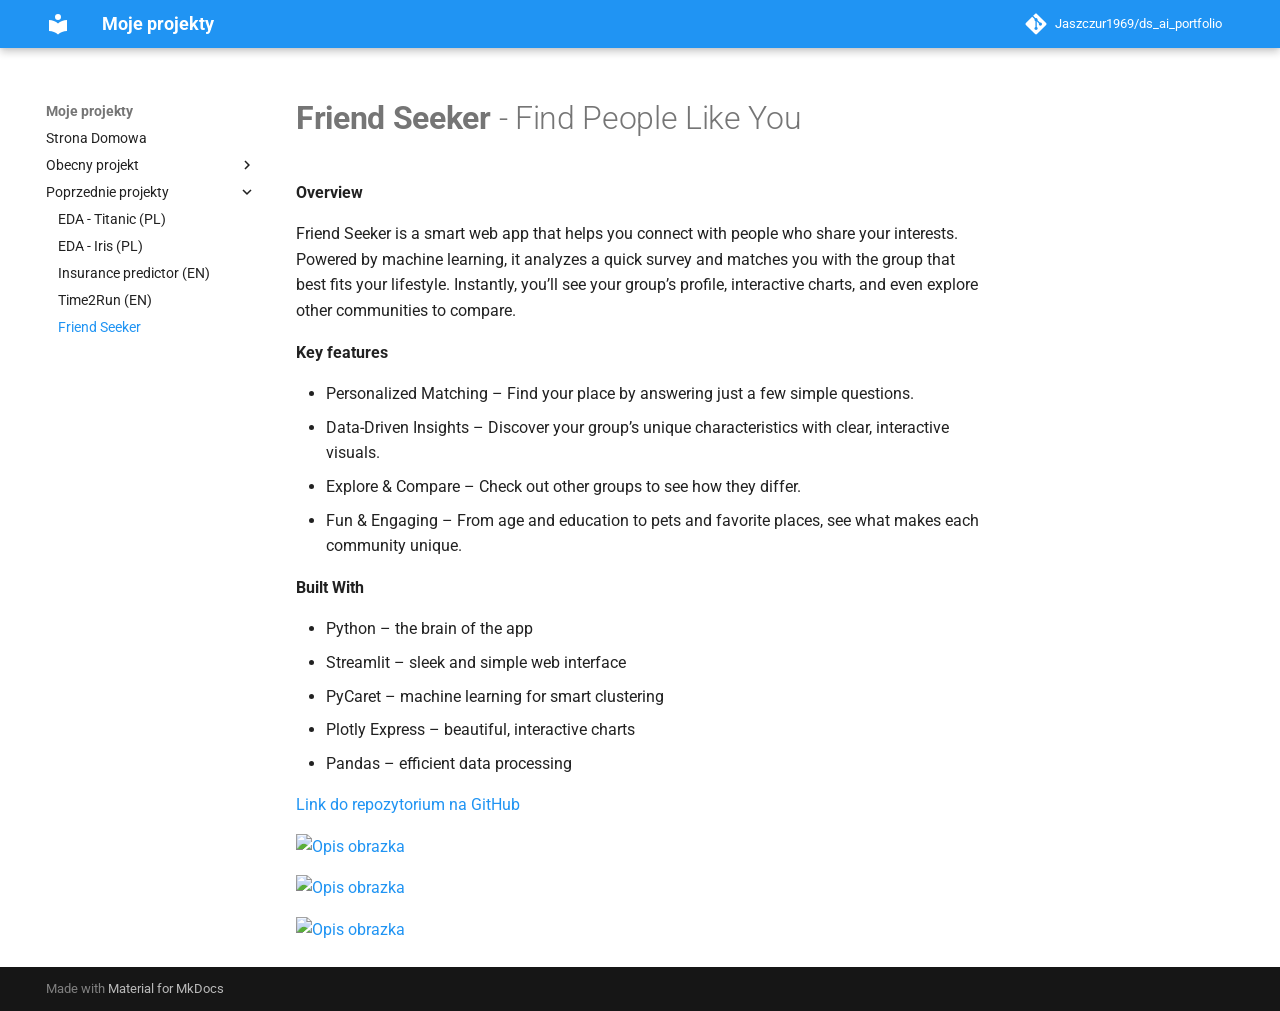
==== Friend Seeker/index.html @ 6aee9de5 "Deployed ff09f41 with MkDocs version: 1.6.1" ====
<!DOCTYPE html><html lang="en" class="no-js"><head>
    
      <meta charset="utf-8">
      <meta name="viewport" content="width=device-width,initial-scale=1">
      
        <meta name="description" content="Portfolio moich projektów z Data Science i AI!">
      
      
        <meta name="author" content="Jaszczur1969">
      
      
        <link rel="canonical" href="https://github.com/Jaszczur1969/ds_ai_portfolio.git/Friend%20Seeker/">
      
      
        <link rel="prev" href="../Time2Run/">
      
      
      
      <link rel="icon" href="../assets/images/favicon.png">
      <meta name="generator" content="mkdocs-1.6.1, mkdocs-material-9.6.19">
    
    
      
        <title>Friend Seeker - Moje projekty</title>
      
    
    
      <link rel="stylesheet" href="../assets/stylesheets/main.7e37652d.min.css">
      
        
        <link rel="stylesheet" href="../assets/stylesheets/palette.06af60db.min.css">
      
      


    
    
      
    
    
      
        
        
        <link rel="preconnect" href="https://fonts.gstatic.com" crossorigin>
        <link rel="stylesheet" href="https://fonts.googleapis.com/css?family=Roboto:300,300i,400,400i,700,700i%7CRoboto+Mono:400,400i,700,700i&amp;display=fallback">
        <style>:root{--md-text-font:"Roboto";--md-code-font:"Roboto Mono"}</style>
      
    
    
    <script>__md_scope=new URL("..",location),__md_hash=e=>[...e].reduce(((e,_)=>(e<<5)-e+_.charCodeAt(0)),0),__md_get=(e,_=localStorage,t=__md_scope)=>JSON.parse(_.getItem(t.pathname+"."+e)),__md_set=(e,_,t=localStorage,a=__md_scope)=>{try{t.setItem(a.pathname+"."+e,JSON.stringify(_))}catch(e){}}</script>
    
      

    
    
    
  <link href="../assets/stylesheets/glightbox.min.css" rel="stylesheet"><script src="../assets/javascripts/glightbox.min.js"></script><style id="glightbox-style">
            html.glightbox-open { overflow: initial; height: 100%; }
            .gslide-title { margin-top: 0px; user-select: text; }
            .gslide-desc { color: #666; user-select: text; }
            .gslide-image img { background: white; }
            .gscrollbar-fixer { padding-right: 15px; }
            .gdesc-inner { font-size: 0.75rem; }
            body[data-md-color-scheme="slate"] .gdesc-inner { background: var(--md-default-bg-color); }
            body[data-md-color-scheme="slate"] .gslide-title { color: var(--md-default-fg-color); }
            body[data-md-color-scheme="slate"] .gslide-desc { color: var(--md-default-fg-color); }
        </style></head>
  
  
    
    
    
    
    
    <body dir="ltr" data-md-color-scheme="default" data-md-color-primary="blue" data-md-color-accent="indigo">
  
    
    <input class="md-toggle" data-md-toggle="drawer" type="checkbox" id="__drawer" autocomplete="off">
    <input class="md-toggle" data-md-toggle="search" type="checkbox" id="__search" autocomplete="off">
    <label class="md-overlay" for="__drawer"></label>
    <div data-md-component="skip">
      
        
        <a href="#friend-seeker-find-people-like-you" class="md-skip">
          Skip to content
        </a>
      
    </div>
    <div data-md-component="announce">
      
    </div>
    
    
      

  

<header class="md-header md-header--shadow" data-md-component="header">
  <nav class="md-header__inner md-grid" aria-label="Header">
    <a href=".." title="Moje projekty" class="md-header__button md-logo" aria-label="Moje projekty" data-md-component="logo">
      
  
  <svg xmlns="http://www.w3.org/2000/svg" viewBox="0 0 24 24"><path d="M12 8a3 3 0 0 0 3-3 3 3 0 0 0-3-3 3 3 0 0 0-3 3 3 3 0 0 0 3 3m0 3.54C9.64 9.35 6.5 8 3 8v11c3.5 0 6.64 1.35 9 3.54 2.36-2.19 5.5-3.54 9-3.54V8c-3.5 0-6.64 1.35-9 3.54"></path></svg>

    </a>
    <label class="md-header__button md-icon" for="__drawer">
      
      <svg xmlns="http://www.w3.org/2000/svg" viewBox="0 0 24 24"><path d="M3 6h18v2H3zm0 5h18v2H3zm0 5h18v2H3z"></path></svg>
    </label>
    <div class="md-header__title" data-md-component="header-title">
      <div class="md-header__ellipsis">
        <div class="md-header__topic">
          <span class="md-ellipsis">
            Moje projekty
          </span>
        </div>
        <div class="md-header__topic" data-md-component="header-topic">
          <span class="md-ellipsis">
            
              Friend Seeker
            
          </span>
        </div>
      </div>
    </div>
    
      
    
    
    
    
    
      <div class="md-header__source">
        <a href="https://github.com/Jaszczur1969/ds_ai_portfolio.git" title="Go to repository" class="md-source" data-md-component="source">
  <div class="md-source__icon md-icon">
    
    <svg xmlns="http://www.w3.org/2000/svg" viewBox="0 0 448 512"><!--! Font Awesome Free 7.0.0 by @fontawesome - https://fontawesome.com License - https://fontawesome.com/license/free (Icons: CC BY 4.0, Fonts: SIL OFL 1.1, Code: MIT License) Copyright 2025 Fonticons, Inc.--><path fill="currentColor" d="M439.6 236.1 244 40.5c-5.4-5.5-12.8-8.5-20.4-8.5s-15 3-20.4 8.4L162.5 81l51.5 51.5c27.1-9.1 52.7 16.8 43.4 43.7l49.7 49.7c34.2-11.8 61.2 31 35.5 56.7-26.5 26.5-70.2-2.9-56-37.3L240.3 199v121.9c25.3 12.5 22.3 41.8 9.1 55-6.4 6.4-15.2 10.1-24.3 10.1s-17.8-3.6-24.3-10.1c-17.6-17.6-11.1-46.9 11.2-56v-123c-20.8-8.5-24.6-30.7-18.6-45L142.6 101 8.5 235.1C3 240.6 0 247.9 0 255.5s3 15 8.5 20.4l195.6 195.7c5.4 5.4 12.7 8.4 20.4 8.4s15-3 20.4-8.4l194.7-194.7c5.4-5.4 8.4-12.8 8.4-20.4s-3-15-8.4-20.4"></path></svg>
  </div>
  <div class="md-source__repository">
    Jaszczur1969/ds_ai_portfolio
  </div>
</a>
      </div>
    
  </nav>
  
</header>
    
    <div class="md-container" data-md-component="container">
      
      
        
          
        
      
      <main class="md-main" data-md-component="main">
        <div class="md-main__inner md-grid">
          
            
              
              <div class="md-sidebar md-sidebar--primary" data-md-component="sidebar" data-md-type="navigation">
                <div class="md-sidebar__scrollwrap">
                  <div class="md-sidebar__inner">
                    



<nav class="md-nav md-nav--primary" aria-label="Navigation" data-md-level="0">
  <label class="md-nav__title" for="__drawer">
    <a href=".." title="Moje projekty" class="md-nav__button md-logo" aria-label="Moje projekty" data-md-component="logo">
      
  
  <svg xmlns="http://www.w3.org/2000/svg" viewBox="0 0 24 24"><path d="M12 8a3 3 0 0 0 3-3 3 3 0 0 0-3-3 3 3 0 0 0-3 3 3 3 0 0 0 3 3m0 3.54C9.64 9.35 6.5 8 3 8v11c3.5 0 6.64 1.35 9 3.54 2.36-2.19 5.5-3.54 9-3.54V8c-3.5 0-6.64 1.35-9 3.54"></path></svg>

    </a>
    Moje projekty
  </label>
  
    <div class="md-nav__source">
      <a href="https://github.com/Jaszczur1969/ds_ai_portfolio.git" title="Go to repository" class="md-source" data-md-component="source">
  <div class="md-source__icon md-icon">
    
    <svg xmlns="http://www.w3.org/2000/svg" viewBox="0 0 448 512"><!--! Font Awesome Free 7.0.0 by @fontawesome - https://fontawesome.com License - https://fontawesome.com/license/free (Icons: CC BY 4.0, Fonts: SIL OFL 1.1, Code: MIT License) Copyright 2025 Fonticons, Inc.--><path fill="currentColor" d="M439.6 236.1 244 40.5c-5.4-5.5-12.8-8.5-20.4-8.5s-15 3-20.4 8.4L162.5 81l51.5 51.5c27.1-9.1 52.7 16.8 43.4 43.7l49.7 49.7c34.2-11.8 61.2 31 35.5 56.7-26.5 26.5-70.2-2.9-56-37.3L240.3 199v121.9c25.3 12.5 22.3 41.8 9.1 55-6.4 6.4-15.2 10.1-24.3 10.1s-17.8-3.6-24.3-10.1c-17.6-17.6-11.1-46.9 11.2-56v-123c-20.8-8.5-24.6-30.7-18.6-45L142.6 101 8.5 235.1C3 240.6 0 247.9 0 255.5s3 15 8.5 20.4l195.6 195.7c5.4 5.4 12.7 8.4 20.4 8.4s15-3 20.4-8.4l194.7-194.7c5.4-5.4 8.4-12.8 8.4-20.4s-3-15-8.4-20.4"></path></svg>
  </div>
  <div class="md-source__repository">
    Jaszczur1969/ds_ai_portfolio
  </div>
</a>
    </div>
  
  <ul class="md-nav__list" data-md-scrollfix>
    
      
      
  
  
  
  
    <li class="md-nav__item">
      <a href=".." class="md-nav__link">
        
  
  
  <span class="md-ellipsis">
    Strona Domowa
    
  </span>
  

      </a>
    </li>
  

    
      
      
  
  
  
  
    
    
    
    
    
    <li class="md-nav__item md-nav__item--nested">
      
        
        
        <input class="md-nav__toggle md-toggle " type="checkbox" id="__nav_2">
        
          
          <label class="md-nav__link" for="__nav_2" id="__nav_2_label" tabindex="0">
            
  
  
  <span class="md-ellipsis">
    Obecny projekt
    
  </span>
  

            <span class="md-nav__icon md-icon"></span>
          </label>
        
        <nav class="md-nav" data-md-level="1" aria-labelledby="__nav_2_label" aria-expanded="false">
          <label class="md-nav__title" for="__nav_2">
            <span class="md-nav__icon md-icon"></span>
            Obecny projekt
          </label>
          <ul class="md-nav__list" data-md-scrollfix>
            
              
                
  
  
  
  
    <li class="md-nav__item">
      <a href="../Insightly/" class="md-nav__link">
        
  
  
  <span class="md-ellipsis">
    Insightly
    
  </span>
  

      </a>
    </li>
  

              
            
          </ul>
        </nav>
      
    </li>
  

    
      
      
  
  
    
  
  
  
    
    
    
    
    
    <li class="md-nav__item md-nav__item--active md-nav__item--nested">
      
        
        
        <input class="md-nav__toggle md-toggle " type="checkbox" id="__nav_3" checked>
        
          
          <label class="md-nav__link" for="__nav_3" id="__nav_3_label" tabindex="0">
            
  
  
  <span class="md-ellipsis">
    Poprzednie projekty
    
  </span>
  

            <span class="md-nav__icon md-icon"></span>
          </label>
        
        <nav class="md-nav" data-md-level="1" aria-labelledby="__nav_3_label" aria-expanded="true">
          <label class="md-nav__title" for="__nav_3">
            <span class="md-nav__icon md-icon"></span>
            Poprzednie projekty
          </label>
          <ul class="md-nav__list" data-md-scrollfix>
            
              
                
  
  
  
  
    <li class="md-nav__item">
      <a href="../Titanic/" class="md-nav__link">
        
  
  
  <span class="md-ellipsis">
    EDA - Titanic (PL)
    
  </span>
  

      </a>
    </li>
  

              
            
              
                
  
  
  
  
    <li class="md-nav__item">
      <a href="../Iris/" class="md-nav__link">
        
  
  
  <span class="md-ellipsis">
    EDA - Iris (PL)
    
  </span>
  

      </a>
    </li>
  

              
            
              
                
  
  
  
  
    <li class="md-nav__item">
      <a href="../Insurance%20predictor/" class="md-nav__link">
        
  
  
  <span class="md-ellipsis">
    Insurance predictor (EN)
    
  </span>
  

      </a>
    </li>
  

              
            
              
                
  
  
  
  
    <li class="md-nav__item">
      <a href="../Time2Run/" class="md-nav__link">
        
  
  
  <span class="md-ellipsis">
    Time2Run (EN)
    
  </span>
  

      </a>
    </li>
  

              
            
              
                
  
  
    
  
  
  
    <li class="md-nav__item md-nav__item--active">
      
      <input class="md-nav__toggle md-toggle" type="checkbox" id="__toc">
      
      
        
      
      
      <a href="./" class="md-nav__link md-nav__link--active">
        
  
  
  <span class="md-ellipsis">
    Friend Seeker
    
  </span>
  

      </a>
      
    </li>
  

              
            
          </ul>
        </nav>
      
    </li>
  

    
  </ul>
</nav>
                  </div>
                </div>
              </div>
            
            
              
              <div class="md-sidebar md-sidebar--secondary" data-md-component="sidebar" data-md-type="toc">
                <div class="md-sidebar__scrollwrap">
                  <div class="md-sidebar__inner">
                    

<nav class="md-nav md-nav--secondary" aria-label="Table of contents">
  
  
  
    
  
  
</nav>
                  </div>
                </div>
              </div>
            
          
          
            <div class="md-content" data-md-component="content">
              <article class="md-content__inner md-typeset">
                
                  


  
  


<h1 id="friend-seeker-find-people-like-you"><strong>Friend Seeker</strong> - Find People Like You</h1>
<p><strong>Overview</strong></p>
<p>Friend Seeker is a smart web app that helps you connect with people who share your interests. Powered by machine learning, it analyzes a quick survey and matches you with the group that best fits your lifestyle. Instantly, you’ll see your group’s profile, interactive charts, and even explore other communities to compare.</p>
<p><strong>Key features</strong></p>
<ul>
<li>Personalized Matching – Find your place by answering just a few simple questions.</li>
<li>Data-Driven Insights – Discover your group’s unique characteristics with clear, interactive visuals.</li>
<li>Explore &amp; Compare – Check out other groups to see how they differ.</li>
<li>Fun &amp; Engaging – From age and education to pets and favorite places, see what makes each community unique.</li>
</ul>
<p><strong>Built With</strong></p>
<ul>
<li>Python – the brain of the app</li>
<li>Streamlit – sleek and simple web interface</li>
<li>PyCaret – machine learning for smart clustering</li>
<li>Plotly Express – beautiful, interactive charts</li>
<li>Pandas – efficient data processing</li>
</ul>
<p><a href="https://github.com/Jaszczur1969/Friend_Seeker.git" target="_blank">Link do repozytorium na GitHub</a></p>
<p><a class="glightbox" data-type="image" data-width="auto" data-height="auto" href="Friend_Seeker_1.png" data-desc-position="bottom"><img src="Friend_Seeker_1.png" alt="Opis obrazka" width="800"></a></p>
<p><a class="glightbox" data-type="image" data-width="auto" data-height="auto" href="Friend_Seeker_2.png" data-desc-position="bottom"><img src="Friend_Seeker_2.png" alt="Opis obrazka" width="800"></a></p>
<p><a class="glightbox" data-type="image" data-width="auto" data-height="auto" href="Friend_Seeker_3.png" data-desc-position="bottom"><img src="Friend_Seeker_3.png" alt="Opis obrazka" width="800"></a></p>












                
              </article>
            </div>
          
          
<script>var target=document.getElementById(location.hash.slice(1));target&&target.name&&(target.checked=target.name.startsWith("__tabbed_"))</script>
        </div>
        
      </main>
      
        <footer class="md-footer">
  
  <div class="md-footer-meta md-typeset">
    <div class="md-footer-meta__inner md-grid">
      <div class="md-copyright">
  
  
    Made with
    <a href="https://squidfunk.github.io/mkdocs-material/" target="_blank" rel="noopener">
      Material for MkDocs
    </a>
  
</div>
      
    </div>
  </div>
</footer>
      
    </div>
    <div class="md-dialog" data-md-component="dialog">
      <div class="md-dialog__inner md-typeset"></div>
    </div>
    
    
    
      
      <script id="__config" type="application/json">{"base": "..", "features": [], "search": "../assets/javascripts/workers/search.973d3a69.min.js", "tags": null, "translations": {"clipboard.copied": "Copied to clipboard", "clipboard.copy": "Copy to clipboard", "search.result.more.one": "1 more on this page", "search.result.more.other": "# more on this page", "search.result.none": "No matching documents", "search.result.one": "1 matching document", "search.result.other": "# matching documents", "search.result.placeholder": "Type to start searching", "search.result.term.missing": "Missing", "select.version": "Select version"}, "version": null}</script>
    
    
      <script src="../assets/javascripts/bundle.92b07e13.min.js"></script>
      
    
  
<script id="init-glightbox">const lightbox = GLightbox({"touchNavigation": true, "loop": false, "zoomable": true, "draggable": true, "openEffect": "zoom", "closeEffect": "zoom", "slideEffect": "slide"});
document$.subscribe(()=>{ lightbox.reload(); });
</script></body></html>
---- assets/stylesheets/main.7e37652d.min.css ----
@charset "UTF-8";html{-webkit-text-size-adjust:none;-moz-text-size-adjust:none;text-size-adjust:none;box-sizing:border-box}*,:after,:before{box-sizing:inherit}@media (prefers-reduced-motion){*,:after,:before{transition:none!important}}body{margin:0}a,button,input,label{-webkit-tap-highlight-color:transparent}a{color:inherit;text-decoration:none}hr{border:0;box-sizing:initial;display:block;height:.05rem;overflow:visible;padding:0}small{font-size:80%}sub,sup{line-height:1em}img{border-style:none}table{border-collapse:initial;border-spacing:0}td,th{font-weight:400;vertical-align:top}button{background:#0000;border:0;font-family:inherit;font-size:inherit;margin:0;padding:0}input{border:0;outline:none}:root{--md-primary-fg-color:#4051b5;--md-primary-fg-color--light:#5d6cc0;--md-primary-fg-color--dark:#303fa1;--md-primary-bg-color:#fff;--md-primary-bg-color--light:#ffffffb3;--md-accent-fg-color:#526cfe;--md-accent-fg-color--transparent:#526cfe1a;--md-accent-bg-color:#fff;--md-accent-bg-color--light:#ffffffb3}[data-md-color-scheme=default]{color-scheme:light}[data-md-color-scheme=default] img[src$="#gh-dark-mode-only"],[data-md-color-scheme=default] img[src$="#only-dark"]{display:none}:root,[data-md-color-scheme=default]{--md-hue:225deg;--md-default-fg-color:#000000de;--md-default-fg-color--light:#0000008a;--md-default-fg-color--lighter:#00000052;--md-default-fg-color--lightest:#00000012;--md-default-bg-color:#fff;--md-default-bg-color--light:#ffffffb3;--md-default-bg-color--lighter:#ffffff4d;--md-default-bg-color--lightest:#ffffff1f;--md-code-fg-color:#36464e;--md-code-bg-color:#f5f5f5;--md-code-hl-color:#4287ff;--md-code-hl-color--light:#4287ff1a;--md-code-hl-number-color:#d52a2a;--md-code-hl-special-color:#db1457;--md-code-hl-function-color:#a846b9;--md-code-hl-constant-color:#6e59d9;--md-code-hl-keyword-color:#3f6ec6;--md-code-hl-string-color:#1c7d4d;--md-code-hl-name-color:var(--md-code-fg-color);--md-code-hl-operator-color:var(--md-default-fg-color--light);--md-code-hl-punctuation-color:var(--md-default-fg-color--light);--md-code-hl-comment-color:var(--md-default-fg-color--light);--md-code-hl-generic-color:var(--md-default-fg-color--light);--md-code-hl-variable-color:var(--md-default-fg-color--light);--md-typeset-color:var(--md-default-fg-color);--md-typeset-a-color:var(--md-primary-fg-color);--md-typeset-del-color:#f5503d26;--md-typeset-ins-color:#0bd57026;--md-typeset-kbd-color:#fafafa;--md-typeset-kbd-accent-color:#fff;--md-typeset-kbd-border-color:#b8b8b8;--md-typeset-mark-color:#ffff0080;--md-typeset-table-color:#0000001f;--md-typeset-table-color--light:rgba(0,0,0,.035);--md-admonition-fg-color:var(--md-default-fg-color);--md-admonition-bg-color:var(--md-default-bg-color);--md-warning-fg-color:#000000de;--md-warning-bg-color:#ff9;--md-footer-fg-color:#fff;--md-footer-fg-color--light:#ffffffb3;--md-footer-fg-color--lighter:#ffffff73;--md-footer-bg-color:#000000de;--md-footer-bg-color--dark:#00000052;--md-shadow-z1:0 0.2rem 0.5rem #0000000d,0 0 0.05rem #0000001a;--md-shadow-z2:0 0.2rem 0.5rem #0000001a,0 0 0.05rem #00000040;--md-shadow-z3:0 0.2rem 0.5rem #0003,0 0 0.05rem #00000059}.md-icon svg{fill:currentcolor;display:block;height:1.2rem;width:1.2rem}body{-webkit-font-smoothing:antialiased;-moz-osx-font-smoothing:grayscale;--md-text-font-family:var(--md-text-font,_),-apple-system,BlinkMacSystemFont,Helvetica,Arial,sans-serif;--md-code-font-family:var(--md-code-font,_),SFMono-Regular,Consolas,Menlo,monospace}aside,body,input{font-feature-settings:"kern","liga";color:var(--md-typeset-color);font-family:var(--md-text-font-family)}code,kbd,pre{font-feature-settings:"kern";font-family:var(--md-code-font-family)}:root{--md-typeset-table-sort-icon:url('data:image/svg+xml;charset=utf-8,<svg xmlns="http://www.w3.org/2000/svg" viewBox="0 0 24 24"><path d="m18 21-4-4h3V7h-3l4-4 4 4h-3v10h3M2 19v-2h10v2M2 13v-2h7v2M2 7V5h4v2z"/></svg>');--md-typeset-table-sort-icon--asc:url('data:image/svg+xml;charset=utf-8,<svg xmlns="http://www.w3.org/2000/svg" viewBox="0 0 24 24"><path d="M19 17h3l-4 4-4-4h3V3h2M2 17h10v2H2M6 5v2H2V5m0 6h7v2H2z"/></svg>');--md-typeset-table-sort-icon--desc:url('data:image/svg+xml;charset=utf-8,<svg xmlns="http://www.w3.org/2000/svg" viewBox="0 0 24 24"><path d="M19 7h3l-4-4-4 4h3v14h2M2 17h10v2H2M6 5v2H2V5m0 6h7v2H2z"/></svg>')}.md-typeset{-webkit-print-color-adjust:exact;color-adjust:exact;font-size:.8rem;line-height:1.6;overflow-wrap:break-word}@media print{.md-typeset{font-size:.68rem}}.md-typeset blockquote,.md-typeset dl,.md-typeset figure,.md-typeset ol,.md-typeset pre,.md-typeset ul{margin-bottom:1em;margin-top:1em}.md-typeset h1{color:var(--md-default-fg-color--light);font-size:2em;line-height:1.3;margin:0 0 1.25em}.md-typeset h1,.md-typeset h2{font-weight:300;letter-spacing:-.01em}.md-typeset h2{font-size:1.5625em;line-height:1.4;margin:1.6em 0 .64em}.md-typeset h3{font-size:1.25em;font-weight:400;letter-spacing:-.01em;line-height:1.5;margin:1.6em 0 .8em}.md-typeset h2+h3{margin-top:.8em}.md-typeset h4{font-weight:700;letter-spacing:-.01em;margin:1em 0}.md-typeset h5,.md-typeset h6{color:var(--md-default-fg-color--light);font-size:.8em;font-weight:700;letter-spacing:-.01em;margin:1.25em 0}.md-typeset h5{text-transform:uppercase}.md-typeset h5 code{text-transform:none}.md-typeset hr{border-bottom:.05rem solid var(--md-default-fg-color--lightest);display:flow-root;margin:1.5em 0}.md-typeset a{color:var(--md-typeset-a-color);word-break:break-word}.md-typeset a,.md-typeset a:before{transition:color 125ms}.md-typeset a:focus,.md-typeset a:hover{color:var(--md-accent-fg-color)}.md-typeset a:focus code,.md-typeset a:hover code{background-color:var(--md-accent-fg-color--transparent)}.md-typeset a code{color:currentcolor;transition:background-color 125ms}.md-typeset a.focus-visible{outline-color:var(--md-accent-fg-color);outline-offset:.2rem}.md-typeset code,.md-typeset kbd,.md-typeset pre{color:var(--md-code-fg-color);direction:ltr;font-variant-ligatures:none}@media print{.md-typeset code,.md-typeset kbd,.md-typeset pre{white-space:pre-wrap}}.md-typeset code{background-color:var(--md-code-bg-color);border-radius:.1rem;-webkit-box-decoration-break:clone;box-decoration-break:clone;font-size:.85em;padding:0 .2941176471em;word-break:break-word}.md-typeset code:not(.focus-visible){-webkit-tap-highlight-color:transparent;outline:none}.md-typeset pre{display:flow-root;line-height:1.4;position:relative}.md-typeset pre>code{-webkit-box-decoration-break:slice;box-decoration-break:slice;box-shadow:none;display:block;margin:0;outline-color:var(--md-accent-fg-color);overflow:auto;padding:.7720588235em 1.1764705882em;scrollbar-color:var(--md-default-fg-color--lighter) #0000;scrollbar-width:thin;touch-action:auto;word-break:normal}.md-typeset pre>code:hover{scrollbar-color:var(--md-accent-fg-color) #0000}.md-typeset pre>code::-webkit-scrollbar{height:.2rem;width:.2rem}.md-typeset pre>code::-webkit-scrollbar-thumb{background-color:var(--md-default-fg-color--lighter)}.md-typeset pre>code::-webkit-scrollbar-thumb:hover{background-color:var(--md-accent-fg-color)}.md-typeset kbd{background-color:var(--md-typeset-kbd-color);border-radius:.1rem;box-shadow:0 .1rem 0 .05rem var(--md-typeset-kbd-border-color),0 .1rem 0 var(--md-typeset-kbd-border-color),0 -.1rem .2rem var(--md-typeset-kbd-accent-color) inset;color:var(--md-default-fg-color);display:inline-block;font-size:.75em;padding:0 .6666666667em;vertical-align:text-top;word-break:break-word}.md-typeset mark{background-color:var(--md-typeset-mark-color);-webkit-box-decoration-break:clone;box-decoration-break:clone;color:inherit;word-break:break-word}.md-typeset abbr{border-bottom:.05rem dotted var(--md-default-fg-color--light);cursor:help;text-decoration:none}.md-typeset small{opacity:.75}[dir=ltr] .md-typeset sub,[dir=ltr] .md-typeset sup{margin-left:.078125em}[dir=rtl] .md-typeset sub,[dir=rtl] .md-typeset sup{margin-right:.078125em}[dir=ltr] .md-typeset blockquote{padding-left:.6rem}[dir=rtl] .md-typeset blockquote{padding-right:.6rem}[dir=ltr] .md-typeset blockquote{border-left:.2rem solid var(--md-default-fg-color--lighter)}[dir=rtl] .md-typeset blockquote{border-right:.2rem solid var(--md-default-fg-color--lighter)}.md-typeset blockquote{color:var(--md-default-fg-color--light);margin-left:0;margin-right:0}.md-typeset ul{list-style-type:disc}.md-typeset ul[type]{list-style-type:revert-layer}[dir=ltr] .md-typeset ol,[dir=ltr] .md-typeset ul{margin-left:.625em}[dir=rtl] .md-typeset ol,[dir=rtl] .md-typeset ul{margin-right:.625em}.md-typeset ol,.md-typeset ul{padding:0}.md-typeset ol:not([hidden]),.md-typeset ul:not([hidden]){display:flow-root}.md-typeset ol ol,.md-typeset ul ol{list-style-type:lower-alpha}.md-typeset ol ol ol,.md-typeset ul ol ol{list-style-type:lower-roman}.md-typeset ol ol ol ol,.md-typeset ul ol ol ol{list-style-type:upper-alpha}.md-typeset ol ol ol ol ol,.md-typeset ul ol ol ol ol{list-style-type:upper-roman}.md-typeset ol[type],.md-typeset ul[type]{list-style-type:revert-layer}[dir=ltr] .md-typeset ol li,[dir=ltr] .md-typeset ul li{margin-left:1.25em}[dir=rtl] .md-typeset ol li,[dir=rtl] .md-typeset ul li{margin-right:1.25em}.md-typeset ol li,.md-typeset ul li{margin-bottom:.5em}.md-typeset ol li blockquote,.md-typeset ol li p,.md-typeset ul li blockquote,.md-typeset ul li p{margin:.5em 0}.md-typeset ol li:last-child,.md-typeset ul li:last-child{margin-bottom:0}[dir=ltr] .md-typeset ol li ol,[dir=ltr] .md-typeset ol li ul,[dir=ltr] .md-typeset ul li ol,[dir=ltr] .md-typeset ul li ul{margin-left:.625em}[dir=rtl] .md-typeset ol li ol,[dir=rtl] .md-typeset ol li ul,[dir=rtl] .md-typeset ul li ol,[dir=rtl] .md-typeset ul li ul{margin-right:.625em}.md-typeset ol li ol,.md-typeset ol li ul,.md-typeset ul li ol,.md-typeset ul li ul{margin-bottom:.5em;margin-top:.5em}[dir=ltr] .md-typeset dd{margin-left:1.875em}[dir=rtl] .md-typeset dd{margin-right:1.875em}.md-typeset dd{margin-bottom:1.5em;margin-top:1em}.md-typeset img,.md-typeset svg,.md-typeset video{height:auto;max-width:100%}.md-typeset img[align=left]{margin:1em 1em 1em 0}.md-typeset img[align=right]{margin:1em 0 1em 1em}.md-typeset img[align]:only-child{margin-top:0}.md-typeset figure{display:flow-root;margin:1em auto;max-width:100%;text-align:center;width:-moz-fit-content;width:fit-content}.md-typeset figure img{display:block;margin:0 auto}.md-typeset figcaption{font-style:italic;margin:1em auto;max-width:24rem}.md-typeset iframe{max-width:100%}.md-typeset table:not([class]){background-color:var(--md-default-bg-color);border:.05rem solid var(--md-typeset-table-color);border-radius:.1rem;display:inline-block;font-size:.64rem;max-width:100%;overflow:auto;touch-action:auto}@media print{.md-typeset table:not([class]){display:table}}.md-typeset table:not([class])+*{margin-top:1.5em}.md-typeset table:not([class]) td>:first-child,.md-typeset table:not([class]) th>:first-child{margin-top:0}.md-typeset table:not([class]) td>:last-child,.md-typeset table:not([class]) th>:last-child{margin-bottom:0}.md-typeset table:not([class]) td:not([align]),.md-typeset table:not([class]) th:not([align]){text-align:left}[dir=rtl] .md-typeset table:not([class]) td:not([align]),[dir=rtl] .md-typeset table:not([class]) th:not([align]){text-align:right}.md-typeset table:not([class]) th{font-weight:700;min-width:5rem;padding:.9375em 1.25em;vertical-align:top}.md-typeset table:not([class]) td{border-top:.05rem solid var(--md-typeset-table-color);padding:.9375em 1.25em;vertical-align:top}.md-typeset table:not([class]) tbody tr{transition:background-color 125ms}.md-typeset table:not([class]) tbody tr:hover{background-color:var(--md-typeset-table-color--light);box-shadow:0 .05rem 0 var(--md-default-bg-color) inset}.md-typeset table:not([class]) a{word-break:normal}.md-typeset table th[role=columnheader]{cursor:pointer}[dir=ltr] .md-typeset table th[role=columnheader]:after{margin-left:.5em}[dir=rtl] .md-typeset table th[role=columnheader]:after{margin-right:.5em}.md-typeset table th[role=columnheader]:after{content:"";display:inline-block;height:1.2em;-webkit-mask-image:var(--md-typeset-table-sort-icon);mask-image:var(--md-typeset-table-sort-icon);-webkit-mask-repeat:no-repeat;mask-repeat:no-repeat;-webkit-mask-size:contain;mask-size:contain;transition:background-color 125ms;vertical-align:text-bottom;width:1.2em}.md-typeset table th[role=columnheader]:hover:after{background-color:var(--md-default-fg-color--lighter)}.md-typeset table th[role=columnheader][aria-sort=ascending]:after{background-color:var(--md-default-fg-color--light);-webkit-mask-image:var(--md-typeset-table-sort-icon--asc);mask-image:var(--md-typeset-table-sort-icon--asc)}.md-typeset table th[role=columnheader][aria-sort=descending]:after{background-color:var(--md-default-fg-color--light);-webkit-mask-image:var(--md-typeset-table-sort-icon--desc);mask-image:var(--md-typeset-table-sort-icon--desc)}.md-typeset__scrollwrap{margin:1em -.8rem;overflow-x:auto;touch-action:auto}.md-typeset__table{display:inline-block;margin-bottom:.5em;padding:0 .8rem}@media print{.md-typeset__table{display:block}}html .md-typeset__table table{display:table;margin:0;overflow:hidden;width:100%}@media screen and (max-width:44.984375em){.md-content__inner>pre{margin:1em -.8rem}.md-content__inner>pre code{border-radius:0}}.md-typeset .md-author{border-radius:100%;display:block;flex-shrink:0;height:1.6rem;overflow:hidden;position:relative;transition:color 125ms,transform 125ms;width:1.6rem}.md-typeset .md-author img{display:block}.md-typeset .md-author--more{background:var(--md-default-fg-color--lightest);color:var(--md-default-fg-color--lighter);font-size:.6rem;font-weight:700;line-height:1.6rem;text-align:center}.md-typeset .md-author--long{height:2.4rem;width:2.4rem}.md-typeset a.md-author{transform:scale(1)}.md-typeset a.md-author img{border-radius:100%;filter:grayscale(100%) opacity(75%);transition:filter 125ms}.md-typeset a.md-author:focus,.md-typeset a.md-author:hover{transform:scale(1.1);z-index:1}.md-typeset a.md-author:focus img,.md-typeset a.md-author:hover img{filter:grayscale(0)}.md-banner{background-color:var(--md-footer-bg-color);color:var(--md-footer-fg-color);overflow:auto}@media print{.md-banner{display:none}}.md-banner--warning{background-color:var(--md-warning-bg-color);color:var(--md-warning-fg-color)}.md-banner__inner{font-size:.7rem;margin:.6rem auto;padding:0 .8rem}[dir=ltr] .md-banner__button{float:right}[dir=rtl] .md-banner__button{float:left}.md-banner__button{color:inherit;cursor:pointer;transition:opacity .25s}.no-js .md-banner__button{display:none}.md-banner__button:hover{opacity:.7}html{font-size:125%;height:100%;overflow-x:hidden}@media screen and (min-width:100em){html{font-size:137.5%}}@media screen and (min-width:125em){html{font-size:150%}}body{background-color:var(--md-default-bg-color);display:flex;flex-direction:column;font-size:.5rem;min-height:100%;position:relative;width:100%}@media print{body{display:block}}@media screen and (max-width:59.984375em){body[data-md-scrolllock]{position:fixed}}.md-grid{margin-left:auto;margin-right:auto;max-width:61rem}.md-container{display:flex;flex-direction:column;flex-grow:1}@media print{.md-container{display:block}}.md-main{flex-grow:1}.md-main__inner{display:flex;height:100%;margin-top:1.5rem}.md-ellipsis{overflow:hidden;text-overflow:ellipsis}.md-toggle{display:none}.md-option{height:0;opacity:0;position:absolute;width:0}.md-option:checked+label:not([hidden]){display:block}.md-option.focus-visible+label{outline-color:var(--md-accent-fg-color);outline-style:auto}.md-skip{background-color:var(--md-default-fg-color);border-radius:.1rem;color:var(--md-default-bg-color);font-size:.64rem;margin:.5rem;opacity:0;outline-color:var(--md-accent-fg-color);padding:.3rem .5rem;position:fixed;transform:translateY(.4rem);z-index:-1}.md-skip:focus{opacity:1;transform:translateY(0);transition:transform .25s cubic-bezier(.4,0,.2,1),opacity 175ms 75ms;z-index:10}@page{margin:25mm}:root{--md-clipboard-icon:url('data:image/svg+xml;charset=utf-8,<svg xmlns="http://www.w3.org/2000/svg" viewBox="0 0 24 24"><path d="M19 21H8V7h11m0-2H8a2 2 0 0 0-2 2v14a2 2 0 0 0 2 2h11a2 2 0 0 0 2-2V7a2 2 0 0 0-2-2m-3-4H4a2 2 0 0 0-2 2v14h2V3h12z"/></svg>')}.md-clipboard{border-radius:.1rem;color:var(--md-default-fg-color--lightest);cursor:pointer;height:1.5em;outline-color:var(--md-accent-fg-color);outline-offset:.1rem;position:absolute;right:.5em;top:.5em;transition:color .25s;width:1.5em;z-index:1}@media print{.md-clipboard{display:none}}.md-clipboard:not(.focus-visible){-webkit-tap-highlight-color:transparent;outline:none}:hover>.md-clipboard{color:var(--md-default-fg-color--light)}.md-clipboard:focus,.md-clipboard:hover{color:var(--md-accent-fg-color)}.md-clipboard:after{background-color:currentcolor;content:"";display:block;height:1.125em;margin:0 auto;-webkit-mask-image:var(--md-clipboard-icon);mask-image:var(--md-clipboard-icon);-webkit-mask-position:center;mask-position:center;-webkit-mask-repeat:no-repeat;mask-repeat:no-repeat;-webkit-mask-size:contain;mask-size:contain;width:1.125em}.md-clipboard--inline{cursor:pointer}.md-clipboard--inline code{transition:color .25s,background-color .25s}.md-clipboard--inline:focus code,.md-clipboard--inline:hover code{background-color:var(--md-accent-fg-color--transparent);color:var(--md-accent-fg-color)}.md-typeset .md-code__content{display:grid}@keyframes consent{0%{opacity:0;transform:translateY(100%)}to{opacity:1;transform:translateY(0)}}@keyframes overlay{0%{opacity:0}to{opacity:1}}.md-consent__overlay{animation:overlay .25s both;-webkit-backdrop-filter:blur(.1rem);backdrop-filter:blur(.1rem);background-color:#0000008a;height:100%;opacity:1;position:fixed;top:0;width:100%;z-index:5}.md-consent__inner{animation:consent .5s cubic-bezier(.1,.7,.1,1) both;background-color:var(--md-default-bg-color);border:0;border-radius:.1rem;bottom:0;box-shadow:0 0 .2rem #0000001a,0 .2rem .4rem #0003;max-height:100%;overflow:auto;padding:0;position:fixed;width:100%;z-index:5}.md-consent__form{padding:.8rem}.md-consent__settings{display:none;margin:1em 0}input:checked+.md-consent__settings{display:block}.md-consent__controls{margin-bottom:.8rem}.md-typeset .md-consent__controls .md-button{display:inline}@media screen and (max-width:44.984375em){.md-typeset .md-consent__controls .md-button{display:block;margin-top:.4rem;text-align:center;width:100%}}.md-consent label{cursor:pointer}.md-content{flex-grow:1;min-width:0}.md-content__inner{margin:0 .8rem 1.2rem;padding-top:.6rem}@media screen and (min-width:76.25em){[dir=ltr] .md-sidebar--primary:not([hidden])~.md-content>.md-content__inner{margin-left:1.2rem}[dir=ltr] .md-sidebar--secondary:not([hidden])~.md-content>.md-content__inner,[dir=rtl] .md-sidebar--primary:not([hidden])~.md-content>.md-content__inner{margin-right:1.2rem}[dir=rtl] .md-sidebar--secondary:not([hidden])~.md-content>.md-content__inner{margin-left:1.2rem}}.md-content__inner:before{content:"";display:block;height:.4rem}.md-content__inner>:last-child{margin-bottom:0}[dir=ltr] .md-content__button{float:right}[dir=rtl] .md-content__button{float:left}[dir=ltr] .md-content__button{margin-left:.4rem}[dir=rtl] .md-content__button{margin-right:.4rem}.md-content__button{margin:.4rem 0;padding:0}@media print{.md-content__button{display:none}}.md-typeset .md-content__button{color:var(--md-default-fg-color--lighter)}.md-content__button svg{display:inline;vertical-align:top}[dir=rtl] .md-content__button svg{transform:scaleX(-1)}[dir=ltr] .md-dialog{right:.8rem}[dir=rtl] .md-dialog{left:.8rem}.md-dialog{background-color:var(--md-default-fg-color);border-radius:.1rem;bottom:.8rem;box-shadow:var(--md-shadow-z3);min-width:11.1rem;opacity:0;padding:.4rem .6rem;pointer-events:none;position:fixed;transform:translateY(100%);transition:transform 0ms .4s,opacity .4s;z-index:4}@media print{.md-dialog{display:none}}.md-dialog--active{opacity:1;pointer-events:auto;transform:translateY(0);transition:transform .4s cubic-bezier(.075,.85,.175,1),opacity .4s}.md-dialog__inner{color:var(--md-default-bg-color);font-size:.7rem}.md-feedback{margin:2em 0 1em;text-align:center}.md-feedback fieldset{border:none;margin:0;padding:0}.md-feedback__title{font-weight:700;margin:1em auto}.md-feedback__inner{position:relative}.md-feedback__list{display:flex;flex-wrap:wrap;place-content:baseline center;position:relative}.md-feedback__list:hover .md-icon:not(:disabled){color:var(--md-default-fg-color--lighter)}:disabled .md-feedback__list{min-height:1.8rem}.md-feedback__icon{color:var(--md-default-fg-color--light);cursor:pointer;flex-shrink:0;margin:0 .1rem;transition:color 125ms}.md-feedback__icon:not(:disabled).md-icon:hover{color:var(--md-accent-fg-color)}.md-feedback__icon:disabled{color:var(--md-default-fg-color--lightest);pointer-events:none}.md-feedback__note{opacity:0;position:relative;transform:translateY(.4rem);transition:transform .4s cubic-bezier(.1,.7,.1,1),opacity .15s}.md-feedback__note>*{margin:0 auto;max-width:16rem}:disabled .md-feedback__note{opacity:1;transform:translateY(0)}@media print{.md-feedback{display:none}}.md-footer{background-color:var(--md-footer-bg-color);color:var(--md-footer-fg-color)}@media print{.md-footer{display:none}}.md-footer__inner{justify-content:space-between;overflow:auto;padding:.2rem}.md-footer__inner:not([hidden]){display:flex}.md-footer__link{align-items:end;display:flex;flex-grow:0.01;margin-bottom:.4rem;margin-top:1rem;max-width:100%;outline-color:var(--md-accent-fg-color);overflow:hidden;transition:opacity .25s}.md-footer__link:focus,.md-footer__link:hover{opacity:.7}[dir=rtl] .md-footer__link svg{transform:scaleX(-1)}@media screen and (max-width:44.984375em){.md-footer__link--prev{flex-shrink:0}.md-footer__link--prev .md-footer__title{display:none}}[dir=ltr] .md-footer__link--next{margin-left:auto}[dir=rtl] .md-footer__link--next{margin-right:auto}.md-footer__link--next{text-align:right}[dir=rtl] .md-footer__link--next{text-align:left}.md-footer__title{flex-grow:1;font-size:.9rem;margin-bottom:.7rem;max-width:calc(100% - 2.4rem);padding:0 1rem;white-space:nowrap}.md-footer__button{margin:.2rem;padding:.4rem}.md-footer__direction{font-size:.64rem;opacity:.7}.md-footer-meta{background-color:var(--md-footer-bg-color--dark)}.md-footer-meta__inner{display:flex;flex-wrap:wrap;justify-content:space-between;padding:.2rem}html .md-footer-meta.md-typeset a{color:var(--md-footer-fg-color--light)}html .md-footer-meta.md-typeset a:focus,html .md-footer-meta.md-typeset a:hover{color:var(--md-footer-fg-color)}.md-copyright{color:var(--md-footer-fg-color--lighter);font-size:.64rem;margin:auto .6rem;padding:.4rem 0;width:100%}@media screen and (min-width:45em){.md-copyright{width:auto}}.md-copyright__highlight{color:var(--md-footer-fg-color--light)}.md-social{display:inline-flex;gap:.2rem;margin:0 .4rem;padding:.2rem 0 .6rem}@media screen and (min-width:45em){.md-social{padding:.6rem 0}}.md-social__link{display:inline-block;height:1.6rem;text-align:center;width:1.6rem}.md-social__link:before{line-height:1.9}.md-social__link svg{fill:currentcolor;max-height:.8rem;vertical-align:-25%}.md-typeset .md-button{border:.1rem solid;border-radius:.1rem;color:var(--md-primary-fg-color);cursor:pointer;display:inline-block;font-weight:700;padding:.625em 2em;transition:color 125ms,background-color 125ms,border-color 125ms}.md-typeset .md-button--primary{background-color:var(--md-primary-fg-color);border-color:var(--md-primary-fg-color);color:var(--md-primary-bg-color)}.md-typeset .md-button:focus,.md-typeset .md-button:hover{background-color:var(--md-accent-fg-color);border-color:var(--md-accent-fg-color);color:var(--md-accent-bg-color)}[dir=ltr] .md-typeset .md-input{border-top-left-radius:.1rem}[dir=ltr] .md-typeset .md-input,[dir=rtl] .md-typeset .md-input{border-top-right-radius:.1rem}[dir=rtl] .md-typeset .md-input{border-top-left-radius:.1rem}.md-typeset .md-input{border-bottom:.1rem solid var(--md-default-fg-color--lighter);box-shadow:var(--md-shadow-z1);font-size:.8rem;height:1.8rem;padding:0 .6rem;transition:border .25s,box-shadow .25s}.md-typeset .md-input:focus,.md-typeset .md-input:hover{border-bottom-color:var(--md-accent-fg-color);box-shadow:var(--md-shadow-z2)}.md-typeset .md-input--stretch{width:100%}.md-header{background-color:var(--md-primary-fg-color);box-shadow:0 0 .2rem #0000,0 .2rem .4rem #0000;color:var(--md-primary-bg-color);display:block;left:0;position:sticky;right:0;top:0;z-index:4}@media print{.md-header{display:none}}.md-header[hidden]{transform:translateY(-100%);transition:transform .25s cubic-bezier(.8,0,.6,1),box-shadow .25s}.md-header--shadow{box-shadow:0 0 .2rem #0000001a,0 .2rem .4rem #0003;transition:transform .25s cubic-bezier(.1,.7,.1,1),box-shadow .25s}.md-header__inner{align-items:center;display:flex;padding:0 .2rem}.md-header__button{color:currentcolor;cursor:pointer;margin:.2rem;outline-color:var(--md-accent-fg-color);padding:.4rem;position:relative;transition:opacity .25s;vertical-align:middle;z-index:1}.md-header__button:hover{opacity:.7}.md-header__button:not([hidden]){display:inline-block}.md-header__button:not(.focus-visible){-webkit-tap-highlight-color:transparent;outline:none}.md-header__button.md-logo{margin:.2rem;padding:.4rem}@media screen and (max-width:76.234375em){.md-header__button.md-logo{display:none}}.md-header__button.md-logo img,.md-header__button.md-logo svg{fill:currentcolor;display:block;height:1.2rem;width:auto}@media screen and (min-width:60em){.md-header__button[for=__search]{display:none}}.no-js .md-header__button[for=__search]{display:none}[dir=rtl] .md-header__button[for=__search] svg{transform:scaleX(-1)}@media screen and (min-width:76.25em){.md-header__button[for=__drawer]{display:none}}.md-header__topic{display:flex;max-width:100%;position:absolute;transition:transform .4s cubic-bezier(.1,.7,.1,1),opacity .15s;white-space:nowrap}.md-header__topic+.md-header__topic{opacity:0;pointer-events:none;transform:translateX(1.25rem);transition:transform .4s cubic-bezier(1,.7,.1,.1),opacity .15s;z-index:-1}[dir=rtl] .md-header__topic+.md-header__topic{transform:translateX(-1.25rem)}.md-header__topic:first-child{font-weight:700}[dir=ltr] .md-header__title{margin-left:1rem;margin-right:.4rem}[dir=rtl] .md-header__title{margin-left:.4rem;margin-right:1rem}.md-header__title{flex-grow:1;font-size:.9rem;height:2.4rem;line-height:2.4rem}.md-header__title--active .md-header__topic{opacity:0;pointer-events:none;transform:translateX(-1.25rem);transition:transform .4s cubic-bezier(1,.7,.1,.1),opacity .15s;z-index:-1}[dir=rtl] .md-header__title--active .md-header__topic{transform:translateX(1.25rem)}.md-header__title--active .md-header__topic+.md-header__topic{opacity:1;pointer-events:auto;transform:translateX(0);transition:transform .4s cubic-bezier(.1,.7,.1,1),opacity .15s;z-index:0}.md-header__title>.md-header__ellipsis{height:100%;position:relative;width:100%}.md-header__option{display:flex;flex-shrink:0;max-width:100%;transition:max-width 0ms .25s,opacity .25s .25s;white-space:nowrap}[data-md-toggle=search]:checked~.md-header .md-header__option{max-width:0;opacity:0;transition:max-width 0ms,opacity 0ms}.md-header__option>input{bottom:0}.md-header__source{display:none}@media screen and (min-width:60em){[dir=ltr] .md-header__source{margin-left:1rem}[dir=rtl] .md-header__source{margin-right:1rem}.md-header__source{display:block;max-width:11.7rem;width:11.7rem}}@media screen and (min-width:76.25em){[dir=ltr] .md-header__source{margin-left:1.4rem}[dir=rtl] .md-header__source{margin-right:1.4rem}}.md-meta{color:var(--md-default-fg-color--light);font-size:.7rem;line-height:1.3}.md-meta__list{display:inline-flex;flex-wrap:wrap;list-style:none;margin:0;padding:0}.md-meta__item:not(:last-child):after{content:"·";margin-left:.2rem;margin-right:.2rem}.md-meta__link{color:var(--md-typeset-a-color)}.md-meta__link:focus,.md-meta__link:hover{color:var(--md-accent-fg-color)}.md-draft{background-color:#ff1744;border-radius:.125em;color:#fff;display:inline-block;font-weight:700;padding-left:.5714285714em;padding-right:.5714285714em}:root{--md-nav-icon--prev:url('data:image/svg+xml;charset=utf-8,<svg xmlns="http://www.w3.org/2000/svg" viewBox="0 0 24 24"><path d="M20 11v2H8l5.5 5.5-1.42 1.42L4.16 12l7.92-7.92L13.5 5.5 8 11z"/></svg>');--md-nav-icon--next:url('data:image/svg+xml;charset=utf-8,<svg xmlns="http://www.w3.org/2000/svg" viewBox="0 0 24 24"><path d="M8.59 16.58 13.17 12 8.59 7.41 10 6l6 6-6 6z"/></svg>');--md-toc-icon:url('data:image/svg+xml;charset=utf-8,<svg xmlns="http://www.w3.org/2000/svg" viewBox="0 0 24 24"><path d="M3 9h14V7H3zm0 4h14v-2H3zm0 4h14v-2H3zm16 0h2v-2h-2zm0-10v2h2V7zm0 6h2v-2h-2z"/></svg>')}.md-nav{font-size:.7rem;line-height:1.3}.md-nav__title{color:var(--md-default-fg-color--light);display:block;font-weight:700;overflow:hidden;padding:0 .6rem;text-overflow:ellipsis}.md-nav__title .md-nav__button{display:none}.md-nav__title .md-nav__button img{height:100%;width:auto}.md-nav__title .md-nav__button.md-logo img,.md-nav__title .md-nav__button.md-logo svg{fill:currentcolor;display:block;height:2.4rem;max-width:100%;object-fit:contain;width:auto}.md-nav__list{list-style:none;margin:0;padding:0}.md-nav__link{align-items:flex-start;display:flex;gap:.4rem;margin-top:.625em;scroll-snap-align:start;transition:color 125ms}.md-nav__link--passed{color:var(--md-default-fg-color--light)}.md-nav__item .md-nav__link--active,.md-nav__item .md-nav__link--active code{color:var(--md-typeset-a-color)}.md-nav__link .md-ellipsis{position:relative}[dir=ltr] .md-nav__link .md-icon:last-child{margin-left:auto}[dir=rtl] .md-nav__link .md-icon:last-child{margin-right:auto}.md-nav__link svg{fill:currentcolor;flex-shrink:0;height:1.3em;position:relative}.md-nav__link[for]:focus,.md-nav__link[for]:hover,.md-nav__link[href]:focus,.md-nav__link[href]:hover{color:var(--md-accent-fg-color);cursor:pointer}.md-nav__link.focus-visible{outline-color:var(--md-accent-fg-color);outline-offset:.2rem}.md-nav--primary .md-nav__link[for=__toc]{display:none}.md-nav--primary .md-nav__link[for=__toc] .md-icon:after{background-color:currentcolor;display:block;height:100%;-webkit-mask-image:var(--md-toc-icon);mask-image:var(--md-toc-icon);width:100%}.md-nav--primary .md-nav__link[for=__toc]~.md-nav{display:none}.md-nav__container>.md-nav__link{margin-top:0}.md-nav__container>.md-nav__link:first-child{flex-grow:1;min-width:0}.md-nav__icon{flex-shrink:0}.md-nav__source{display:none}@media screen and (max-width:76.234375em){.md-nav--primary,.md-nav--primary .md-nav{background-color:var(--md-default-bg-color);display:flex;flex-direction:column;height:100%;left:0;position:absolute;right:0;top:0;z-index:1}.md-nav--primary .md-nav__item,.md-nav--primary .md-nav__title{font-size:.8rem;line-height:1.5}.md-nav--primary .md-nav__title{background-color:var(--md-default-fg-color--lightest);color:var(--md-default-fg-color--light);cursor:pointer;height:5.6rem;line-height:2.4rem;padding:3rem .8rem .2rem;position:relative;white-space:nowrap}[dir=ltr] .md-nav--primary .md-nav__title .md-nav__icon{left:.4rem}[dir=rtl] .md-nav--primary .md-nav__title .md-nav__icon{right:.4rem}.md-nav--primary .md-nav__title .md-nav__icon{display:block;height:1.2rem;margin:.2rem;position:absolute;top:.4rem;width:1.2rem}.md-nav--primary .md-nav__title .md-nav__icon:after{background-color:currentcolor;content:"";display:block;height:100%;-webkit-mask-image:var(--md-nav-icon--prev);mask-image:var(--md-nav-icon--prev);-webkit-mask-position:center;mask-position:center;-webkit-mask-repeat:no-repeat;mask-repeat:no-repeat;-webkit-mask-size:contain;mask-size:contain;width:100%}.md-nav--primary .md-nav__title~.md-nav__list{background-color:var(--md-default-bg-color);box-shadow:0 .05rem 0 var(--md-default-fg-color--lightest) inset;overflow-y:auto;scroll-snap-type:y mandatory;touch-action:pan-y}.md-nav--primary .md-nav__title~.md-nav__list>:first-child{border-top:0}.md-nav--primary .md-nav__title[for=__drawer]{background-color:var(--md-primary-fg-color);color:var(--md-primary-bg-color);font-weight:700}.md-nav--primary .md-nav__title .md-logo{display:block;left:.2rem;margin:.2rem;padding:.4rem;position:absolute;right:.2rem;top:.2rem}.md-nav--primary .md-nav__list{flex:1}.md-nav--primary .md-nav__item{border-top:.05rem solid var(--md-default-fg-color--lightest)}.md-nav--primary .md-nav__item--active>.md-nav__link{color:var(--md-typeset-a-color)}.md-nav--primary .md-nav__item--active>.md-nav__link:focus,.md-nav--primary .md-nav__item--active>.md-nav__link:hover{color:var(--md-accent-fg-color)}.md-nav--primary .md-nav__link{margin-top:0;padding:.6rem .8rem}.md-nav--primary .md-nav__link svg{margin-top:.1em}.md-nav--primary .md-nav__link>.md-nav__link{padding:0}[dir=ltr] .md-nav--primary .md-nav__link .md-nav__icon{margin-right:-.2rem}[dir=rtl] .md-nav--primary .md-nav__link .md-nav__icon{margin-left:-.2rem}.md-nav--primary .md-nav__link .md-nav__icon{font-size:1.2rem;height:1.2rem;width:1.2rem}.md-nav--primary .md-nav__link .md-nav__icon:after{background-color:currentcolor;content:"";display:block;height:100%;-webkit-mask-image:var(--md-nav-icon--next);mask-image:var(--md-nav-icon--next);-webkit-mask-position:center;mask-position:center;-webkit-mask-repeat:no-repeat;mask-repeat:no-repeat;-webkit-mask-size:contain;mask-size:contain;width:100%}[dir=rtl] .md-nav--primary .md-nav__icon:after{transform:scale(-1)}.md-nav--primary .md-nav--secondary .md-nav{background-color:initial;position:static}[dir=ltr] .md-nav--primary .md-nav--secondary .md-nav .md-nav__link{padding-left:1.4rem}[dir=rtl] .md-nav--primary .md-nav--secondary .md-nav .md-nav__link{padding-right:1.4rem}[dir=ltr] .md-nav--primary .md-nav--secondary .md-nav .md-nav .md-nav__link{padding-left:2rem}[dir=rtl] .md-nav--primary .md-nav--secondary .md-nav .md-nav .md-nav__link{padding-right:2rem}[dir=ltr] .md-nav--primary .md-nav--secondary .md-nav .md-nav .md-nav .md-nav__link{padding-left:2.6rem}[dir=rtl] .md-nav--primary .md-nav--secondary .md-nav .md-nav .md-nav .md-nav__link{padding-right:2.6rem}[dir=ltr] .md-nav--primary .md-nav--secondary .md-nav .md-nav .md-nav .md-nav .md-nav__link{padding-left:3.2rem}[dir=rtl] .md-nav--primary .md-nav--secondary .md-nav .md-nav .md-nav .md-nav .md-nav__link{padding-right:3.2rem}.md-nav--secondary{background-color:initial}.md-nav__toggle~.md-nav{display:flex;opacity:0;transform:translateX(100%);transition:transform .25s cubic-bezier(.8,0,.6,1),opacity 125ms 50ms}[dir=rtl] .md-nav__toggle~.md-nav{transform:translateX(-100%)}.md-nav__toggle:checked~.md-nav{opacity:1;transform:translateX(0);transition:transform .25s cubic-bezier(.4,0,.2,1),opacity 125ms 125ms}.md-nav__toggle:checked~.md-nav>.md-nav__list{-webkit-backface-visibility:hidden;backface-visibility:hidden}}@media screen and (max-width:59.984375em){.md-nav--primary .md-nav__link[for=__toc]{display:flex}.md-nav--primary .md-nav__link[for=__toc] .md-icon:after{content:""}.md-nav--primary .md-nav__link[for=__toc]+.md-nav__link{display:none}.md-nav--primary .md-nav__link[for=__toc]~.md-nav{display:flex}.md-nav__source{background-color:var(--md-primary-fg-color--dark);color:var(--md-primary-bg-color);display:block;padding:0 .2rem}}@media screen and (min-width:60em) and (max-width:76.234375em){.md-nav--integrated .md-nav__link[for=__toc]{display:flex}.md-nav--integrated .md-nav__link[for=__toc] .md-icon:after{content:""}.md-nav--integrated .md-nav__link[for=__toc]+.md-nav__link{display:none}.md-nav--integrated .md-nav__link[for=__toc]~.md-nav{display:flex}}@media screen and (min-width:60em){.md-nav{margin-bottom:-.4rem}.md-nav--secondary .md-nav__title{background:var(--md-default-bg-color);box-shadow:0 0 .4rem .4rem var(--md-default-bg-color);position:sticky;top:0;z-index:1}.md-nav--secondary .md-nav__title[for=__toc]{scroll-snap-align:start}.md-nav--secondary .md-nav__title .md-nav__icon{display:none}[dir=ltr] .md-nav--secondary .md-nav__list{padding-left:.6rem}[dir=rtl] .md-nav--secondary .md-nav__list{padding-right:.6rem}.md-nav--secondary .md-nav__list{padding-bottom:.4rem}[dir=ltr] .md-nav--secondary .md-nav__item>.md-nav__link{margin-right:.4rem}[dir=rtl] .md-nav--secondary .md-nav__item>.md-nav__link{margin-left:.4rem}}@media screen and (min-width:76.25em){.md-nav{margin-bottom:-.4rem;transition:max-height .25s cubic-bezier(.86,0,.07,1)}.md-nav--primary .md-nav__title{background:var(--md-default-bg-color);box-shadow:0 0 .4rem .4rem var(--md-default-bg-color);position:sticky;top:0;z-index:1}.md-nav--primary .md-nav__title[for=__drawer]{scroll-snap-align:start}.md-nav--primary .md-nav__title .md-nav__icon{display:none}[dir=ltr] .md-nav--primary .md-nav__list{padding-left:.6rem}[dir=rtl] .md-nav--primary .md-nav__list{padding-right:.6rem}.md-nav--primary .md-nav__list{padding-bottom:.4rem}[dir=ltr] .md-nav--primary .md-nav__item>.md-nav__link{margin-right:.4rem}[dir=rtl] .md-nav--primary .md-nav__item>.md-nav__link{margin-left:.4rem}.md-nav__toggle~.md-nav{display:grid;grid-template-rows:minmax(.4rem,0fr);opacity:0;transition:grid-template-rows .25s cubic-bezier(.86,0,.07,1),opacity .25s,visibility 0ms .25s;visibility:collapse}.md-nav__toggle~.md-nav>.md-nav__list{overflow:hidden}.md-nav__toggle.md-toggle--indeterminate~.md-nav,.md-nav__toggle:checked~.md-nav{grid-template-rows:minmax(.4rem,1fr);opacity:1;transition:grid-template-rows .25s cubic-bezier(.86,0,.07,1),opacity .15s .1s,visibility 0ms;visibility:visible}.md-nav__toggle.md-toggle--indeterminate~.md-nav{transition:none}.md-nav__item--nested>.md-nav>.md-nav__title{display:none}.md-nav__item--section{display:block;margin:1.25em 0}.md-nav__item--section:last-child{margin-bottom:0}.md-nav__item--section>.md-nav__link{font-weight:700}.md-nav__item--section>.md-nav__link[for]{color:var(--md-default-fg-color--light)}.md-nav__item--section>.md-nav__link:not(.md-nav__container){pointer-events:none}.md-nav__item--section>.md-nav__link .md-icon,.md-nav__item--section>.md-nav__link>[for]{display:none}[dir=ltr] .md-nav__item--section>.md-nav{margin-left:-.6rem}[dir=rtl] .md-nav__item--section>.md-nav{margin-right:-.6rem}.md-nav__item--section>.md-nav{display:block;opacity:1;visibility:visible}.md-nav__item--section>.md-nav>.md-nav__list>.md-nav__item{padding:0}.md-nav__icon{border-radius:100%;height:.9rem;transition:background-color .25s;width:.9rem}.md-nav__icon:hover{background-color:var(--md-accent-fg-color--transparent)}.md-nav__icon:after{background-color:currentcolor;border-radius:100%;content:"";display:inline-block;height:100%;-webkit-mask-image:var(--md-nav-icon--next);mask-image:var(--md-nav-icon--next);-webkit-mask-position:center;mask-position:center;-webkit-mask-repeat:no-repeat;mask-repeat:no-repeat;-webkit-mask-size:contain;mask-size:contain;transition:transform .25s;vertical-align:-.1rem;width:100%}[dir=rtl] .md-nav__icon:after{transform:rotate(180deg)}.md-nav__item--nested .md-nav__toggle:checked~.md-nav__link .md-nav__icon:after,.md-nav__item--nested .md-toggle--indeterminate~.md-nav__link .md-nav__icon:after{transform:rotate(90deg)}.md-nav--lifted>.md-nav__list>.md-nav__item,.md-nav--lifted>.md-nav__title{display:none}.md-nav--lifted>.md-nav__list>.md-nav__item--active{display:block}.md-nav--lifted>.md-nav__list>.md-nav__item--active>.md-nav__link{background:var(--md-default-bg-color);box-shadow:0 0 .4rem .4rem var(--md-default-bg-color);margin-top:0;position:sticky;top:0;z-index:1}.md-nav--lifted>.md-nav__list>.md-nav__item--active>.md-nav__link:not(.md-nav__container){pointer-events:none}.md-nav--lifted>.md-nav__list>.md-nav__item--active.md-nav__item--section{margin:0}[dir=ltr] .md-nav--lifted>.md-nav__list>.md-nav__item>.md-nav:not(.md-nav--secondary){margin-left:-.6rem}[dir=rtl] .md-nav--lifted>.md-nav__list>.md-nav__item>.md-nav:not(.md-nav--secondary){margin-right:-.6rem}.md-nav--lifted>.md-nav__list>.md-nav__item>[for]{color:var(--md-default-fg-color--light)}.md-nav--lifted .md-nav[data-md-level="1"]{grid-template-rows:minmax(.4rem,1fr);opacity:1;visibility:visible}[dir=ltr] .md-nav--integrated>.md-nav__list>.md-nav__item--active .md-nav--secondary{border-left:.05rem solid var(--md-primary-fg-color)}[dir=rtl] .md-nav--integrated>.md-nav__list>.md-nav__item--active .md-nav--secondary{border-right:.05rem solid var(--md-primary-fg-color)}.md-nav--integrated>.md-nav__list>.md-nav__item--active .md-nav--secondary{display:block;margin-bottom:1.25em;opacity:1;visibility:visible}.md-nav--integrated>.md-nav__list>.md-nav__item--active .md-nav--secondary>.md-nav__list{overflow:visible;padding-bottom:0}.md-nav--integrated>.md-nav__list>.md-nav__item--active .md-nav--secondary>.md-nav__title{display:none}}.md-pagination{font-size:.8rem;font-weight:700;gap:.4rem}.md-pagination,.md-pagination>*{align-items:center;display:flex;justify-content:center}.md-pagination>*{border-radius:.2rem;height:1.8rem;min-width:1.8rem;text-align:center}.md-pagination__current{background-color:var(--md-default-fg-color--lightest);color:var(--md-default-fg-color--light)}.md-pagination__link{transition:color 125ms,background-color 125ms}.md-pagination__link:focus,.md-pagination__link:hover{background-color:var(--md-accent-fg-color--transparent);color:var(--md-accent-fg-color)}.md-pagination__link:focus svg,.md-pagination__link:hover svg{color:var(--md-accent-fg-color)}.md-pagination__link.focus-visible{outline-color:var(--md-accent-fg-color);outline-offset:.2rem}.md-pagination__link svg{fill:currentcolor;color:var(--md-default-fg-color--lighter);display:block;max-height:100%;width:1.2rem}.md-post__back{border-bottom:.05rem solid var(--md-default-fg-color--lightest);margin-bottom:1.2rem;padding-bottom:1.2rem}@media screen and (max-width:76.234375em){.md-post__back{display:none}}[dir=rtl] .md-post__back svg{transform:scaleX(-1)}.md-post__authors{display:flex;flex-direction:column;gap:.6rem;margin:0 .6rem 1.2rem}.md-post .md-post__meta a{transition:color 125ms}.md-post .md-post__meta a:focus,.md-post .md-post__meta a:hover{color:var(--md-accent-fg-color)}.md-post__title{color:var(--md-default-fg-color--light);font-weight:700}.md-post--excerpt{margin-bottom:3.2rem}.md-post--excerpt .md-post__header{align-items:center;display:flex;gap:.6rem;min-height:1.6rem}.md-post--excerpt .md-post__authors{align-items:center;display:inline-flex;flex-direction:row;gap:.2rem;margin:0;min-height:2.4rem}[dir=ltr] .md-post--excerpt .md-post__meta .md-meta__list{margin-right:.4rem}[dir=rtl] .md-post--excerpt .md-post__meta .md-meta__list{margin-left:.4rem}.md-post--excerpt .md-post__content>:first-child{--md-scroll-margin:6rem;margin-top:0}.md-post>.md-nav--secondary{margin:1em 0}.md-profile{align-items:center;display:flex;font-size:.7rem;gap:.6rem;line-height:1.4;width:100%}.md-profile__description{flex-grow:1}.md-content--post{display:flex}@media screen and (max-width:76.234375em){.md-content--post{flex-flow:column-reverse}}.md-content--post>.md-content__inner{flex-grow:1;min-width:0}@media screen and (min-width:76.25em){[dir=ltr] .md-content--post>.md-content__inner{margin-left:1.2rem}[dir=rtl] .md-content--post>.md-content__inner{margin-right:1.2rem}}@media screen and (max-width:76.234375em){.md-sidebar.md-sidebar--post{padding:0;position:static;width:100%}.md-sidebar.md-sidebar--post .md-sidebar__scrollwrap{overflow:visible}.md-sidebar.md-sidebar--post .md-sidebar__inner{padding:0}.md-sidebar.md-sidebar--post .md-post__meta{margin-left:.6rem;margin-right:.6rem}.md-sidebar.md-sidebar--post .md-nav__item{border:none;display:inline}.md-sidebar.md-sidebar--post .md-nav__list{display:inline-flex;flex-wrap:wrap;gap:.6rem;padding-bottom:.6rem;padding-top:.6rem}.md-sidebar.md-sidebar--post .md-nav__link{padding:0}.md-sidebar.md-sidebar--post .md-nav{height:auto;margin-bottom:0;position:static}}:root{--md-progress-value:0;--md-progress-delay:400ms}.md-progress{background:var(--md-primary-bg-color);height:.075rem;opacity:min(clamp(0,var(--md-progress-value),1),clamp(0,100 - var(--md-progress-value),1));position:fixed;top:0;transform:scaleX(calc(var(--md-progress-value)*1%));transform-origin:left;transition:transform .5s cubic-bezier(.19,1,.22,1),opacity .25s var(--md-progress-delay);width:100%;z-index:4}:root{--md-search-result-icon:url('data:image/svg+xml;charset=utf-8,<svg xmlns="http://www.w3.org/2000/svg" viewBox="0 0 24 24"><path d="M14 2H6a2 2 0 0 0-2 2v16a2 2 0 0 0 2 2h7c-.41-.25-.8-.56-1.14-.9-.33-.33-.61-.7-.86-1.1H6V4h7v5h5v1.18c.71.16 1.39.43 2 .82V8zm6.31 16.9c1.33-2.11.69-4.9-1.4-6.22-2.11-1.33-4.91-.68-6.22 1.4-1.34 2.11-.69 4.89 1.4 6.22 1.46.93 3.32.93 4.79.02L22 23.39 23.39 22zm-3.81.1a2.5 2.5 0 0 1-2.5-2.5 2.5 2.5 0 0 1 2.5-2.5 2.5 2.5 0 0 1 2.5 2.5 2.5 2.5 0 0 1-2.5 2.5"/></svg>')}.md-search{position:relative}@media screen and (min-width:60em){.md-search{padding:.2rem 0}}.no-js .md-search{display:none}.md-search__overlay{opacity:0;z-index:1}@media screen and (max-width:59.984375em){[dir=ltr] .md-search__overlay{left:-2.2rem}[dir=rtl] .md-search__overlay{right:-2.2rem}.md-search__overlay{background-color:var(--md-default-bg-color);border-radius:1rem;height:2rem;overflow:hidden;pointer-events:none;position:absolute;top:-1rem;transform-origin:center;transition:transform .3s .1s,opacity .2s .2s;width:2rem}[data-md-toggle=search]:checked~.md-header .md-search__overlay{opacity:1;transition:transform .4s,opacity .1s}}@media screen and (min-width:60em){[dir=ltr] .md-search__overlay{left:0}[dir=rtl] .md-search__overlay{right:0}.md-search__overlay{background-color:#0000008a;cursor:pointer;height:0;position:fixed;top:0;transition:width 0ms .25s,height 0ms .25s,opacity .25s;width:0}[data-md-toggle=search]:checked~.md-header .md-search__overlay{height:200vh;opacity:1;transition:width 0ms,height 0ms,opacity .25s;width:100%}}@media screen and (max-width:29.984375em){[data-md-toggle=search]:checked~.md-header .md-search__overlay{transform:scale(45)}}@media screen and (min-width:30em) and (max-width:44.984375em){[data-md-toggle=search]:checked~.md-header .md-search__overlay{transform:scale(60)}}@media screen and (min-width:45em) and (max-width:59.984375em){[data-md-toggle=search]:checked~.md-header .md-search__overlay{transform:scale(75)}}.md-search__inner{-webkit-backface-visibility:hidden;backface-visibility:hidden}@media screen and (max-width:59.984375em){[dir=ltr] .md-search__inner{left:0}[dir=rtl] .md-search__inner{right:0}.md-search__inner{height:0;opacity:0;overflow:hidden;position:fixed;top:0;transform:translateX(5%);transition:width 0ms .3s,height 0ms .3s,transform .15s cubic-bezier(.4,0,.2,1) .15s,opacity .15s .15s;width:0;z-index:2}[dir=rtl] .md-search__inner{transform:translateX(-5%)}[data-md-toggle=search]:checked~.md-header .md-search__inner{height:100%;opacity:1;transform:translateX(0);transition:width 0ms 0ms,height 0ms 0ms,transform .15s cubic-bezier(.1,.7,.1,1) .15s,opacity .15s .15s;width:100%}}@media screen and (min-width:60em){[dir=ltr] .md-search__inner{float:right}[dir=rtl] .md-search__inner{float:left}.md-search__inner{padding:.1rem 0;position:relative;transition:width .25s cubic-bezier(.1,.7,.1,1);width:11.7rem}}@media screen and (min-width:60em) and (max-width:76.234375em){[data-md-toggle=search]:checked~.md-header .md-search__inner{width:23.4rem}}@media screen and (min-width:76.25em){[data-md-toggle=search]:checked~.md-header .md-search__inner{width:34.4rem}}.md-search__form{background-color:var(--md-default-bg-color);box-shadow:0 0 .6rem #0000;height:2.4rem;position:relative;transition:color .25s,background-color .25s;z-index:2}@media screen and (min-width:60em){.md-search__form{background-color:#00000042;border-radius:.1rem;height:1.8rem}.md-search__form:hover{background-color:#ffffff1f}}[data-md-toggle=search]:checked~.md-header .md-search__form{background-color:var(--md-default-bg-color);border-radius:.1rem .1rem 0 0;box-shadow:0 0 .6rem #00000012;color:var(--md-default-fg-color)}[dir=ltr] .md-search__input{padding-left:3.6rem;padding-right:2.2rem}[dir=rtl] .md-search__input{padding-left:2.2rem;padding-right:3.6rem}.md-search__input{background:#0000;font-size:.9rem;height:100%;position:relative;text-overflow:ellipsis;width:100%;z-index:2}.md-search__input::placeholder{transition:color .25s}.md-search__input::placeholder,.md-search__input~.md-search__icon{color:var(--md-default-fg-color--light)}.md-search__input::-ms-clear{display:none}@media screen and (max-width:59.984375em){.md-search__input{font-size:.9rem;height:2.4rem;width:100%}}@media screen and (min-width:60em){[dir=ltr] .md-search__input{padding-left:2.2rem}[dir=rtl] .md-search__input{padding-right:2.2rem}.md-search__input{color:inherit;font-size:.8rem}.md-search__input::placeholder{color:var(--md-primary-bg-color--light)}.md-search__input+.md-search__icon{color:var(--md-primary-bg-color)}[data-md-toggle=search]:checked~.md-header .md-search__input{text-overflow:clip}[data-md-toggle=search]:checked~.md-header .md-search__input+.md-search__icon{color:var(--md-default-fg-color--light)}[data-md-toggle=search]:checked~.md-header .md-search__input::placeholder{color:#0000}}.md-search__icon{cursor:pointer;display:inline-block;height:1.2rem;transition:color .25s,opacity .25s;width:1.2rem}.md-search__icon:hover{opacity:.7}[dir=ltr] .md-search__icon[for=__search]{left:.5rem}[dir=rtl] .md-search__icon[for=__search]{right:.5rem}.md-search__icon[for=__search]{position:absolute;top:.3rem;z-index:2}[dir=rtl] .md-search__icon[for=__search] svg{transform:scaleX(-1)}@media screen and (max-width:59.984375em){[dir=ltr] .md-search__icon[for=__search]{left:.8rem}[dir=rtl] .md-search__icon[for=__search]{right:.8rem}.md-search__icon[for=__search]{top:.6rem}.md-search__icon[for=__search] svg:first-child{display:none}}@media screen and (min-width:60em){.md-search__icon[for=__search]{pointer-events:none}.md-search__icon[for=__search] svg:last-child{display:none}}[dir=ltr] .md-search__options{right:.5rem}[dir=rtl] .md-search__options{left:.5rem}.md-search__options{pointer-events:none;position:absolute;top:.3rem;z-index:2}@media screen and (max-width:59.984375em){[dir=ltr] .md-search__options{right:.8rem}[dir=rtl] .md-search__options{left:.8rem}.md-search__options{top:.6rem}}[dir=ltr] .md-search__options>.md-icon{margin-left:.2rem}[dir=rtl] .md-search__options>.md-icon{margin-right:.2rem}.md-search__options>.md-icon{color:var(--md-default-fg-color--light);opacity:0;transform:scale(.75);transition:transform .15s cubic-bezier(.1,.7,.1,1),opacity .15s}.md-search__options>.md-icon:not(.focus-visible){-webkit-tap-highlight-color:transparent;outline:none}[data-md-toggle=search]:checked~.md-header .md-search__input:valid~.md-search__options>.md-icon{opacity:1;pointer-events:auto;transform:scale(1)}[data-md-toggle=search]:checked~.md-header .md-search__input:valid~.md-search__options>.md-icon:hover{opacity:.7}[dir=ltr] .md-search__suggest{padding-left:3.6rem;padding-right:2.2rem}[dir=rtl] .md-search__suggest{padding-left:2.2rem;padding-right:3.6rem}.md-search__suggest{align-items:center;color:var(--md-default-fg-color--lighter);display:flex;font-size:.9rem;height:100%;opacity:0;position:absolute;top:0;transition:opacity 50ms;white-space:nowrap;width:100%}@media screen and (min-width:60em){[dir=ltr] .md-search__suggest{padding-left:2.2rem}[dir=rtl] .md-search__suggest{padding-right:2.2rem}.md-search__suggest{font-size:.8rem}}[data-md-toggle=search]:checked~.md-header .md-search__suggest{opacity:1;transition:opacity .3s .1s}[dir=ltr] .md-search__output{border-bottom-left-radius:.1rem}[dir=ltr] .md-search__output,[dir=rtl] .md-search__output{border-bottom-right-radius:.1rem}[dir=rtl] .md-search__output{border-bottom-left-radius:.1rem}.md-search__output{overflow:hidden;position:absolute;width:100%;z-index:1}@media screen and (max-width:59.984375em){.md-search__output{bottom:0;top:2.4rem}}@media screen and (min-width:60em){.md-search__output{opacity:0;top:1.9rem;transition:opacity .4s}[data-md-toggle=search]:checked~.md-header .md-search__output{box-shadow:var(--md-shadow-z3);opacity:1}}.md-search__scrollwrap{-webkit-backface-visibility:hidden;backface-visibility:hidden;background-color:var(--md-default-bg-color);height:100%;overflow-y:auto;touch-action:pan-y}@media (-webkit-max-device-pixel-ratio:1),(max-resolution:1dppx){.md-search__scrollwrap{transform:translateZ(0)}}@media screen and (min-width:60em) and (max-width:76.234375em){.md-search__scrollwrap{width:23.4rem}}@media screen and (min-width:76.25em){.md-search__scrollwrap{width:34.4rem}}@media screen and (min-width:60em){.md-search__scrollwrap{max-height:0;scrollbar-color:var(--md-default-fg-color--lighter) #0000;scrollbar-width:thin}[data-md-toggle=search]:checked~.md-header .md-search__scrollwrap{max-height:75vh}.md-search__scrollwrap:hover{scrollbar-color:var(--md-accent-fg-color) #0000}.md-search__scrollwrap::-webkit-scrollbar{height:.2rem;width:.2rem}.md-search__scrollwrap::-webkit-scrollbar-thumb{background-color:var(--md-default-fg-color--lighter)}.md-search__scrollwrap::-webkit-scrollbar-thumb:hover{background-color:var(--md-accent-fg-color)}}.md-search-result{color:var(--md-default-fg-color);word-break:break-word}.md-search-result__meta{background-color:var(--md-default-fg-color--lightest);color:var(--md-default-fg-color--light);font-size:.64rem;line-height:1.8rem;padding:0 .8rem;scroll-snap-align:start}@media screen and (min-width:60em){[dir=ltr] .md-search-result__meta{padding-left:2.2rem}[dir=rtl] .md-search-result__meta{padding-right:2.2rem}}.md-search-result__list{list-style:none;margin:0;padding:0;-webkit-user-select:none;user-select:none}.md-search-result__item{box-shadow:0 -.05rem var(--md-default-fg-color--lightest)}.md-search-result__item:first-child{box-shadow:none}.md-search-result__link{display:block;outline:none;scroll-snap-align:start;transition:background-color .25s}.md-search-result__link:focus,.md-search-result__link:hover{background-color:var(--md-accent-fg-color--transparent)}.md-search-result__link:last-child p:last-child{margin-bottom:.6rem}.md-search-result__more>summary{cursor:pointer;display:block;outline:none;position:sticky;scroll-snap-align:start;top:0;z-index:1}.md-search-result__more>summary::marker{display:none}.md-search-result__more>summary::-webkit-details-marker{display:none}.md-search-result__more>summary>div{color:var(--md-typeset-a-color);font-size:.64rem;padding:.75em .8rem;transition:color .25s,background-color .25s}@media screen and (min-width:60em){[dir=ltr] .md-search-result__more>summary>div{padding-left:2.2rem}[dir=rtl] .md-search-result__more>summary>div{padding-right:2.2rem}}.md-search-result__more>summary:focus>div,.md-search-result__more>summary:hover>div{background-color:var(--md-accent-fg-color--transparent);color:var(--md-accent-fg-color)}.md-search-result__more[open]>summary{background-color:var(--md-default-bg-color)}.md-search-result__article{overflow:hidden;padding:0 .8rem;position:relative}@media screen and (min-width:60em){[dir=ltr] .md-search-result__article{padding-left:2.2rem}[dir=rtl] .md-search-result__article{padding-right:2.2rem}}[dir=ltr] .md-search-result__icon{left:0}[dir=rtl] .md-search-result__icon{right:0}.md-search-result__icon{color:var(--md-default-fg-color--light);height:1.2rem;margin:.5rem;position:absolute;width:1.2rem}@media screen and (max-width:59.984375em){.md-search-result__icon{display:none}}.md-search-result__icon:after{background-color:currentcolor;content:"";display:inline-block;height:100%;-webkit-mask-image:var(--md-search-result-icon);mask-image:var(--md-search-result-icon);-webkit-mask-position:center;mask-position:center;-webkit-mask-repeat:no-repeat;mask-repeat:no-repeat;-webkit-mask-size:contain;mask-size:contain;width:100%}[dir=rtl] .md-search-result__icon:after{transform:scaleX(-1)}.md-search-result .md-typeset{color:var(--md-default-fg-color--light);font-size:.64rem;line-height:1.6}.md-search-result .md-typeset h1{color:var(--md-default-fg-color);font-size:.8rem;font-weight:400;line-height:1.4;margin:.55rem 0}.md-search-result .md-typeset h1 mark{text-decoration:none}.md-search-result .md-typeset h2{color:var(--md-default-fg-color);font-size:.64rem;font-weight:700;line-height:1.6;margin:.5em 0}.md-search-result .md-typeset h2 mark{text-decoration:none}.md-search-result__terms{color:var(--md-default-fg-color);display:block;font-size:.64rem;font-style:italic;margin:.5em 0}.md-search-result mark{background-color:initial;color:var(--md-accent-fg-color);text-decoration:underline}.md-select{position:relative;z-index:1}.md-select__inner{background-color:var(--md-default-bg-color);border-radius:.1rem;box-shadow:var(--md-shadow-z2);color:var(--md-default-fg-color);left:50%;margin-top:.2rem;max-height:0;opacity:0;position:absolute;top:calc(100% - .2rem);transform:translate3d(-50%,.3rem,0);transition:transform .25s 375ms,opacity .25s .25s,max-height 0ms .5s}.md-select:focus-within .md-select__inner,.md-select:hover .md-select__inner{max-height:10rem;opacity:1;transform:translate3d(-50%,0,0);transition:transform .25s cubic-bezier(.1,.7,.1,1),opacity .25s,max-height 0ms}.md-select__inner:after{border-bottom:.2rem solid #0000;border-bottom-color:var(--md-default-bg-color);border-left:.2rem solid #0000;border-right:.2rem solid #0000;border-top:0;content:"";height:0;left:50%;margin-left:-.2rem;margin-top:-.2rem;position:absolute;top:0;width:0}.md-select__list{border-radius:.1rem;font-size:.8rem;list-style-type:none;margin:0;max-height:inherit;overflow:auto;padding:0}.md-select__item{line-height:1.8rem}[dir=ltr] .md-select__link{padding-left:.6rem;padding-right:1.2rem}[dir=rtl] .md-select__link{padding-left:1.2rem;padding-right:.6rem}.md-select__link{cursor:pointer;display:block;outline:none;scroll-snap-align:start;transition:background-color .25s,color .25s;width:100%}.md-select__link:focus,.md-select__link:hover{color:var(--md-accent-fg-color)}.md-select__link:focus{background-color:var(--md-default-fg-color--lightest)}.md-sidebar{align-self:flex-start;flex-shrink:0;padding:1.2rem 0;position:sticky;top:2.4rem;width:12.1rem}@media print{.md-sidebar{display:none}}@media screen and (max-width:76.234375em){[dir=ltr] .md-sidebar--primary{left:-12.1rem}[dir=rtl] .md-sidebar--primary{right:-12.1rem}.md-sidebar--primary{background-color:var(--md-default-bg-color);display:block;height:100%;position:fixed;top:0;transform:translateX(0);transition:transform .25s cubic-bezier(.4,0,.2,1),box-shadow .25s;width:12.1rem;z-index:5}[data-md-toggle=drawer]:checked~.md-container .md-sidebar--primary{box-shadow:var(--md-shadow-z3);transform:translateX(12.1rem)}[dir=rtl] [data-md-toggle=drawer]:checked~.md-container .md-sidebar--primary{transform:translateX(-12.1rem)}.md-sidebar--primary .md-sidebar__scrollwrap{bottom:0;left:0;margin:0;overflow:hidden;position:absolute;right:0;scroll-snap-type:none;top:0}}@media screen and (min-width:76.25em){.md-sidebar{height:0}.no-js .md-sidebar{height:auto}.md-header--lifted~.md-container .md-sidebar{top:4.8rem}}.md-sidebar--secondary{display:none;order:2}@media screen and (min-width:60em){.md-sidebar--secondary{height:0}.no-js .md-sidebar--secondary{height:auto}.md-sidebar--secondary:not([hidden]){display:block}.md-sidebar--secondary .md-sidebar__scrollwrap{touch-action:pan-y}}.md-sidebar__scrollwrap{-webkit-backface-visibility:hidden;backface-visibility:hidden;margin:0 .2rem;overflow-y:auto;scrollbar-color:var(--md-default-fg-color--lighter) #0000}@media screen and (min-width:60em){.md-sidebar__scrollwrap{scrollbar-gutter:stable;scrollbar-width:thin}}.md-sidebar__scrollwrap::-webkit-scrollbar{height:.2rem;width:.2rem}.md-sidebar__scrollwrap:focus-within,.md-sidebar__scrollwrap:hover{scrollbar-color:var(--md-accent-fg-color) #0000}.md-sidebar__scrollwrap:focus-within::-webkit-scrollbar-thumb,.md-sidebar__scrollwrap:hover::-webkit-scrollbar-thumb{background-color:var(--md-default-fg-color--lighter)}.md-sidebar__scrollwrap:focus-within::-webkit-scrollbar-thumb:hover,.md-sidebar__scrollwrap:hover::-webkit-scrollbar-thumb:hover{background-color:var(--md-accent-fg-color)}@supports selector(::-webkit-scrollbar){.md-sidebar__scrollwrap{scrollbar-gutter:auto}[dir=ltr] .md-sidebar__inner{padding-right:calc(100% - 11.5rem)}[dir=rtl] .md-sidebar__inner{padding-left:calc(100% - 11.5rem)}}@media screen and (max-width:76.234375em){.md-overlay{background-color:#0000008a;height:0;opacity:0;position:fixed;top:0;transition:width 0ms .25s,height 0ms .25s,opacity .25s;width:0;z-index:5}[data-md-toggle=drawer]:checked~.md-overlay{height:100%;opacity:1;transition:width 0ms,height 0ms,opacity .25s;width:100%}}@keyframes facts{0%{height:0}to{height:.65rem}}@keyframes fact{0%{opacity:0;transform:translateY(100%)}50%{opacity:0}to{opacity:1;transform:translateY(0)}}:root{--md-source-forks-icon:url('data:image/svg+xml;charset=utf-8,<svg xmlns="http://www.w3.org/2000/svg" viewBox="0 0 16 16"><path d="M5 5.372v.878c0 .414.336.75.75.75h4.5a.75.75 0 0 0 .75-.75v-.878a2.25 2.25 0 1 1 1.5 0v.878a2.25 2.25 0 0 1-2.25 2.25h-1.5v2.128a2.251 2.251 0 1 1-1.5 0V8.5h-1.5A2.25 2.25 0 0 1 3.5 6.25v-.878a2.25 2.25 0 1 1 1.5 0M5 3.25a.75.75 0 1 0-1.5 0 .75.75 0 0 0 1.5 0m6.75.75a.75.75 0 1 0 0-1.5.75.75 0 0 0 0 1.5m-3 8.75a.75.75 0 1 0-1.5 0 .75.75 0 0 0 1.5 0"/></svg>');--md-source-repositories-icon:url('data:image/svg+xml;charset=utf-8,<svg xmlns="http://www.w3.org/2000/svg" viewBox="0 0 16 16"><path d="M2 2.5A2.5 2.5 0 0 1 4.5 0h8.75a.75.75 0 0 1 .75.75v12.5a.75.75 0 0 1-.75.75h-2.5a.75.75 0 0 1 0-1.5h1.75v-2h-8a1 1 0 0 0-.714 1.7.75.75 0 1 1-1.072 1.05A2.5 2.5 0 0 1 2 11.5Zm10.5-1h-8a1 1 0 0 0-1 1v6.708A2.5 2.5 0 0 1 4.5 9h8ZM5 12.25a.25.25 0 0 1 .25-.25h3.5a.25.25 0 0 1 .25.25v3.25a.25.25 0 0 1-.4.2l-1.45-1.087a.25.25 0 0 0-.3 0L5.4 15.7a.25.25 0 0 1-.4-.2Z"/></svg>');--md-source-stars-icon:url('data:image/svg+xml;charset=utf-8,<svg xmlns="http://www.w3.org/2000/svg" viewBox="0 0 16 16"><path d="M8 .25a.75.75 0 0 1 .673.418l1.882 3.815 4.21.612a.75.75 0 0 1 .416 1.279l-3.046 2.97.719 4.192a.751.751 0 0 1-1.088.791L8 12.347l-3.766 1.98a.75.75 0 0 1-1.088-.79l.72-4.194L.818 6.374a.75.75 0 0 1 .416-1.28l4.21-.611L7.327.668A.75.75 0 0 1 8 .25m0 2.445L6.615 5.5a.75.75 0 0 1-.564.41l-3.097.45 2.24 2.184a.75.75 0 0 1 .216.664l-.528 3.084 2.769-1.456a.75.75 0 0 1 .698 0l2.77 1.456-.53-3.084a.75.75 0 0 1 .216-.664l2.24-2.183-3.096-.45a.75.75 0 0 1-.564-.41z"/></svg>');--md-source-version-icon:url('data:image/svg+xml;charset=utf-8,<svg xmlns="http://www.w3.org/2000/svg" viewBox="0 0 16 16"><path d="M1 7.775V2.75C1 1.784 1.784 1 2.75 1h5.025c.464 0 .91.184 1.238.513l6.25 6.25a1.75 1.75 0 0 1 0 2.474l-5.026 5.026a1.75 1.75 0 0 1-2.474 0l-6.25-6.25A1.75 1.75 0 0 1 1 7.775m1.5 0c0 .066.026.13.073.177l6.25 6.25a.25.25 0 0 0 .354 0l5.025-5.025a.25.25 0 0 0 0-.354l-6.25-6.25a.25.25 0 0 0-.177-.073H2.75a.25.25 0 0 0-.25.25ZM6 5a1 1 0 1 1 0 2 1 1 0 0 1 0-2"/></svg>')}.md-source{-webkit-backface-visibility:hidden;backface-visibility:hidden;display:block;font-size:.65rem;line-height:1.2;outline-color:var(--md-accent-fg-color);transition:opacity .25s;white-space:nowrap}.md-source:hover{opacity:.7}.md-source__icon{display:inline-block;height:2.4rem;vertical-align:middle;width:2rem}[dir=ltr] .md-source__icon svg{margin-left:.6rem}[dir=rtl] .md-source__icon svg{margin-right:.6rem}.md-source__icon svg{margin-top:.6rem}[dir=ltr] .md-source__icon+.md-source__repository{padding-left:2rem}[dir=rtl] .md-source__icon+.md-source__repository{padding-right:2rem}[dir=ltr] .md-source__icon+.md-source__repository{margin-left:-2rem}[dir=rtl] .md-source__icon+.md-source__repository{margin-right:-2rem}[dir=ltr] .md-source__repository{margin-left:.6rem}[dir=rtl] .md-source__repository{margin-right:.6rem}.md-source__repository{display:inline-block;max-width:calc(100% - 1.2rem);overflow:hidden;text-overflow:ellipsis;vertical-align:middle}.md-source__facts{display:flex;font-size:.55rem;gap:.4rem;list-style-type:none;margin:.1rem 0 0;opacity:.75;overflow:hidden;padding:0;width:100%}.md-source__repository--active .md-source__facts{animation:facts .25s ease-in}.md-source__fact{overflow:hidden;text-overflow:ellipsis}.md-source__repository--active .md-source__fact{animation:fact .4s ease-out}[dir=ltr] .md-source__fact:before{margin-right:.1rem}[dir=rtl] .md-source__fact:before{margin-left:.1rem}.md-source__fact:before{background-color:currentcolor;content:"";display:inline-block;height:.6rem;-webkit-mask-position:center;mask-position:center;-webkit-mask-repeat:no-repeat;mask-repeat:no-repeat;-webkit-mask-size:contain;mask-size:contain;vertical-align:text-top;width:.6rem}.md-source__fact:nth-child(1n+2){flex-shrink:0}.md-source__fact--version:before{-webkit-mask-image:var(--md-source-version-icon);mask-image:var(--md-source-version-icon)}.md-source__fact--stars:before{-webkit-mask-image:var(--md-source-stars-icon);mask-image:var(--md-source-stars-icon)}.md-source__fact--forks:before{-webkit-mask-image:var(--md-source-forks-icon);mask-image:var(--md-source-forks-icon)}.md-source__fact--repositories:before{-webkit-mask-image:var(--md-source-repositories-icon);mask-image:var(--md-source-repositories-icon)}.md-source-file{margin:1em 0}[dir=ltr] .md-source-file__fact{margin-right:.6rem}[dir=rtl] .md-source-file__fact{margin-left:.6rem}.md-source-file__fact{align-items:center;color:var(--md-default-fg-color--light);display:inline-flex;font-size:.68rem;gap:.3rem}.md-source-file__fact .md-icon{flex-shrink:0;margin-bottom:.05rem}[dir=ltr] .md-source-file__fact .md-author{float:left}[dir=rtl] .md-source-file__fact .md-author{float:right}.md-source-file__fact .md-author{margin-right:.2rem}.md-source-file__fact svg{width:.9rem}:root{--md-status:url('data:image/svg+xml;charset=utf-8,<svg xmlns="http://www.w3.org/2000/svg" viewBox="0 0 24 24"><path d="M11 9h2V7h-2m1 13c-4.41 0-8-3.59-8-8s3.59-8 8-8 8 3.59 8 8-3.59 8-8 8m0-18A10 10 0 0 0 2 12a10 10 0 0 0 10 10 10 10 0 0 0 10-10A10 10 0 0 0 12 2m-1 15h2v-6h-2z"/></svg>');--md-status--new:url('data:image/svg+xml;charset=utf-8,<svg xmlns="http://www.w3.org/2000/svg" viewBox="0 0 24 24"><path d="m23 12-2.44-2.78.34-3.68-3.61-.82-1.89-3.18L12 3 8.6 1.54 6.71 4.72l-3.61.81.34 3.68L1 12l2.44 2.78-.34 3.69 3.61.82 1.89 3.18L12 21l3.4 1.46 1.89-3.18 3.61-.82-.34-3.68zm-10 5h-2v-2h2zm0-4h-2V7h2z"/></svg>');--md-status--deprecated:url('data:image/svg+xml;charset=utf-8,<svg xmlns="http://www.w3.org/2000/svg" viewBox="0 0 24 24"><path d="M9 3v1H4v2h1v13a2 2 0 0 0 2 2h10a2 2 0 0 0 2-2V6h1V4h-5V3zm0 5h2v9H9zm4 0h2v9h-2z"/></svg>');--md-status--encrypted:url('data:image/svg+xml;charset=utf-8,<svg xmlns="http://www.w3.org/2000/svg" viewBox="0 0 24 24"><path d="M12 1 3 5v6c0 5.55 3.84 10.74 9 12 5.16-1.26 9-6.45 9-12V5zm0 6c1.4 0 2.8 1.1 2.8 2.5V11c.6 0 1.2.6 1.2 1.3v3.5c0 .6-.6 1.2-1.3 1.2H9.2c-.6 0-1.2-.6-1.2-1.3v-3.5c0-.6.6-1.2 1.2-1.2V9.5C9.2 8.1 10.6 7 12 7m0 1.2c-.8 0-1.5.5-1.5 1.3V11h3V9.5c0-.8-.7-1.3-1.5-1.3"/></svg>')}.md-status:after{background-color:var(--md-default-fg-color--light);content:"";display:inline-block;height:1.125em;-webkit-mask-image:var(--md-status);mask-image:var(--md-status);-webkit-mask-position:center;mask-position:center;-webkit-mask-repeat:no-repeat;mask-repeat:no-repeat;-webkit-mask-size:contain;mask-size:contain;vertical-align:text-bottom;width:1.125em}.md-status:hover:after{background-color:currentcolor}.md-status--new:after{-webkit-mask-image:var(--md-status--new);mask-image:var(--md-status--new)}.md-status--deprecated:after{-webkit-mask-image:var(--md-status--deprecated);mask-image:var(--md-status--deprecated)}.md-status--encrypted:after{-webkit-mask-image:var(--md-status--encrypted);mask-image:var(--md-status--encrypted)}.md-tabs{background-color:var(--md-primary-fg-color);color:var(--md-primary-bg-color);display:block;line-height:1.3;overflow:auto;width:100%;z-index:3}@media print{.md-tabs{display:none}}@media screen and (max-width:76.234375em){.md-tabs{display:none}}.md-tabs[hidden]{pointer-events:none}[dir=ltr] .md-tabs__list{margin-left:.2rem}[dir=rtl] .md-tabs__list{margin-right:.2rem}.md-tabs__list{contain:content;display:flex;list-style:none;margin:0;overflow:auto;padding:0;scrollbar-width:none;white-space:nowrap}.md-tabs__list::-webkit-scrollbar{display:none}.md-tabs__item{height:2.4rem;padding-left:.6rem;padding-right:.6rem}.md-tabs__item--active .md-tabs__link{color:inherit;opacity:1}.md-tabs__link{-webkit-backface-visibility:hidden;backface-visibility:hidden;display:flex;font-size:.7rem;margin-top:.8rem;opacity:.7;outline-color:var(--md-accent-fg-color);outline-offset:.2rem;transition:transform .4s cubic-bezier(.1,.7,.1,1),opacity .25s}.md-tabs__link:focus,.md-tabs__link:hover{color:inherit;opacity:1}[dir=ltr] .md-tabs__link svg{margin-right:.4rem}[dir=rtl] .md-tabs__link svg{margin-left:.4rem}.md-tabs__link svg{fill:currentcolor;height:1.3em}.md-tabs__item:nth-child(2) .md-tabs__link{transition-delay:20ms}.md-tabs__item:nth-child(3) .md-tabs__link{transition-delay:40ms}.md-tabs__item:nth-child(4) .md-tabs__link{transition-delay:60ms}.md-tabs__item:nth-child(5) .md-tabs__link{transition-delay:80ms}.md-tabs__item:nth-child(6) .md-tabs__link{transition-delay:.1s}.md-tabs__item:nth-child(7) .md-tabs__link{transition-delay:.12s}.md-tabs__item:nth-child(8) .md-tabs__link{transition-delay:.14s}.md-tabs__item:nth-child(9) .md-tabs__link{transition-delay:.16s}.md-tabs__item:nth-child(10) .md-tabs__link{transition-delay:.18s}.md-tabs__item:nth-child(11) .md-tabs__link{transition-delay:.2s}.md-tabs__item:nth-child(12) .md-tabs__link{transition-delay:.22s}.md-tabs__item:nth-child(13) .md-tabs__link{transition-delay:.24s}.md-tabs__item:nth-child(14) .md-tabs__link{transition-delay:.26s}.md-tabs__item:nth-child(15) .md-tabs__link{transition-delay:.28s}.md-tabs__item:nth-child(16) .md-tabs__link{transition-delay:.3s}.md-tabs[hidden] .md-tabs__link{opacity:0;transform:translateY(50%);transition:transform 0ms .1s,opacity .1s}:root{--md-tag-icon:url('data:image/svg+xml;charset=utf-8,<svg xmlns="http://www.w3.org/2000/svg" viewBox="0 0 24 24"><path d="m5.41 21 .71-4h-4l.35-2h4l1.06-6h-4l.35-2h4l.71-4h2l-.71 4h6l.71-4h2l-.71 4h4l-.35 2h-4l-1.06 6h4l-.35 2h-4l-.71 4h-2l.71-4h-6l-.71 4zM9.53 9l-1.06 6h6l1.06-6z"/></svg>')}.md-typeset .md-tags:not([hidden]){display:inline-flex;flex-wrap:wrap;gap:.5em;margin-bottom:.75em;margin-top:-.125em}.md-typeset .md-tag{align-items:center;background:var(--md-default-fg-color--lightest);border-radius:2.4rem;display:inline-flex;font-size:.64rem;font-size:min(.8em,.64rem);font-weight:700;gap:.5em;letter-spacing:normal;line-height:1.6;padding:.3125em .78125em}.md-typeset .md-tag[href]{-webkit-tap-highlight-color:transparent;color:inherit;outline:none;transition:color 125ms,background-color 125ms}.md-typeset .md-tag[href]:focus,.md-typeset .md-tag[href]:hover{background-color:var(--md-accent-fg-color);color:var(--md-accent-bg-color)}[id]>.md-typeset .md-tag{vertical-align:text-top}.md-typeset .md-tag-icon:before{background-color:var(--md-default-fg-color--lighter);content:"";display:inline-block;height:1.2em;-webkit-mask-image:var(--md-tag-icon);mask-image:var(--md-tag-icon);-webkit-mask-position:center;mask-position:center;-webkit-mask-repeat:no-repeat;mask-repeat:no-repeat;-webkit-mask-size:contain;mask-size:contain;transition:background-color 125ms;vertical-align:text-bottom;width:1.2em}.md-typeset .md-tag-icon[href]:focus:before,.md-typeset .md-tag-icon[href]:hover:before{background-color:var(--md-accent-bg-color)}@keyframes pulse{0%{transform:scale(.95)}75%{transform:scale(1)}to{transform:scale(.95)}}:root{--md-annotation-bg-icon:url('data:image/svg+xml;charset=utf-8,<svg xmlns="http://www.w3.org/2000/svg" viewBox="0 0 24 24"><path d="M12 2A10 10 0 0 0 2 12a10 10 0 0 0 10 10 10 10 0 0 0 10-10A10 10 0 0 0 12 2"/></svg>');--md-annotation-icon:url('data:image/svg+xml;charset=utf-8,<svg xmlns="http://www.w3.org/2000/svg" viewBox="0 0 24 24"><path d="M17 13h-4v4h-2v-4H7v-2h4V7h2v4h4m-5-9A10 10 0 0 0 2 12a10 10 0 0 0 10 10 10 10 0 0 0 10-10A10 10 0 0 0 12 2"/></svg>')}.md-tooltip{-webkit-backface-visibility:hidden;backface-visibility:hidden;background-color:var(--md-default-bg-color);border-radius:.1rem;box-shadow:var(--md-shadow-z2);color:var(--md-default-fg-color);font-family:var(--md-text-font-family);left:clamp(var(--md-tooltip-0,0rem) + .8rem,var(--md-tooltip-x),100vw + var(--md-tooltip-0,0rem) + .8rem - var(--md-tooltip-width) - 2 * .8rem);max-width:calc(100vw - 1.6rem);opacity:0;position:absolute;top:var(--md-tooltip-y);transform:translateY(-.4rem);transition:transform 0ms .25s,opacity .25s,z-index .25s;width:var(--md-tooltip-width);z-index:0}.md-tooltip--active{opacity:1;transform:translateY(0);transition:transform .25s cubic-bezier(.1,.7,.1,1),opacity .25s,z-index 0ms;z-index:2}.md-tooltip--inline{font-weight:700;-webkit-user-select:none;user-select:none;width:auto}.md-tooltip--inline:not(.md-tooltip--active){transform:translateY(.2rem) scale(.9)}.md-tooltip--inline .md-tooltip__inner{font-size:.5rem;padding:.2rem .4rem}[hidden]+.md-tooltip--inline{display:none}.focus-visible>.md-tooltip,.md-tooltip:target{outline:var(--md-accent-fg-color) auto}.md-tooltip__inner{font-size:.64rem;padding:.8rem}.md-tooltip__inner.md-typeset>:first-child{margin-top:0}.md-tooltip__inner.md-typeset>:last-child{margin-bottom:0}.md-annotation{font-style:normal;font-weight:400;outline:none;text-align:initial;vertical-align:text-bottom;white-space:normal}[dir=rtl] .md-annotation{direction:rtl}code .md-annotation{font-family:var(--md-code-font-family);font-size:inherit}.md-annotation:not([hidden]){display:inline-block;line-height:1.25}.md-annotation__index{border-radius:.01px;cursor:pointer;display:inline-block;margin-left:.4ch;margin-right:.4ch;outline:none;overflow:hidden;position:relative;-webkit-user-select:none;user-select:none;vertical-align:text-top;z-index:0}.md-annotation .md-annotation__index{transition:z-index .25s}@media screen{.md-annotation__index{width:2.2ch}[data-md-visible]>.md-annotation__index{animation:pulse 2s infinite}.md-annotation__index:before{background:var(--md-default-bg-color);-webkit-mask-image:var(--md-annotation-bg-icon);mask-image:var(--md-annotation-bg-icon)}.md-annotation__index:after,.md-annotation__index:before{content:"";height:2.2ch;-webkit-mask-position:center;mask-position:center;-webkit-mask-repeat:no-repeat;mask-repeat:no-repeat;-webkit-mask-size:contain;mask-size:contain;position:absolute;top:-.1ch;width:2.2ch;z-index:-1}.md-annotation__index:after{background-color:var(--md-default-fg-color--lighter);-webkit-mask-image:var(--md-annotation-icon);mask-image:var(--md-annotation-icon);transform:scale(1.0001);transition:background-color .25s,transform .25s}.md-tooltip--active+.md-annotation__index:after{transform:rotate(45deg)}.md-tooltip--active+.md-annotation__index:after,:hover>.md-annotation__index:after{background-color:var(--md-accent-fg-color)}}.md-tooltip--active+.md-annotation__index{animation-play-state:paused;transition-duration:0ms;z-index:2}.md-annotation__index [data-md-annotation-id]{display:inline-block}@media print{.md-annotation__index [data-md-annotation-id]{background:var(--md-default-fg-color--lighter);border-radius:2ch;color:var(--md-default-bg-color);font-weight:700;padding:0 .6ch;white-space:nowrap}.md-annotation__index [data-md-annotation-id]:after{content:attr(data-md-annotation-id)}}.md-typeset .md-annotation-list{counter-reset:annotation;list-style:none!important}.md-typeset .md-annotation-list li{position:relative}[dir=ltr] .md-typeset .md-annotation-list li:before{left:-2.125em}[dir=rtl] .md-typeset .md-annotation-list li:before{right:-2.125em}.md-typeset .md-annotation-list li:before{background:var(--md-default-fg-color--lighter);border-radius:2ch;color:var(--md-default-bg-color);content:counter(annotation);counter-increment:annotation;font-size:.8875em;font-weight:700;height:2ch;line-height:1.25;min-width:2ch;padding:0 .6ch;position:absolute;text-align:center;top:.25em}:root{--md-tooltip-width:20rem;--md-tooltip-tail:0.3rem}.md-tooltip2{-webkit-backface-visibility:hidden;backface-visibility:hidden;color:var(--md-default-fg-color);font-family:var(--md-text-font-family);opacity:0;pointer-events:none;position:absolute;top:calc(var(--md-tooltip-host-y) + var(--md-tooltip-y));transform:translateY(-.4rem);transform-origin:calc(var(--md-tooltip-host-x) + var(--md-tooltip-x)) 0;transition:transform 0ms .25s,opacity .25s,z-index .25s;width:100%;z-index:0}.md-tooltip2:before{border-left:var(--md-tooltip-tail) solid #0000;border-right:var(--md-tooltip-tail) solid #0000;content:"";display:block;left:clamp(1.5 * .8rem,var(--md-tooltip-host-x) + var(--md-tooltip-x) - var(--md-tooltip-tail),100vw - 2 * var(--md-tooltip-tail) - 1.5 * .8rem);position:absolute;z-index:1}.md-tooltip2--top:before{border-top:var(--md-tooltip-tail) solid var(--md-default-bg-color);bottom:calc(var(--md-tooltip-tail)*-1 + .025rem);filter:drop-shadow(0 1px 0 hsla(0,0%,0%,.05))}.md-tooltip2--bottom:before{border-bottom:var(--md-tooltip-tail) solid var(--md-default-bg-color);filter:drop-shadow(0 -1px 0 hsla(0,0%,0%,.05));top:calc(var(--md-tooltip-tail)*-1 + .025rem)}.md-tooltip2--active{opacity:1;transform:translateY(0);transition:transform .4s cubic-bezier(0,1,.5,1),opacity .25s,z-index 0ms;z-index:2}.md-tooltip2__inner{scrollbar-gutter:stable;background-color:var(--md-default-bg-color);border-radius:.1rem;box-shadow:var(--md-shadow-z2);left:clamp(.8rem,var(--md-tooltip-host-x) - .8rem,100vw - var(--md-tooltip-width) - .8rem);max-height:40vh;max-width:calc(100vw - 1.6rem);position:relative;scrollbar-width:thin}.md-tooltip2__inner::-webkit-scrollbar{height:.2rem;width:.2rem}.md-tooltip2__inner::-webkit-scrollbar-thumb{background-color:var(--md-default-fg-color--lighter)}.md-tooltip2__inner::-webkit-scrollbar-thumb:hover{background-color:var(--md-accent-fg-color)}[role=tooltip]>.md-tooltip2__inner{font-size:.5rem;font-weight:700;left:clamp(.8rem,var(--md-tooltip-host-x) + var(--md-tooltip-x) - var(--md-tooltip-width)/2,100vw - var(--md-tooltip-width) - .8rem);max-width:min(100vw - 2 * .8rem,400px);padding:.2rem .4rem;-webkit-user-select:none;user-select:none;width:-moz-fit-content;width:fit-content}.md-tooltip2__inner.md-typeset>:first-child{margin-top:0}.md-tooltip2__inner.md-typeset>:last-child{margin-bottom:0}[dir=ltr] .md-top{margin-left:50%}[dir=rtl] .md-top{margin-right:50%}.md-top{background-color:var(--md-default-bg-color);border-radius:1.6rem;box-shadow:var(--md-shadow-z2);color:var(--md-default-fg-color--light);cursor:pointer;display:block;font-size:.7rem;outline:none;padding:.4rem .8rem;position:fixed;top:3.2rem;transform:translate(-50%);transition:color 125ms,background-color 125ms,transform 125ms cubic-bezier(.4,0,.2,1),opacity 125ms;z-index:2}@media print{.md-top{display:none}}[dir=rtl] .md-top{transform:translate(50%)}.md-top[hidden]{opacity:0;pointer-events:none;transform:translate(-50%,.2rem);transition-duration:0ms}[dir=rtl] .md-top[hidden]{transform:translate(50%,.2rem)}.md-top:focus,.md-top:hover{background-color:var(--md-accent-fg-color);color:var(--md-accent-bg-color)}.md-top svg{display:inline-block;vertical-align:-.5em}@keyframes hoverfix{0%{pointer-events:none}}:root{--md-version-icon:url('data:image/svg+xml;charset=utf-8,<svg xmlns="http://www.w3.org/2000/svg" viewBox="0 0 384 512"><!--! Font Awesome Free 7.0.0 by @fontawesome - https://fontawesome.com License - https://fontawesome.com/license/free (Icons: CC BY 4.0, Fonts: SIL OFL 1.1, Code: MIT License) Copyright 2025 Fonticons, Inc.--><path fill="currentColor" d="M352 160c12.9 0 24.6 7.8 29.6 19.8s2.2 25.7-6.9 34.9l-160 160c-12.5 12.5-32.8 12.5-45.3 0l-160-160c-9.2-9.2-11.9-22.9-6.9-34.9S19.1 160 32 160z"/></svg>')}.md-version{flex-shrink:0;font-size:.8rem;height:2.4rem}[dir=ltr] .md-version__current{margin-left:1.4rem;margin-right:.4rem}[dir=rtl] .md-version__current{margin-left:.4rem;margin-right:1.4rem}.md-version__current{color:inherit;cursor:pointer;outline:none;position:relative;top:.05rem}[dir=ltr] .md-version__current:after{margin-left:.4rem}[dir=rtl] .md-version__current:after{margin-right:.4rem}.md-version__current:after{background-color:currentcolor;content:"";display:inline-block;height:.6rem;-webkit-mask-image:var(--md-version-icon);mask-image:var(--md-version-icon);-webkit-mask-position:center;mask-position:center;-webkit-mask-repeat:no-repeat;mask-repeat:no-repeat;-webkit-mask-size:contain;mask-size:contain;width:.4rem}.md-version__alias{margin-left:.3rem;opacity:.7}.md-version__list{background-color:var(--md-default-bg-color);border-radius:.1rem;box-shadow:var(--md-shadow-z2);color:var(--md-default-fg-color);list-style-type:none;margin:.2rem .8rem;max-height:0;opacity:0;overflow:auto;padding:0;position:absolute;scroll-snap-type:y mandatory;top:.15rem;transition:max-height 0ms .5s,opacity .25s .25s;z-index:3}.md-version:focus-within .md-version__list,.md-version:hover .md-version__list{max-height:10rem;opacity:1;transition:max-height 0ms,opacity .25s}@media (hover:none),(pointer:coarse){.md-version:hover .md-version__list{animation:hoverfix .25s forwards}.md-version:focus-within .md-version__list{animation:none}}.md-version__item{line-height:1.8rem}[dir=ltr] .md-version__link{padding-left:.6rem;padding-right:1.2rem}[dir=rtl] .md-version__link{padding-left:1.2rem;padding-right:.6rem}.md-version__link{cursor:pointer;display:block;outline:none;scroll-snap-align:start;transition:color .25s,background-color .25s;white-space:nowrap;width:100%}.md-version__link:focus,.md-version__link:hover{color:var(--md-accent-fg-color)}.md-version__link:focus{background-color:var(--md-default-fg-color--lightest)}:root{--md-admonition-icon--note:url('data:image/svg+xml;charset=utf-8,<svg xmlns="http://www.w3.org/2000/svg" viewBox="0 0 24 24"><path d="M12 2C6.47 2 2 6.47 2 12s4.47 10 10 10 10-4.47 10-10S17.53 2 12 2m3.1 5.07c.14 0 .28.05.4.16l1.27 1.27c.23.22.23.57 0 .78l-1 1-2.05-2.05 1-1c.1-.11.24-.16.38-.16m-1.97 1.74 2.06 2.06-6.06 6.06H7.07v-2.06z"/></svg>');--md-admonition-icon--abstract:url('data:image/svg+xml;charset=utf-8,<svg xmlns="http://www.w3.org/2000/svg" viewBox="0 0 24 24"><path d="M17 9H7V7h10m0 6H7v-2h10m-3 6H7v-2h7M12 3a1 1 0 0 1 1 1 1 1 0 0 1-1 1 1 1 0 0 1-1-1 1 1 0 0 1 1-1m7 0h-4.18C14.4 1.84 13.3 1 12 1s-2.4.84-2.82 2H5a2 2 0 0 0-2 2v14a2 2 0 0 0 2 2h14a2 2 0 0 0 2-2V5a2 2 0 0 0-2-2"/></svg>');--md-admonition-icon--info:url('data:image/svg+xml;charset=utf-8,<svg xmlns="http://www.w3.org/2000/svg" viewBox="0 0 24 24"><path d="M13 9h-2V7h2m0 10h-2v-6h2m-1-9A10 10 0 0 0 2 12a10 10 0 0 0 10 10 10 10 0 0 0 10-10A10 10 0 0 0 12 2"/></svg>');--md-admonition-icon--tip:url('data:image/svg+xml;charset=utf-8,<svg xmlns="http://www.w3.org/2000/svg" viewBox="0 0 24 24"><path d="M17.66 11.2c-.23-.3-.51-.56-.77-.82-.67-.6-1.43-1.03-2.07-1.66C13.33 7.26 13 4.85 13.95 3c-.95.23-1.78.75-2.49 1.32-2.59 2.08-3.61 5.75-2.39 8.9.04.1.08.2.08.33 0 .22-.15.42-.35.5-.23.1-.47.04-.66-.12a.6.6 0 0 1-.14-.17c-1.13-1.43-1.31-3.48-.55-5.12C5.78 10 4.87 12.3 5 14.47c.06.5.12 1 .29 1.5.14.6.41 1.2.71 1.73 1.08 1.73 2.95 2.97 4.96 3.22 2.14.27 4.43-.12 6.07-1.6 1.83-1.66 2.47-4.32 1.53-6.6l-.13-.26c-.21-.46-.77-1.26-.77-1.26m-3.16 6.3c-.28.24-.74.5-1.1.6-1.12.4-2.24-.16-2.9-.82 1.19-.28 1.9-1.16 2.11-2.05.17-.8-.15-1.46-.28-2.23-.12-.74-.1-1.37.17-2.06.19.38.39.76.63 1.06.77 1 1.98 1.44 2.24 2.8.04.14.06.28.06.43.03.82-.33 1.72-.93 2.27"/></svg>');--md-admonition-icon--success:url('data:image/svg+xml;charset=utf-8,<svg xmlns="http://www.w3.org/2000/svg" viewBox="0 0 24 24"><path d="M21 7 9 19l-5.5-5.5 1.41-1.41L9 16.17 19.59 5.59z"/></svg>');--md-admonition-icon--question:url('data:image/svg+xml;charset=utf-8,<svg xmlns="http://www.w3.org/2000/svg" viewBox="0 0 24 24"><path d="m15.07 11.25-.9.92C13.45 12.89 13 13.5 13 15h-2v-.5c0-1.11.45-2.11 1.17-2.83l1.24-1.26c.37-.36.59-.86.59-1.41a2 2 0 0 0-2-2 2 2 0 0 0-2 2H8a4 4 0 0 1 4-4 4 4 0 0 1 4 4 3.2 3.2 0 0 1-.93 2.25M13 19h-2v-2h2M12 2A10 10 0 0 0 2 12a10 10 0 0 0 10 10 10 10 0 0 0 10-10c0-5.53-4.5-10-10-10"/></svg>');--md-admonition-icon--warning:url('data:image/svg+xml;charset=utf-8,<svg xmlns="http://www.w3.org/2000/svg" viewBox="0 0 24 24"><path d="M13 14h-2V9h2m0 9h-2v-2h2M1 21h22L12 2z"/></svg>');--md-admonition-icon--failure:url('data:image/svg+xml;charset=utf-8,<svg xmlns="http://www.w3.org/2000/svg" viewBox="0 0 24 24"><path d="M19 6.41 17.59 5 12 10.59 6.41 5 5 6.41 10.59 12 5 17.59 6.41 19 12 13.41 17.59 19 19 17.59 13.41 12z"/></svg>');--md-admonition-icon--danger:url('data:image/svg+xml;charset=utf-8,<svg xmlns="http://www.w3.org/2000/svg" viewBox="0 0 24 24"><path d="m11.5 20 4.86-9.73H13V4l-5 9.73h3.5zM12 2c2.75 0 5.1 1 7.05 2.95S22 9.25 22 12s-1 5.1-2.95 7.05S14.75 22 12 22s-5.1-1-7.05-2.95S2 14.75 2 12s1-5.1 2.95-7.05S9.25 2 12 2"/></svg>');--md-admonition-icon--bug:url('data:image/svg+xml;charset=utf-8,<svg xmlns="http://www.w3.org/2000/svg" viewBox="0 0 24 24"><path d="M11 13h2v1h-2zm10-8v6c0 5.5-3.8 10.7-9 12-5.2-1.3-9-6.5-9-12V5l9-4zm-4 5h-2.2c-.2-.6-.6-1.1-1.1-1.5l1.2-1.2-.7-.7L12.8 8H12c-.2 0-.5 0-.7.1L9.9 6.6l-.8.8 1.2 1.2c-.5.3-.9.8-1.1 1.4H7v1h2v1H7v1h2v1H7v1h2.2c.4 1.2 1.5 2 2.8 2s2.4-.8 2.8-2H17v-1h-2v-1h2v-1h-2v-1h2zm-6 2h2v-1h-2z"/></svg>');--md-admonition-icon--example:url('data:image/svg+xml;charset=utf-8,<svg xmlns="http://www.w3.org/2000/svg" viewBox="0 0 24 24"><path d="M7 2v2h1v14a4 4 0 0 0 4 4 4 4 0 0 0 4-4V4h1V2zm4 14c-.6 0-1-.4-1-1s.4-1 1-1 1 .4 1 1-.4 1-1 1m2-4c-.6 0-1-.4-1-1s.4-1 1-1 1 .4 1 1-.4 1-1 1m1-5h-4V4h4z"/></svg>');--md-admonition-icon--quote:url('data:image/svg+xml;charset=utf-8,<svg xmlns="http://www.w3.org/2000/svg" viewBox="0 0 24 24"><path d="M14 17h3l2-4V7h-6v6h3M6 17h3l2-4V7H5v6h3z"/></svg>')}.md-typeset .admonition,.md-typeset details{background-color:var(--md-admonition-bg-color);border:.075rem solid #448aff;border-radius:.2rem;box-shadow:var(--md-shadow-z1);color:var(--md-admonition-fg-color);display:flow-root;font-size:.64rem;margin:1.5625em 0;padding:0 .6rem;page-break-inside:avoid;transition:box-shadow 125ms}@media print{.md-typeset .admonition,.md-typeset details{box-shadow:none}}.md-typeset .admonition:focus-within,.md-typeset details:focus-within{box-shadow:0 0 0 .2rem #448aff1a}.md-typeset .admonition>*,.md-typeset details>*{box-sizing:border-box}.md-typeset .admonition .admonition,.md-typeset .admonition details,.md-typeset details .admonition,.md-typeset details details{margin-bottom:1em;margin-top:1em}.md-typeset .admonition .md-typeset__scrollwrap,.md-typeset details .md-typeset__scrollwrap{margin:1em -.6rem}.md-typeset .admonition .md-typeset__table,.md-typeset details .md-typeset__table{padding:0 .6rem}.md-typeset .admonition>.tabbed-set:only-child,.md-typeset details>.tabbed-set:only-child{margin-top:0}html .md-typeset .admonition>:last-child,html .md-typeset details>:last-child{margin-bottom:.6rem}[dir=ltr] .md-typeset .admonition-title,[dir=ltr] .md-typeset summary{padding-left:2rem;padding-right:.6rem}[dir=rtl] .md-typeset .admonition-title,[dir=rtl] .md-typeset summary{padding-left:.6rem;padding-right:2rem}[dir=ltr] .md-typeset .admonition-title,[dir=ltr] .md-typeset summary{border-left-width:.2rem}[dir=rtl] .md-typeset .admonition-title,[dir=rtl] .md-typeset summary{border-right-width:.2rem}[dir=ltr] .md-typeset .admonition-title,[dir=ltr] .md-typeset summary{border-top-left-radius:.1rem}[dir=ltr] .md-typeset .admonition-title,[dir=ltr] .md-typeset summary,[dir=rtl] .md-typeset .admonition-title,[dir=rtl] .md-typeset summary{border-top-right-radius:.1rem}[dir=rtl] .md-typeset .admonition-title,[dir=rtl] .md-typeset summary{border-top-left-radius:.1rem}.md-typeset .admonition-title,.md-typeset summary{background-color:#448aff1a;border:none;font-weight:700;margin:0 -.6rem;padding-bottom:.4rem;padding-top:.4rem;position:relative}html .md-typeset .admonition-title:last-child,html .md-typeset summary:last-child{margin-bottom:0}[dir=ltr] .md-typeset .admonition-title:before,[dir=ltr] .md-typeset summary:before{left:.6rem}[dir=rtl] .md-typeset .admonition-title:before,[dir=rtl] .md-typeset summary:before{right:.6rem}.md-typeset .admonition-title:before,.md-typeset summary:before{background-color:#448aff;content:"";height:1rem;-webkit-mask-image:var(--md-admonition-icon--note);mask-image:var(--md-admonition-icon--note);-webkit-mask-position:center;mask-position:center;-webkit-mask-repeat:no-repeat;mask-repeat:no-repeat;-webkit-mask-size:contain;mask-size:contain;position:absolute;top:.625em;width:1rem}.md-typeset .admonition-title code,.md-typeset summary code{box-shadow:0 0 0 .05rem var(--md-default-fg-color--lightest)}.md-typeset .admonition.note,.md-typeset details.note{border-color:#448aff}.md-typeset .admonition.note:focus-within,.md-typeset details.note:focus-within{box-shadow:0 0 0 .2rem #448aff1a}.md-typeset .note>.admonition-title,.md-typeset .note>summary{background-color:#448aff1a}.md-typeset .note>.admonition-title:before,.md-typeset .note>summary:before{background-color:#448aff;-webkit-mask-image:var(--md-admonition-icon--note);mask-image:var(--md-admonition-icon--note)}.md-typeset .note>.admonition-title:after,.md-typeset .note>summary:after{color:#448aff}.md-typeset .admonition.abstract,.md-typeset details.abstract{border-color:#00b0ff}.md-typeset .admonition.abstract:focus-within,.md-typeset details.abstract:focus-within{box-shadow:0 0 0 .2rem #00b0ff1a}.md-typeset .abstract>.admonition-title,.md-typeset .abstract>summary{background-color:#00b0ff1a}.md-typeset .abstract>.admonition-title:before,.md-typeset .abstract>summary:before{background-color:#00b0ff;-webkit-mask-image:var(--md-admonition-icon--abstract);mask-image:var(--md-admonition-icon--abstract)}.md-typeset .abstract>.admonition-title:after,.md-typeset .abstract>summary:after{color:#00b0ff}.md-typeset .admonition.info,.md-typeset details.info{border-color:#00b8d4}.md-typeset .admonition.info:focus-within,.md-typeset details.info:focus-within{box-shadow:0 0 0 .2rem #00b8d41a}.md-typeset .info>.admonition-title,.md-typeset .info>summary{background-color:#00b8d41a}.md-typeset .info>.admonition-title:before,.md-typeset .info>summary:before{background-color:#00b8d4;-webkit-mask-image:var(--md-admonition-icon--info);mask-image:var(--md-admonition-icon--info)}.md-typeset .info>.admonition-title:after,.md-typeset .info>summary:after{color:#00b8d4}.md-typeset .admonition.tip,.md-typeset details.tip{border-color:#00bfa5}.md-typeset .admonition.tip:focus-within,.md-typeset details.tip:focus-within{box-shadow:0 0 0 .2rem #00bfa51a}.md-typeset .tip>.admonition-title,.md-typeset .tip>summary{background-color:#00bfa51a}.md-typeset .tip>.admonition-title:before,.md-typeset .tip>summary:before{background-color:#00bfa5;-webkit-mask-image:var(--md-admonition-icon--tip);mask-image:var(--md-admonition-icon--tip)}.md-typeset .tip>.admonition-title:after,.md-typeset .tip>summary:after{color:#00bfa5}.md-typeset .admonition.success,.md-typeset details.success{border-color:#00c853}.md-typeset .admonition.success:focus-within,.md-typeset details.success:focus-within{box-shadow:0 0 0 .2rem #00c8531a}.md-typeset .success>.admonition-title,.md-typeset .success>summary{background-color:#00c8531a}.md-typeset .success>.admonition-title:before,.md-typeset .success>summary:before{background-color:#00c853;-webkit-mask-image:var(--md-admonition-icon--success);mask-image:var(--md-admonition-icon--success)}.md-typeset .success>.admonition-title:after,.md-typeset .success>summary:after{color:#00c853}.md-typeset .admonition.question,.md-typeset details.question{border-color:#64dd17}.md-typeset .admonition.question:focus-within,.md-typeset details.question:focus-within{box-shadow:0 0 0 .2rem #64dd171a}.md-typeset .question>.admonition-title,.md-typeset .question>summary{background-color:#64dd171a}.md-typeset .question>.admonition-title:before,.md-typeset .question>summary:before{background-color:#64dd17;-webkit-mask-image:var(--md-admonition-icon--question);mask-image:var(--md-admonition-icon--question)}.md-typeset .question>.admonition-title:after,.md-typeset .question>summary:after{color:#64dd17}.md-typeset .admonition.warning,.md-typeset details.warning{border-color:#ff9100}.md-typeset .admonition.warning:focus-within,.md-typeset details.warning:focus-within{box-shadow:0 0 0 .2rem #ff91001a}.md-typeset .warning>.admonition-title,.md-typeset .warning>summary{background-color:#ff91001a}.md-typeset .warning>.admonition-title:before,.md-typeset .warning>summary:before{background-color:#ff9100;-webkit-mask-image:var(--md-admonition-icon--warning);mask-image:var(--md-admonition-icon--warning)}.md-typeset .warning>.admonition-title:after,.md-typeset .warning>summary:after{color:#ff9100}.md-typeset .admonition.failure,.md-typeset details.failure{border-color:#ff5252}.md-typeset .admonition.failure:focus-within,.md-typeset details.failure:focus-within{box-shadow:0 0 0 .2rem #ff52521a}.md-typeset .failure>.admonition-title,.md-typeset .failure>summary{background-color:#ff52521a}.md-typeset .failure>.admonition-title:before,.md-typeset .failure>summary:before{background-color:#ff5252;-webkit-mask-image:var(--md-admonition-icon--failure);mask-image:var(--md-admonition-icon--failure)}.md-typeset .failure>.admonition-title:after,.md-typeset .failure>summary:after{color:#ff5252}.md-typeset .admonition.danger,.md-typeset details.danger{border-color:#ff1744}.md-typeset .admonition.danger:focus-within,.md-typeset details.danger:focus-within{box-shadow:0 0 0 .2rem #ff17441a}.md-typeset .danger>.admonition-title,.md-typeset .danger>summary{background-color:#ff17441a}.md-typeset .danger>.admonition-title:before,.md-typeset .danger>summary:before{background-color:#ff1744;-webkit-mask-image:var(--md-admonition-icon--danger);mask-image:var(--md-admonition-icon--danger)}.md-typeset .danger>.admonition-title:after,.md-typeset .danger>summary:after{color:#ff1744}.md-typeset .admonition.bug,.md-typeset details.bug{border-color:#f50057}.md-typeset .admonition.bug:focus-within,.md-typeset details.bug:focus-within{box-shadow:0 0 0 .2rem #f500571a}.md-typeset .bug>.admonition-title,.md-typeset .bug>summary{background-color:#f500571a}.md-typeset .bug>.admonition-title:before,.md-typeset .bug>summary:before{background-color:#f50057;-webkit-mask-image:var(--md-admonition-icon--bug);mask-image:var(--md-admonition-icon--bug)}.md-typeset .bug>.admonition-title:after,.md-typeset .bug>summary:after{color:#f50057}.md-typeset .admonition.example,.md-typeset details.example{border-color:#7c4dff}.md-typeset .admonition.example:focus-within,.md-typeset details.example:focus-within{box-shadow:0 0 0 .2rem #7c4dff1a}.md-typeset .example>.admonition-title,.md-typeset .example>summary{background-color:#7c4dff1a}.md-typeset .example>.admonition-title:before,.md-typeset .example>summary:before{background-color:#7c4dff;-webkit-mask-image:var(--md-admonition-icon--example);mask-image:var(--md-admonition-icon--example)}.md-typeset .example>.admonition-title:after,.md-typeset .example>summary:after{color:#7c4dff}.md-typeset .admonition.quote,.md-typeset details.quote{border-color:#9e9e9e}.md-typeset .admonition.quote:focus-within,.md-typeset details.quote:focus-within{box-shadow:0 0 0 .2rem #9e9e9e1a}.md-typeset .quote>.admonition-title,.md-typeset .quote>summary{background-color:#9e9e9e1a}.md-typeset .quote>.admonition-title:before,.md-typeset .quote>summary:before{background-color:#9e9e9e;-webkit-mask-image:var(--md-admonition-icon--quote);mask-image:var(--md-admonition-icon--quote)}.md-typeset .quote>.admonition-title:after,.md-typeset .quote>summary:after{color:#9e9e9e}:root{--md-footnotes-icon:url('data:image/svg+xml;charset=utf-8,<svg xmlns="http://www.w3.org/2000/svg" viewBox="0 0 24 24"><path d="M19 7v4H5.83l3.58-3.59L8 6l-6 6 6 6 1.41-1.42L5.83 13H21V7z"/></svg>')}.md-typeset .footnote{color:var(--md-default-fg-color--light);font-size:.64rem}[dir=ltr] .md-typeset .footnote>ol{margin-left:0}[dir=rtl] .md-typeset .footnote>ol{margin-right:0}.md-typeset .footnote>ol>li{transition:color 125ms}.md-typeset .footnote>ol>li:target{color:var(--md-default-fg-color)}.md-typeset .footnote>ol>li:focus-within .footnote-backref{opacity:1;transform:translateX(0);transition:none}.md-typeset .footnote>ol>li:hover .footnote-backref,.md-typeset .footnote>ol>li:target .footnote-backref{opacity:1;transform:translateX(0)}.md-typeset .footnote>ol>li>:first-child{margin-top:0}.md-typeset .footnote-ref{font-size:.75em;font-weight:700}html .md-typeset .footnote-ref{outline-offset:.1rem}.md-typeset [id^="fnref:"]:target>.footnote-ref{outline:auto}.md-typeset .footnote-backref{color:var(--md-typeset-a-color);display:inline-block;font-size:0;opacity:0;transform:translateX(.25rem);transition:color .25s,transform .25s .25s,opacity 125ms .25s;vertical-align:text-bottom}@media print{.md-typeset .footnote-backref{color:var(--md-typeset-a-color);opacity:1;transform:translateX(0)}}[dir=rtl] .md-typeset .footnote-backref{transform:translateX(-.25rem)}.md-typeset .footnote-backref:hover{color:var(--md-accent-fg-color)}.md-typeset .footnote-backref:before{background-color:currentcolor;content:"";display:inline-block;height:.8rem;-webkit-mask-image:var(--md-footnotes-icon);mask-image:var(--md-footnotes-icon);-webkit-mask-position:center;mask-position:center;-webkit-mask-repeat:no-repeat;mask-repeat:no-repeat;-webkit-mask-size:contain;mask-size:contain;width:.8rem}[dir=rtl] .md-typeset .footnote-backref:before{transform:scaleX(-1)}[dir=ltr] .md-typeset .headerlink{margin-left:.5rem}[dir=rtl] .md-typeset .headerlink{margin-right:.5rem}.md-typeset .headerlink{color:var(--md-default-fg-color--lighter);display:inline-block;opacity:0;transition:color .25s,opacity 125ms}@media print{.md-typeset .headerlink{display:none}}.md-typeset .headerlink:focus,.md-typeset :hover>.headerlink,.md-typeset :target>.headerlink{opacity:1;transition:color .25s,opacity 125ms}.md-typeset .headerlink:focus,.md-typeset .headerlink:hover,.md-typeset :target>.headerlink{color:var(--md-accent-fg-color)}.md-typeset :target{--md-scroll-margin:3.6rem;--md-scroll-offset:0rem;scroll-margin-top:calc(var(--md-scroll-margin) - var(--md-scroll-offset))}@media screen and (min-width:76.25em){.md-header--lifted~.md-container .md-typeset :target{--md-scroll-margin:6rem}}.md-typeset h1:target,.md-typeset h2:target,.md-typeset h3:target{--md-scroll-offset:0.2rem}.md-typeset h4:target{--md-scroll-offset:0.15rem}.md-typeset div.arithmatex{overflow:auto}@media screen and (max-width:44.984375em){.md-typeset div.arithmatex{margin:0 -.8rem}.md-typeset div.arithmatex>*{width:min-content}}.md-typeset div.arithmatex>*{margin-left:auto!important;margin-right:auto!important;padding:0 .8rem;touch-action:auto}.md-typeset div.arithmatex>* mjx-container{margin:0!important}.md-typeset div.arithmatex mjx-assistive-mml{height:0}.md-typeset del.critic{background-color:var(--md-typeset-del-color)}.md-typeset del.critic,.md-typeset ins.critic{-webkit-box-decoration-break:clone;box-decoration-break:clone}.md-typeset ins.critic{background-color:var(--md-typeset-ins-color)}.md-typeset .critic.comment{-webkit-box-decoration-break:clone;box-decoration-break:clone;color:var(--md-code-hl-comment-color)}.md-typeset .critic.comment:before{content:"/* "}.md-typeset .critic.comment:after{content:" */"}.md-typeset .critic.block{box-shadow:none;display:block;margin:1em 0;overflow:auto;padding-left:.8rem;padding-right:.8rem}.md-typeset .critic.block>:first-child{margin-top:.5em}.md-typeset .critic.block>:last-child{margin-bottom:.5em}:root{--md-details-icon:url('data:image/svg+xml;charset=utf-8,<svg xmlns="http://www.w3.org/2000/svg" viewBox="0 0 24 24"><path d="M8.59 16.58 13.17 12 8.59 7.41 10 6l6 6-6 6z"/></svg>')}.md-typeset details{display:flow-root;overflow:visible;padding-top:0}.md-typeset details[open]>summary:after{transform:rotate(90deg)}.md-typeset details:not([open]){box-shadow:none;padding-bottom:0}.md-typeset details:not([open])>summary{border-radius:.1rem}[dir=ltr] .md-typeset summary{padding-right:1.8rem}[dir=rtl] .md-typeset summary{padding-left:1.8rem}[dir=ltr] .md-typeset summary{border-top-left-radius:.1rem}[dir=ltr] .md-typeset summary,[dir=rtl] .md-typeset summary{border-top-right-radius:.1rem}[dir=rtl] .md-typeset summary{border-top-left-radius:.1rem}.md-typeset summary{cursor:pointer;display:block;min-height:1rem;overflow:hidden}.md-typeset summary.focus-visible{outline-color:var(--md-accent-fg-color);outline-offset:.2rem}.md-typeset summary:not(.focus-visible){-webkit-tap-highlight-color:transparent;outline:none}[dir=ltr] .md-typeset summary:after{right:.4rem}[dir=rtl] .md-typeset summary:after{left:.4rem}.md-typeset summary:after{background-color:currentcolor;content:"";height:1rem;-webkit-mask-image:var(--md-details-icon);mask-image:var(--md-details-icon);-webkit-mask-position:center;mask-position:center;-webkit-mask-repeat:no-repeat;mask-repeat:no-repeat;-webkit-mask-size:contain;mask-size:contain;position:absolute;top:.625em;transform:rotate(0deg);transition:transform .25s;width:1rem}[dir=rtl] .md-typeset summary:after{transform:rotate(180deg)}.md-typeset summary::marker{display:none}.md-typeset summary::-webkit-details-marker{display:none}.md-typeset .emojione,.md-typeset .gemoji,.md-typeset .twemoji{--md-icon-size:1.125em;display:inline-flex;height:var(--md-icon-size);vertical-align:text-top}.md-typeset .emojione svg,.md-typeset .gemoji svg,.md-typeset .twemoji svg{fill:currentcolor;max-height:100%;width:var(--md-icon-size)}.md-typeset .lg,.md-typeset .xl,.md-typeset .xxl,.md-typeset .xxxl{vertical-align:text-bottom}.md-typeset .middle{vertical-align:middle}.md-typeset .lg{--md-icon-size:1.5em}.md-typeset .xl{--md-icon-size:2.25em}.md-typeset .xxl{--md-icon-size:3em}.md-typeset .xxxl{--md-icon-size:4em}.highlight .o,.highlight .ow{color:var(--md-code-hl-operator-color)}.highlight .p{color:var(--md-code-hl-punctuation-color)}.highlight .cpf,.highlight .l,.highlight .s,.highlight .s1,.highlight .s2,.highlight .sb,.highlight .sc,.highlight .si,.highlight .ss{color:var(--md-code-hl-string-color)}.highlight .cp,.highlight .se,.highlight .sh,.highlight .sr,.highlight .sx{color:var(--md-code-hl-special-color)}.highlight .il,.highlight .m,.highlight .mb,.highlight .mf,.highlight .mh,.highlight .mi,.highlight .mo{color:var(--md-code-hl-number-color)}.highlight .k,.highlight .kd,.highlight .kn,.highlight .kp,.highlight .kr,.highlight .kt{color:var(--md-code-hl-keyword-color)}.highlight .kc,.highlight .n{color:var(--md-code-hl-name-color)}.highlight .bp,.highlight .nb,.highlight .no{color:var(--md-code-hl-constant-color)}.highlight .nc,.highlight .ne,.highlight .nf,.highlight .nn{color:var(--md-code-hl-function-color)}.highlight .nd,.highlight .ni,.highlight .nl,.highlight .nt{color:var(--md-code-hl-keyword-color)}.highlight .c,.highlight .c1,.highlight .ch,.highlight .cm,.highlight .cs,.highlight .sd{color:var(--md-code-hl-comment-color)}.highlight .na,.highlight .nv,.highlight .vc,.highlight .vg,.highlight .vi{color:var(--md-code-hl-variable-color)}.highlight .ge,.highlight .gh,.highlight .go,.highlight .gp,.highlight .gr,.highlight .gs,.highlight .gt,.highlight .gu{color:var(--md-code-hl-generic-color)}.highlight .gd,.highlight .gi{border-radius:.1rem;margin:0 -.125em;padding:0 .125em}.highlight .gd{background-color:var(--md-typeset-del-color)}.highlight .gi{background-color:var(--md-typeset-ins-color)}.highlight .hll{background-color:var(--md-code-hl-color--light);box-shadow:2px 0 0 0 var(--md-code-hl-color) inset;display:block;margin:0 -1.1764705882em;padding:0 1.1764705882em}.highlight span.filename{background-color:var(--md-code-bg-color);border-bottom:.05rem solid var(--md-default-fg-color--lightest);border-top-left-radius:.1rem;border-top-right-radius:.1rem;display:flow-root;font-size:.85em;font-weight:700;margin-top:1em;padding:.6617647059em 1.1764705882em;position:relative}.highlight span.filename+pre{margin-top:0}.highlight span.filename+pre>code{border-top-left-radius:0;border-top-right-radius:0}.highlight [data-linenos]:before{background-color:var(--md-code-bg-color);box-shadow:-.05rem 0 var(--md-default-fg-color--lightest) inset;color:var(--md-default-fg-color--light);content:attr(data-linenos);float:left;left:-1.1764705882em;margin-left:-1.1764705882em;margin-right:1.1764705882em;padding-left:1.1764705882em;position:sticky;-webkit-user-select:none;user-select:none;z-index:3}.highlight code a[id]{position:absolute;visibility:hidden}.highlight code[data-md-copying]{display:initial}.highlight code[data-md-copying] .hll{display:contents}.highlight code[data-md-copying] .md-annotation{display:none}.highlighttable{display:flow-root}.highlighttable tbody,.highlighttable td{display:block;padding:0}.highlighttable tr{display:flex}.highlighttable pre{margin:0}.highlighttable th.filename{flex-grow:1;padding:0;text-align:left}.highlighttable th.filename span.filename{margin-top:0}.highlighttable .linenos{background-color:var(--md-code-bg-color);border-bottom-left-radius:.1rem;border-top-left-radius:.1rem;font-size:.85em;padding:.7720588235em 0 .7720588235em 1.1764705882em;-webkit-user-select:none;user-select:none}.highlighttable .linenodiv{box-shadow:-.05rem 0 var(--md-default-fg-color--lightest) inset;padding-right:.5882352941em}.highlighttable .linenodiv pre{color:var(--md-default-fg-color--light);text-align:right}.highlighttable .code{flex:1;min-width:0}.linenodiv a{color:inherit}.md-typeset .highlighttable{direction:ltr;margin:1em 0}.md-typeset .highlighttable>tbody>tr>.code>div>pre>code{border-bottom-left-radius:0;border-top-left-radius:0}.md-typeset .highlight+.result{border:.05rem solid var(--md-code-bg-color);border-bottom-left-radius:.1rem;border-bottom-right-radius:.1rem;border-top-width:.1rem;margin-top:-1.125em;overflow:visible;padding:0 1em}.md-typeset .highlight+.result:after{clear:both;content:"";display:block}@media screen and (max-width:44.984375em){.md-content__inner>.highlight{margin:1em -.8rem}.md-content__inner>.highlight>.filename,.md-content__inner>.highlight>.highlighttable>tbody>tr>.code>div>pre>code,.md-content__inner>.highlight>.highlighttable>tbody>tr>.filename span.filename,.md-content__inner>.highlight>.highlighttable>tbody>tr>.linenos,.md-content__inner>.highlight>pre>code{border-radius:0}.md-content__inner>.highlight+.result{border-left-width:0;border-radius:0;border-right-width:0;margin-left:-.8rem;margin-right:-.8rem}}.md-typeset .keys kbd:after,.md-typeset .keys kbd:before{-moz-osx-font-smoothing:initial;-webkit-font-smoothing:initial;color:inherit;margin:0;position:relative}.md-typeset .keys span{color:var(--md-default-fg-color--light);padding:0 .2em}.md-typeset .keys .key-alt:before,.md-typeset .keys .key-left-alt:before,.md-typeset .keys .key-right-alt:before{content:"⎇";padding-right:.4em}.md-typeset .keys .key-command:before,.md-typeset .keys .key-left-command:before,.md-typeset .keys .key-right-command:before{content:"⌘";padding-right:.4em}.md-typeset .keys .key-control:before,.md-typeset .keys .key-left-control:before,.md-typeset .keys .key-right-control:before{content:"⌃";padding-right:.4em}.md-typeset .keys .key-left-meta:before,.md-typeset .keys .key-meta:before,.md-typeset .keys .key-right-meta:before{content:"◆";padding-right:.4em}.md-typeset .keys .key-left-option:before,.md-typeset .keys .key-option:before,.md-typeset .keys .key-right-option:before{content:"⌥";padding-right:.4em}.md-typeset .keys .key-left-shift:before,.md-typeset .keys .key-right-shift:before,.md-typeset .keys .key-shift:before{content:"⇧";padding-right:.4em}.md-typeset .keys .key-left-super:before,.md-typeset .keys .key-right-super:before,.md-typeset .keys .key-super:before{content:"❖";padding-right:.4em}.md-typeset .keys .key-left-windows:before,.md-typeset .keys .key-right-windows:before,.md-typeset .keys .key-windows:before{content:"⊞";padding-right:.4em}.md-typeset .keys .key-arrow-down:before{content:"↓";padding-right:.4em}.md-typeset .keys .key-arrow-left:before{content:"←";padding-right:.4em}.md-typeset .keys .key-arrow-right:before{content:"→";padding-right:.4em}.md-typeset .keys .key-arrow-up:before{content:"↑";padding-right:.4em}.md-typeset .keys .key-backspace:before{content:"⌫";padding-right:.4em}.md-typeset .keys .key-backtab:before{content:"⇤";padding-right:.4em}.md-typeset .keys .key-caps-lock:before{content:"⇪";padding-right:.4em}.md-typeset .keys .key-clear:before{content:"⌧";padding-right:.4em}.md-typeset .keys .key-context-menu:before{content:"☰";padding-right:.4em}.md-typeset .keys .key-delete:before{content:"⌦";padding-right:.4em}.md-typeset .keys .key-eject:before{content:"⏏";padding-right:.4em}.md-typeset .keys .key-end:before{content:"⤓";padding-right:.4em}.md-typeset .keys .key-escape:before{content:"⎋";padding-right:.4em}.md-typeset .keys .key-home:before{content:"⤒";padding-right:.4em}.md-typeset .keys .key-insert:before{content:"⎀";padding-right:.4em}.md-typeset .keys .key-page-down:before{content:"⇟";padding-right:.4em}.md-typeset .keys .key-page-up:before{content:"⇞";padding-right:.4em}.md-typeset .keys .key-print-screen:before{content:"⎙";padding-right:.4em}.md-typeset .keys .key-tab:after{content:"⇥";padding-left:.4em}.md-typeset .keys .key-num-enter:after{content:"⌤";padding-left:.4em}.md-typeset .keys .key-enter:after{content:"⏎";padding-left:.4em}:root{--md-tabbed-icon--prev:url('data:image/svg+xml;charset=utf-8,<svg xmlns="http://www.w3.org/2000/svg" viewBox="0 0 24 24"><path d="M15.41 16.58 10.83 12l4.58-4.59L14 6l-6 6 6 6z"/></svg>');--md-tabbed-icon--next:url('data:image/svg+xml;charset=utf-8,<svg xmlns="http://www.w3.org/2000/svg" viewBox="0 0 24 24"><path d="M8.59 16.58 13.17 12 8.59 7.41 10 6l6 6-6 6z"/></svg>')}.md-typeset .tabbed-set{border-radius:.1rem;display:flex;flex-flow:column wrap;margin:1em 0;position:relative}.md-typeset .tabbed-set>input{height:0;opacity:0;position:absolute;width:0}.md-typeset .tabbed-set>input:target{--md-scroll-offset:0.625em}.md-typeset .tabbed-set>input.focus-visible~.tabbed-labels:before{background-color:var(--md-accent-fg-color)}.md-typeset .tabbed-labels{-ms-overflow-style:none;box-shadow:0 -.05rem var(--md-default-fg-color--lightest) inset;display:flex;max-width:100%;overflow:auto;scrollbar-width:none}@media print{.md-typeset .tabbed-labels{display:contents}}@media screen{.js .md-typeset .tabbed-labels{position:relative}.js .md-typeset .tabbed-labels:before{background:var(--md-default-fg-color);bottom:0;content:"";display:block;height:2px;left:0;position:absolute;transform:translateX(var(--md-indicator-x));transition:width 225ms,background-color .25s,transform .25s;transition-timing-function:cubic-bezier(.4,0,.2,1);width:var(--md-indicator-width)}}.md-typeset .tabbed-labels::-webkit-scrollbar{display:none}.md-typeset .tabbed-labels>label{border-bottom:.1rem solid #0000;border-radius:.1rem .1rem 0 0;color:var(--md-default-fg-color--light);cursor:pointer;flex-shrink:0;font-size:.64rem;font-weight:700;padding:.78125em 1.25em .625em;scroll-margin-inline-start:1rem;transition:background-color .25s,color .25s;white-space:nowrap;width:auto}@media print{.md-typeset .tabbed-labels>label:first-child{order:1}.md-typeset .tabbed-labels>label:nth-child(2){order:2}.md-typeset .tabbed-labels>label:nth-child(3){order:3}.md-typeset .tabbed-labels>label:nth-child(4){order:4}.md-typeset .tabbed-labels>label:nth-child(5){order:5}.md-typeset .tabbed-labels>label:nth-child(6){order:6}.md-typeset .tabbed-labels>label:nth-child(7){order:7}.md-typeset .tabbed-labels>label:nth-child(8){order:8}.md-typeset .tabbed-labels>label:nth-child(9){order:9}.md-typeset .tabbed-labels>label:nth-child(10){order:10}.md-typeset .tabbed-labels>label:nth-child(11){order:11}.md-typeset .tabbed-labels>label:nth-child(12){order:12}.md-typeset .tabbed-labels>label:nth-child(13){order:13}.md-typeset .tabbed-labels>label:nth-child(14){order:14}.md-typeset .tabbed-labels>label:nth-child(15){order:15}.md-typeset .tabbed-labels>label:nth-child(16){order:16}.md-typeset .tabbed-labels>label:nth-child(17){order:17}.md-typeset .tabbed-labels>label:nth-child(18){order:18}.md-typeset .tabbed-labels>label:nth-child(19){order:19}.md-typeset .tabbed-labels>label:nth-child(20){order:20}}.md-typeset .tabbed-labels>label:hover{color:var(--md-default-fg-color)}.md-typeset .tabbed-labels>label>[href]:first-child{color:inherit}.md-typeset .tabbed-labels--linked>label{padding:0}.md-typeset .tabbed-labels--linked>label>a{display:block;padding:.78125em 1.25em .625em}.md-typeset .tabbed-content{width:100%}@media print{.md-typeset .tabbed-content{display:contents}}.md-typeset .tabbed-block{display:none}@media print{.md-typeset .tabbed-block{display:block}.md-typeset .tabbed-block:first-child{order:1}.md-typeset .tabbed-block:nth-child(2){order:2}.md-typeset .tabbed-block:nth-child(3){order:3}.md-typeset .tabbed-block:nth-child(4){order:4}.md-typeset .tabbed-block:nth-child(5){order:5}.md-typeset .tabbed-block:nth-child(6){order:6}.md-typeset .tabbed-block:nth-child(7){order:7}.md-typeset .tabbed-block:nth-child(8){order:8}.md-typeset .tabbed-block:nth-child(9){order:9}.md-typeset .tabbed-block:nth-child(10){order:10}.md-typeset .tabbed-block:nth-child(11){order:11}.md-typeset .tabbed-block:nth-child(12){order:12}.md-typeset .tabbed-block:nth-child(13){order:13}.md-typeset .tabbed-block:nth-child(14){order:14}.md-typeset .tabbed-block:nth-child(15){order:15}.md-typeset .tabbed-block:nth-child(16){order:16}.md-typeset .tabbed-block:nth-child(17){order:17}.md-typeset .tabbed-block:nth-child(18){order:18}.md-typeset .tabbed-block:nth-child(19){order:19}.md-typeset .tabbed-block:nth-child(20){order:20}}.md-typeset .tabbed-block>.highlight:first-child>pre,.md-typeset .tabbed-block>pre:first-child{margin:0}.md-typeset .tabbed-block>.highlight:first-child>pre>code,.md-typeset .tabbed-block>pre:first-child>code{border-top-left-radius:0;border-top-right-radius:0}.md-typeset .tabbed-block>.highlight:first-child>.filename{border-top-left-radius:0;border-top-right-radius:0;margin:0}.md-typeset .tabbed-block>.highlight:first-child>.highlighttable{margin:0}.md-typeset .tabbed-block>.highlight:first-child>.highlighttable>tbody>tr>.filename span.filename,.md-typeset .tabbed-block>.highlight:first-child>.highlighttable>tbody>tr>.linenos{border-top-left-radius:0;border-top-right-radius:0;margin:0}.md-typeset .tabbed-block>.highlight:first-child>.highlighttable>tbody>tr>.code>div>pre>code{border-top-left-radius:0;border-top-right-radius:0}.md-typeset .tabbed-block>.highlight:first-child+.result{margin-top:-.125em}.md-typeset .tabbed-block>.tabbed-set{margin:0}.md-typeset .tabbed-button{align-self:center;border-radius:100%;color:var(--md-default-fg-color--light);cursor:pointer;display:block;height:.9rem;margin-top:.1rem;pointer-events:auto;transition:background-color .25s;width:.9rem}.md-typeset .tabbed-button:hover{background-color:var(--md-accent-fg-color--transparent);color:var(--md-accent-fg-color)}.md-typeset .tabbed-button:after{background-color:currentcolor;content:"";display:block;height:100%;-webkit-mask-image:var(--md-tabbed-icon--prev);mask-image:var(--md-tabbed-icon--prev);-webkit-mask-position:center;mask-position:center;-webkit-mask-repeat:no-repeat;mask-repeat:no-repeat;-webkit-mask-size:contain;mask-size:contain;transition:background-color .25s,transform .25s;width:100%}.md-typeset .tabbed-control{background:linear-gradient(to right,var(--md-default-bg-color) 60%,#0000);display:flex;height:1.9rem;justify-content:start;pointer-events:none;position:absolute;transition:opacity 125ms;width:1.2rem}[dir=rtl] .md-typeset .tabbed-control{transform:rotate(180deg)}.md-typeset .tabbed-control[hidden]{opacity:0}.md-typeset .tabbed-control--next{background:linear-gradient(to left,var(--md-default-bg-color) 60%,#0000);justify-content:end;right:0}.md-typeset .tabbed-control--next .tabbed-button:after{-webkit-mask-image:var(--md-tabbed-icon--next);mask-image:var(--md-tabbed-icon--next)}@media screen and (max-width:44.984375em){[dir=ltr] .md-content__inner>.tabbed-set .tabbed-labels{padding-left:.8rem}[dir=rtl] .md-content__inner>.tabbed-set .tabbed-labels{padding-right:.8rem}.md-content__inner>.tabbed-set .tabbed-labels{margin:0 -.8rem;max-width:100vw;scroll-padding-inline-start:.8rem}[dir=ltr] .md-content__inner>.tabbed-set .tabbed-labels:after{padding-right:.8rem}[dir=rtl] .md-content__inner>.tabbed-set .tabbed-labels:after{padding-left:.8rem}.md-content__inner>.tabbed-set .tabbed-labels:after{content:""}[dir=ltr] .md-content__inner>.tabbed-set .tabbed-labels~.tabbed-control--prev{padding-left:.8rem}[dir=rtl] .md-content__inner>.tabbed-set .tabbed-labels~.tabbed-control--prev{padding-right:.8rem}[dir=ltr] .md-content__inner>.tabbed-set .tabbed-labels~.tabbed-control--prev{margin-left:-.8rem}[dir=rtl] .md-content__inner>.tabbed-set .tabbed-labels~.tabbed-control--prev{margin-right:-.8rem}.md-content__inner>.tabbed-set .tabbed-labels~.tabbed-control--prev{width:2rem}[dir=ltr] .md-content__inner>.tabbed-set .tabbed-labels~.tabbed-control--next{padding-right:.8rem}[dir=rtl] .md-content__inner>.tabbed-set .tabbed-labels~.tabbed-control--next{padding-left:.8rem}[dir=ltr] .md-content__inner>.tabbed-set .tabbed-labels~.tabbed-control--next{margin-right:-.8rem}[dir=rtl] .md-content__inner>.tabbed-set .tabbed-labels~.tabbed-control--next{margin-left:-.8rem}.md-content__inner>.tabbed-set .tabbed-labels~.tabbed-control--next{width:2rem}}@media screen{.md-typeset .tabbed-set>input:first-child:checked~.tabbed-labels>:first-child,.md-typeset .tabbed-set>input:nth-child(10):checked~.tabbed-labels>:nth-child(10),.md-typeset .tabbed-set>input:nth-child(11):checked~.tabbed-labels>:nth-child(11),.md-typeset .tabbed-set>input:nth-child(12):checked~.tabbed-labels>:nth-child(12),.md-typeset .tabbed-set>input:nth-child(13):checked~.tabbed-labels>:nth-child(13),.md-typeset .tabbed-set>input:nth-child(14):checked~.tabbed-labels>:nth-child(14),.md-typeset .tabbed-set>input:nth-child(15):checked~.tabbed-labels>:nth-child(15),.md-typeset .tabbed-set>input:nth-child(16):checked~.tabbed-labels>:nth-child(16),.md-typeset .tabbed-set>input:nth-child(17):checked~.tabbed-labels>:nth-child(17),.md-typeset .tabbed-set>input:nth-child(18):checked~.tabbed-labels>:nth-child(18),.md-typeset .tabbed-set>input:nth-child(19):checked~.tabbed-labels>:nth-child(19),.md-typeset .tabbed-set>input:nth-child(2):checked~.tabbed-labels>:nth-child(2),.md-typeset .tabbed-set>input:nth-child(20):checked~.tabbed-labels>:nth-child(20),.md-typeset .tabbed-set>input:nth-child(3):checked~.tabbed-labels>:nth-child(3),.md-typeset .tabbed-set>input:nth-child(4):checked~.tabbed-labels>:nth-child(4),.md-typeset .tabbed-set>input:nth-child(5):checked~.tabbed-labels>:nth-child(5),.md-typeset .tabbed-set>input:nth-child(6):checked~.tabbed-labels>:nth-child(6),.md-typeset .tabbed-set>input:nth-child(7):checked~.tabbed-labels>:nth-child(7),.md-typeset .tabbed-set>input:nth-child(8):checked~.tabbed-labels>:nth-child(8),.md-typeset .tabbed-set>input:nth-child(9):checked~.tabbed-labels>:nth-child(9){color:var(--md-default-fg-color)}.md-typeset .no-js .tabbed-set>input:first-child:checked~.tabbed-labels>:first-child,.md-typeset .no-js .tabbed-set>input:nth-child(10):checked~.tabbed-labels>:nth-child(10),.md-typeset .no-js .tabbed-set>input:nth-child(11):checked~.tabbed-labels>:nth-child(11),.md-typeset .no-js .tabbed-set>input:nth-child(12):checked~.tabbed-labels>:nth-child(12),.md-typeset .no-js .tabbed-set>input:nth-child(13):checked~.tabbed-labels>:nth-child(13),.md-typeset .no-js .tabbed-set>input:nth-child(14):checked~.tabbed-labels>:nth-child(14),.md-typeset .no-js .tabbed-set>input:nth-child(15):checked~.tabbed-labels>:nth-child(15),.md-typeset .no-js .tabbed-set>input:nth-child(16):checked~.tabbed-labels>:nth-child(16),.md-typeset .no-js .tabbed-set>input:nth-child(17):checked~.tabbed-labels>:nth-child(17),.md-typeset .no-js .tabbed-set>input:nth-child(18):checked~.tabbed-labels>:nth-child(18),.md-typeset .no-js .tabbed-set>input:nth-child(19):checked~.tabbed-labels>:nth-child(19),.md-typeset .no-js .tabbed-set>input:nth-child(2):checked~.tabbed-labels>:nth-child(2),.md-typeset .no-js .tabbed-set>input:nth-child(20):checked~.tabbed-labels>:nth-child(20),.md-typeset .no-js .tabbed-set>input:nth-child(3):checked~.tabbed-labels>:nth-child(3),.md-typeset .no-js .tabbed-set>input:nth-child(4):checked~.tabbed-labels>:nth-child(4),.md-typeset .no-js .tabbed-set>input:nth-child(5):checked~.tabbed-labels>:nth-child(5),.md-typeset .no-js .tabbed-set>input:nth-child(6):checked~.tabbed-labels>:nth-child(6),.md-typeset .no-js .tabbed-set>input:nth-child(7):checked~.tabbed-labels>:nth-child(7),.md-typeset .no-js .tabbed-set>input:nth-child(8):checked~.tabbed-labels>:nth-child(8),.md-typeset .no-js .tabbed-set>input:nth-child(9):checked~.tabbed-labels>:nth-child(9),.no-js .md-typeset .tabbed-set>input:first-child:checked~.tabbed-labels>:first-child,.no-js .md-typeset .tabbed-set>input:nth-child(10):checked~.tabbed-labels>:nth-child(10),.no-js .md-typeset .tabbed-set>input:nth-child(11):checked~.tabbed-labels>:nth-child(11),.no-js .md-typeset .tabbed-set>input:nth-child(12):checked~.tabbed-labels>:nth-child(12),.no-js .md-typeset .tabbed-set>input:nth-child(13):checked~.tabbed-labels>:nth-child(13),.no-js .md-typeset .tabbed-set>input:nth-child(14):checked~.tabbed-labels>:nth-child(14),.no-js .md-typeset .tabbed-set>input:nth-child(15):checked~.tabbed-labels>:nth-child(15),.no-js .md-typeset .tabbed-set>input:nth-child(16):checked~.tabbed-labels>:nth-child(16),.no-js .md-typeset .tabbed-set>input:nth-child(17):checked~.tabbed-labels>:nth-child(17),.no-js .md-typeset .tabbed-set>input:nth-child(18):checked~.tabbed-labels>:nth-child(18),.no-js .md-typeset .tabbed-set>input:nth-child(19):checked~.tabbed-labels>:nth-child(19),.no-js .md-typeset .tabbed-set>input:nth-child(2):checked~.tabbed-labels>:nth-child(2),.no-js .md-typeset .tabbed-set>input:nth-child(20):checked~.tabbed-labels>:nth-child(20),.no-js .md-typeset .tabbed-set>input:nth-child(3):checked~.tabbed-labels>:nth-child(3),.no-js .md-typeset .tabbed-set>input:nth-child(4):checked~.tabbed-labels>:nth-child(4),.no-js .md-typeset .tabbed-set>input:nth-child(5):checked~.tabbed-labels>:nth-child(5),.no-js .md-typeset .tabbed-set>input:nth-child(6):checked~.tabbed-labels>:nth-child(6),.no-js .md-typeset .tabbed-set>input:nth-child(7):checked~.tabbed-labels>:nth-child(7),.no-js .md-typeset .tabbed-set>input:nth-child(8):checked~.tabbed-labels>:nth-child(8),.no-js .md-typeset .tabbed-set>input:nth-child(9):checked~.tabbed-labels>:nth-child(9){border-color:var(--md-default-fg-color)}}.md-typeset .tabbed-set>input:first-child.focus-visible~.tabbed-labels>:first-child,.md-typeset .tabbed-set>input:nth-child(10).focus-visible~.tabbed-labels>:nth-child(10),.md-typeset .tabbed-set>input:nth-child(11).focus-visible~.tabbed-labels>:nth-child(11),.md-typeset .tabbed-set>input:nth-child(12).focus-visible~.tabbed-labels>:nth-child(12),.md-typeset .tabbed-set>input:nth-child(13).focus-visible~.tabbed-labels>:nth-child(13),.md-typeset .tabbed-set>input:nth-child(14).focus-visible~.tabbed-labels>:nth-child(14),.md-typeset .tabbed-set>input:nth-child(15).focus-visible~.tabbed-labels>:nth-child(15),.md-typeset .tabbed-set>input:nth-child(16).focus-visible~.tabbed-labels>:nth-child(16),.md-typeset .tabbed-set>input:nth-child(17).focus-visible~.tabbed-labels>:nth-child(17),.md-typeset .tabbed-set>input:nth-child(18).focus-visible~.tabbed-labels>:nth-child(18),.md-typeset .tabbed-set>input:nth-child(19).focus-visible~.tabbed-labels>:nth-child(19),.md-typeset .tabbed-set>input:nth-child(2).focus-visible~.tabbed-labels>:nth-child(2),.md-typeset .tabbed-set>input:nth-child(20).focus-visible~.tabbed-labels>:nth-child(20),.md-typeset .tabbed-set>input:nth-child(3).focus-visible~.tabbed-labels>:nth-child(3),.md-typeset .tabbed-set>input:nth-child(4).focus-visible~.tabbed-labels>:nth-child(4),.md-typeset .tabbed-set>input:nth-child(5).focus-visible~.tabbed-labels>:nth-child(5),.md-typeset .tabbed-set>input:nth-child(6).focus-visible~.tabbed-labels>:nth-child(6),.md-typeset .tabbed-set>input:nth-child(7).focus-visible~.tabbed-labels>:nth-child(7),.md-typeset .tabbed-set>input:nth-child(8).focus-visible~.tabbed-labels>:nth-child(8),.md-typeset .tabbed-set>input:nth-child(9).focus-visible~.tabbed-labels>:nth-child(9){color:var(--md-accent-fg-color)}.md-typeset .tabbed-set>input:first-child:checked~.tabbed-content>:first-child,.md-typeset .tabbed-set>input:nth-child(10):checked~.tabbed-content>:nth-child(10),.md-typeset .tabbed-set>input:nth-child(11):checked~.tabbed-content>:nth-child(11),.md-typeset .tabbed-set>input:nth-child(12):checked~.tabbed-content>:nth-child(12),.md-typeset .tabbed-set>input:nth-child(13):checked~.tabbed-content>:nth-child(13),.md-typeset .tabbed-set>input:nth-child(14):checked~.tabbed-content>:nth-child(14),.md-typeset .tabbed-set>input:nth-child(15):checked~.tabbed-content>:nth-child(15),.md-typeset .tabbed-set>input:nth-child(16):checked~.tabbed-content>:nth-child(16),.md-typeset .tabbed-set>input:nth-child(17):checked~.tabbed-content>:nth-child(17),.md-typeset .tabbed-set>input:nth-child(18):checked~.tabbed-content>:nth-child(18),.md-typeset .tabbed-set>input:nth-child(19):checked~.tabbed-content>:nth-child(19),.md-typeset .tabbed-set>input:nth-child(2):checked~.tabbed-content>:nth-child(2),.md-typeset .tabbed-set>input:nth-child(20):checked~.tabbed-content>:nth-child(20),.md-typeset .tabbed-set>input:nth-child(3):checked~.tabbed-content>:nth-child(3),.md-typeset .tabbed-set>input:nth-child(4):checked~.tabbed-content>:nth-child(4),.md-typeset .tabbed-set>input:nth-child(5):checked~.tabbed-content>:nth-child(5),.md-typeset .tabbed-set>input:nth-child(6):checked~.tabbed-content>:nth-child(6),.md-typeset .tabbed-set>input:nth-child(7):checked~.tabbed-content>:nth-child(7),.md-typeset .tabbed-set>input:nth-child(8):checked~.tabbed-content>:nth-child(8),.md-typeset .tabbed-set>input:nth-child(9):checked~.tabbed-content>:nth-child(9){display:block}:root{--md-tasklist-icon:url('data:image/svg+xml;charset=utf-8,<svg xmlns="http://www.w3.org/2000/svg" viewBox="0 0 24 24"><path d="M1 12C1 5.925 5.925 1 12 1s11 4.925 11 11-4.925 11-11 11S1 18.075 1 12m16.28-2.72a.75.75 0 0 0-.018-1.042.75.75 0 0 0-1.042-.018l-5.97 5.97-2.47-2.47a.75.75 0 0 0-1.042.018.75.75 0 0 0-.018 1.042l3 3a.75.75 0 0 0 1.06 0Z"/></svg>');--md-tasklist-icon--checked:url('data:image/svg+xml;charset=utf-8,<svg xmlns="http://www.w3.org/2000/svg" viewBox="0 0 24 24"><path d="M1 12C1 5.925 5.925 1 12 1s11 4.925 11 11-4.925 11-11 11S1 18.075 1 12m16.28-2.72a.75.75 0 0 0-.018-1.042.75.75 0 0 0-1.042-.018l-5.97 5.97-2.47-2.47a.75.75 0 0 0-1.042.018.75.75 0 0 0-.018 1.042l3 3a.75.75 0 0 0 1.06 0Z"/></svg>')}.md-typeset .task-list-item{list-style-type:none;position:relative}[dir=ltr] .md-typeset .task-list-item [type=checkbox]{left:-2em}[dir=rtl] .md-typeset .task-list-item [type=checkbox]{right:-2em}.md-typeset .task-list-item [type=checkbox]{position:absolute;top:.45em}.md-typeset .task-list-control [type=checkbox]{opacity:0;z-index:-1}[dir=ltr] .md-typeset .task-list-indicator:before{left:-1.5em}[dir=rtl] .md-typeset .task-list-indicator:before{right:-1.5em}.md-typeset .task-list-indicator:before{background-color:var(--md-default-fg-color--lightest);content:"";height:1.25em;-webkit-mask-image:var(--md-tasklist-icon);mask-image:var(--md-tasklist-icon);-webkit-mask-position:center;mask-position:center;-webkit-mask-repeat:no-repeat;mask-repeat:no-repeat;-webkit-mask-size:contain;mask-size:contain;position:absolute;top:.15em;width:1.25em}.md-typeset [type=checkbox]:checked+.task-list-indicator:before{background-color:#00e676;-webkit-mask-image:var(--md-tasklist-icon--checked);mask-image:var(--md-tasklist-icon--checked)}@media print{.giscus,[id=__comments]{display:none}}:root>*{--md-mermaid-font-family:var(--md-text-font-family),sans-serif;--md-mermaid-edge-color:var(--md-code-fg-color);--md-mermaid-node-bg-color:var(--md-accent-fg-color--transparent);--md-mermaid-node-fg-color:var(--md-accent-fg-color);--md-mermaid-label-bg-color:var(--md-default-bg-color);--md-mermaid-label-fg-color:var(--md-code-fg-color);--md-mermaid-sequence-actor-bg-color:var(--md-mermaid-label-bg-color);--md-mermaid-sequence-actor-fg-color:var(--md-mermaid-label-fg-color);--md-mermaid-sequence-actor-border-color:var(--md-mermaid-node-fg-color);--md-mermaid-sequence-actor-line-color:var(--md-default-fg-color--lighter);--md-mermaid-sequence-actorman-bg-color:var(--md-mermaid-label-bg-color);--md-mermaid-sequence-actorman-line-color:var(--md-mermaid-node-fg-color);--md-mermaid-sequence-box-bg-color:var(--md-mermaid-node-bg-color);--md-mermaid-sequence-box-fg-color:var(--md-mermaid-edge-color);--md-mermaid-sequence-label-bg-color:var(--md-mermaid-node-bg-color);--md-mermaid-sequence-label-fg-color:var(--md-mermaid-node-fg-color);--md-mermaid-sequence-loop-bg-color:var(--md-mermaid-node-bg-color);--md-mermaid-sequence-loop-fg-color:var(--md-mermaid-edge-color);--md-mermaid-sequence-loop-border-color:var(--md-mermaid-node-fg-color);--md-mermaid-sequence-message-fg-color:var(--md-mermaid-edge-color);--md-mermaid-sequence-message-line-color:var(--md-mermaid-edge-color);--md-mermaid-sequence-note-bg-color:var(--md-mermaid-label-bg-color);--md-mermaid-sequence-note-fg-color:var(--md-mermaid-edge-color);--md-mermaid-sequence-note-border-color:var(--md-mermaid-label-fg-color);--md-mermaid-sequence-number-bg-color:var(--md-mermaid-node-fg-color);--md-mermaid-sequence-number-fg-color:var(--md-accent-bg-color)}.mermaid{line-height:normal;margin:1em 0}.md-typeset .grid{grid-gap:.4rem;display:grid;grid-template-columns:repeat(auto-fit,minmax(min(100%,16rem),1fr));margin:1em 0}.md-typeset .grid.cards>ol,.md-typeset .grid.cards>ul{display:contents}.md-typeset .grid.cards>ol>li,.md-typeset .grid.cards>ul>li,.md-typeset .grid>.card{border:.05rem solid var(--md-default-fg-color--lightest);border-radius:.1rem;display:block;margin:0;padding:.8rem;transition:border .25s,box-shadow .25s}.md-typeset .grid.cards>ol>li:focus-within,.md-typeset .grid.cards>ol>li:hover,.md-typeset .grid.cards>ul>li:focus-within,.md-typeset .grid.cards>ul>li:hover,.md-typeset .grid>.card:focus-within,.md-typeset .grid>.card:hover{border-color:#0000;box-shadow:var(--md-shadow-z2)}.md-typeset .grid.cards>ol>li>hr,.md-typeset .grid.cards>ul>li>hr,.md-typeset .grid>.card>hr{margin-bottom:1em;margin-top:1em}.md-typeset .grid.cards>ol>li>:first-child,.md-typeset .grid.cards>ul>li>:first-child,.md-typeset .grid>.card>:first-child{margin-top:0}.md-typeset .grid.cards>ol>li>:last-child,.md-typeset .grid.cards>ul>li>:last-child,.md-typeset .grid>.card>:last-child{margin-bottom:0}.md-typeset .grid>*,.md-typeset .grid>.admonition,.md-typeset .grid>.highlight>*,.md-typeset .grid>.highlighttable,.md-typeset .grid>.md-typeset details,.md-typeset .grid>details,.md-typeset .grid>pre{margin-bottom:0;margin-top:0}.md-typeset .grid>.highlight>pre:only-child,.md-typeset .grid>.highlight>pre>code,.md-typeset .grid>.highlighttable,.md-typeset .grid>.highlighttable>tbody,.md-typeset .grid>.highlighttable>tbody>tr,.md-typeset .grid>.highlighttable>tbody>tr>.code,.md-typeset .grid>.highlighttable>tbody>tr>.code>.highlight,.md-typeset .grid>.highlighttable>tbody>tr>.code>.highlight>pre,.md-typeset .grid>.highlighttable>tbody>tr>.code>.highlight>pre>code{height:100%}.md-typeset .grid>.tabbed-set{margin-bottom:0;margin-top:0}@media screen and (min-width:45em){[dir=ltr] .md-typeset .inline{float:left}[dir=rtl] .md-typeset .inline{float:right}[dir=ltr] .md-typeset .inline{margin-right:.8rem}[dir=rtl] .md-typeset .inline{margin-left:.8rem}.md-typeset .inline{margin-bottom:.8rem;margin-top:0;width:11.7rem}[dir=ltr] .md-typeset .inline.end{float:right}[dir=rtl] .md-typeset .inline.end{float:left}[dir=ltr] .md-typeset .inline.end{margin-left:.8rem;margin-right:0}[dir=rtl] .md-typeset .inline.end{margin-left:0;margin-right:.8rem}}
---- assets/stylesheets/palette.06af60db.min.css ----
@media screen{[data-md-color-scheme=slate]{--md-default-fg-color:hsla(var(--md-hue),15%,90%,0.82);--md-default-fg-color--light:hsla(var(--md-hue),15%,90%,0.56);--md-default-fg-color--lighter:hsla(var(--md-hue),15%,90%,0.32);--md-default-fg-color--lightest:hsla(var(--md-hue),15%,90%,0.12);--md-default-bg-color:hsla(var(--md-hue),15%,14%,1);--md-default-bg-color--light:hsla(var(--md-hue),15%,14%,0.54);--md-default-bg-color--lighter:hsla(var(--md-hue),15%,14%,0.26);--md-default-bg-color--lightest:hsla(var(--md-hue),15%,14%,0.07);--md-code-fg-color:hsla(var(--md-hue),18%,86%,0.82);--md-code-bg-color:hsla(var(--md-hue),15%,18%,1);--md-code-hl-color:#2977ff;--md-code-hl-color--light:#2977ff1a;--md-code-hl-number-color:#e6695b;--md-code-hl-special-color:#f06090;--md-code-hl-function-color:#c973d9;--md-code-hl-constant-color:#9383e2;--md-code-hl-keyword-color:#6791e0;--md-code-hl-string-color:#2fb170;--md-code-hl-name-color:var(--md-code-fg-color);--md-code-hl-operator-color:var(--md-default-fg-color--light);--md-code-hl-punctuation-color:var(--md-default-fg-color--light);--md-code-hl-comment-color:var(--md-default-fg-color--light);--md-code-hl-generic-color:var(--md-default-fg-color--light);--md-code-hl-variable-color:var(--md-default-fg-color--light);--md-typeset-color:var(--md-default-fg-color);--md-typeset-a-color:var(--md-primary-fg-color);--md-typeset-kbd-color:hsla(var(--md-hue),15%,90%,0.12);--md-typeset-kbd-accent-color:hsla(var(--md-hue),15%,90%,0.2);--md-typeset-kbd-border-color:hsla(var(--md-hue),15%,14%,1);--md-typeset-mark-color:#4287ff4d;--md-typeset-table-color:hsla(var(--md-hue),15%,95%,0.12);--md-typeset-table-color--light:hsla(var(--md-hue),15%,95%,0.035);--md-admonition-fg-color:var(--md-default-fg-color);--md-admonition-bg-color:var(--md-default-bg-color);--md-footer-bg-color:hsla(var(--md-hue),15%,10%,0.87);--md-footer-bg-color--dark:hsla(var(--md-hue),15%,8%,1);--md-shadow-z1:0 0.2rem 0.5rem #0000000d,0 0 0.05rem #0000001a;--md-shadow-z2:0 0.2rem 0.5rem #00000040,0 0 0.05rem #00000040;--md-shadow-z3:0 0.2rem 0.5rem #0006,0 0 0.05rem #00000059;color-scheme:dark}[data-md-color-scheme=slate] img[src$="#gh-light-mode-only"],[data-md-color-scheme=slate] img[src$="#only-light"]{display:none}[data-md-color-scheme=slate][data-md-color-primary=pink]{--md-typeset-a-color:#ed5487}[data-md-color-scheme=slate][data-md-color-primary=purple]{--md-typeset-a-color:#c46fd3}[data-md-color-scheme=slate][data-md-color-primary=deep-purple]{--md-typeset-a-color:#a47bea}[data-md-color-scheme=slate][data-md-color-primary=indigo]{--md-typeset-a-color:#5488e8}[data-md-color-scheme=slate][data-md-color-primary=teal]{--md-typeset-a-color:#00ccb8}[data-md-color-scheme=slate][data-md-color-primary=green]{--md-typeset-a-color:#71c174}[data-md-color-scheme=slate][data-md-color-primary=deep-orange]{--md-typeset-a-color:#ff764d}[data-md-color-scheme=slate][data-md-color-primary=brown]{--md-typeset-a-color:#c1775c}[data-md-color-scheme=slate][data-md-color-primary=black],[data-md-color-scheme=slate][data-md-color-primary=blue-grey],[data-md-color-scheme=slate][data-md-color-primary=grey],[data-md-color-scheme=slate][data-md-color-primary=white]{--md-typeset-a-color:#5e8bde}[data-md-color-switching] *,[data-md-color-switching] :after,[data-md-color-switching] :before{transition-duration:0ms!important}}[data-md-color-accent=red]{--md-accent-fg-color:#ff1947;--md-accent-fg-color--transparent:#ff19471a;--md-accent-bg-color:#fff;--md-accent-bg-color--light:#ffffffb3}[data-md-color-accent=pink]{--md-accent-fg-color:#f50056;--md-accent-fg-color--transparent:#f500561a;--md-accent-bg-color:#fff;--md-accent-bg-color--light:#ffffffb3}[data-md-color-accent=purple]{--md-accent-fg-color:#df41fb;--md-accent-fg-color--transparent:#df41fb1a;--md-accent-bg-color:#fff;--md-accent-bg-color--light:#ffffffb3}[data-md-color-accent=deep-purple]{--md-accent-fg-color:#7c4dff;--md-accent-fg-color--transparent:#7c4dff1a;--md-accent-bg-color:#fff;--md-accent-bg-color--light:#ffffffb3}[data-md-color-accent=indigo]{--md-accent-fg-color:#526cfe;--md-accent-fg-color--transparent:#526cfe1a;--md-accent-bg-color:#fff;--md-accent-bg-color--light:#ffffffb3}[data-md-color-accent=blue]{--md-accent-fg-color:#4287ff;--md-accent-fg-color--transparent:#4287ff1a;--md-accent-bg-color:#fff;--md-accent-bg-color--light:#ffffffb3}[data-md-color-accent=light-blue]{--md-accent-fg-color:#0091eb;--md-accent-fg-color--transparent:#0091eb1a;--md-accent-bg-color:#fff;--md-accent-bg-color--light:#ffffffb3}[data-md-color-accent=cyan]{--md-accent-fg-color:#00bad6;--md-accent-fg-color--transparent:#00bad61a;--md-accent-bg-color:#fff;--md-accent-bg-color--light:#ffffffb3}[data-md-color-accent=teal]{--md-accent-fg-color:#00bda4;--md-accent-fg-color--transparent:#00bda41a;--md-accent-bg-color:#fff;--md-accent-bg-color--light:#ffffffb3}[data-md-color-accent=green]{--md-accent-fg-color:#00c753;--md-accent-fg-color--transparent:#00c7531a;--md-accent-bg-color:#fff;--md-accent-bg-color--light:#ffffffb3}[data-md-color-accent=light-green]{--md-accent-fg-color:#63de17;--md-accent-fg-color--transparent:#63de171a;--md-accent-bg-color:#fff;--md-accent-bg-color--light:#ffffffb3}[data-md-color-accent=lime]{--md-accent-fg-color:#b0eb00;--md-accent-fg-color--transparent:#b0eb001a;--md-accent-bg-color:#000000de;--md-accent-bg-color--light:#0000008a}[data-md-color-accent=yellow]{--md-accent-fg-color:#ffd500;--md-accent-fg-color--transparent:#ffd5001a;--md-accent-bg-color:#000000de;--md-accent-bg-color--light:#0000008a}[data-md-color-accent=amber]{--md-accent-fg-color:#fa0;--md-accent-fg-color--transparent:#ffaa001a;--md-accent-bg-color:#000000de;--md-accent-bg-color--light:#0000008a}[data-md-color-accent=orange]{--md-accent-fg-color:#ff9100;--md-accent-fg-color--transparent:#ff91001a;--md-accent-bg-color:#000000de;--md-accent-bg-color--light:#0000008a}[data-md-color-accent=deep-orange]{--md-accent-fg-color:#ff6e42;--md-accent-fg-color--transparent:#ff6e421a;--md-accent-bg-color:#fff;--md-accent-bg-color--light:#ffffffb3}[data-md-color-primary=red]{--md-primary-fg-color:#ef5552;--md-primary-fg-color--light:#e57171;--md-primary-fg-color--dark:#e53734;--md-primary-bg-color:#fff;--md-primary-bg-color--light:#ffffffb3}[data-md-color-primary=pink]{--md-primary-fg-color:#e92063;--md-primary-fg-color--light:#ec417a;--md-primary-fg-color--dark:#c3185d;--md-primary-bg-color:#fff;--md-primary-bg-color--light:#ffffffb3}[data-md-color-primary=purple]{--md-primary-fg-color:#ab47bd;--md-primary-fg-color--light:#bb69c9;--md-primary-fg-color--dark:#8c24a8;--md-primary-bg-color:#fff;--md-primary-bg-color--light:#ffffffb3}[data-md-color-primary=deep-purple]{--md-primary-fg-color:#7e56c2;--md-primary-fg-color--light:#9574cd;--md-primary-fg-color--dark:#673ab6;--md-primary-bg-color:#fff;--md-primary-bg-color--light:#ffffffb3}[data-md-color-primary=indigo]{--md-primary-fg-color:#4051b5;--md-primary-fg-color--light:#5d6cc0;--md-primary-fg-color--dark:#303fa1;--md-primary-bg-color:#fff;--md-primary-bg-color--light:#ffffffb3}[data-md-color-primary=blue]{--md-primary-fg-color:#2094f3;--md-primary-fg-color--light:#42a5f5;--md-primary-fg-color--dark:#1975d2;--md-primary-bg-color:#fff;--md-primary-bg-color--light:#ffffffb3}[data-md-color-primary=light-blue]{--md-primary-fg-color:#02a6f2;--md-primary-fg-color--light:#28b5f6;--md-primary-fg-color--dark:#0287cf;--md-primary-bg-color:#fff;--md-primary-bg-color--light:#ffffffb3}[data-md-color-primary=cyan]{--md-primary-fg-color:#00bdd6;--md-primary-fg-color--light:#25c5da;--md-primary-fg-color--dark:#0097a8;--md-primary-bg-color:#fff;--md-primary-bg-color--light:#ffffffb3}[data-md-color-primary=teal]{--md-primary-fg-color:#009485;--md-primary-fg-color--light:#26a699;--md-primary-fg-color--dark:#007a6c;--md-primary-bg-color:#fff;--md-primary-bg-color--light:#ffffffb3}[data-md-color-primary=green]{--md-primary-fg-color:#4cae4f;--md-primary-fg-color--light:#68bb6c;--md-primary-fg-color--dark:#398e3d;--md-primary-bg-color:#fff;--md-primary-bg-color--light:#ffffffb3}[data-md-color-primary=light-green]{--md-primary-fg-color:#8bc34b;--md-primary-fg-color--light:#9ccc66;--md-primary-fg-color--dark:#689f38;--md-primary-bg-color:#fff;--md-primary-bg-color--light:#ffffffb3}[data-md-color-primary=lime]{--md-primary-fg-color:#cbdc38;--md-primary-fg-color--light:#d3e156;--md-primary-fg-color--dark:#b0b52c;--md-primary-bg-color:#000000de;--md-primary-bg-color--light:#0000008a}[data-md-color-primary=yellow]{--md-primary-fg-color:#ffec3d;--md-primary-fg-color--light:#ffee57;--md-primary-fg-color--dark:#fbc02d;--md-primary-bg-color:#000000de;--md-primary-bg-color--light:#0000008a}[data-md-color-primary=amber]{--md-primary-fg-color:#ffc105;--md-primary-fg-color--light:#ffc929;--md-primary-fg-color--dark:#ffa200;--md-primary-bg-color:#000000de;--md-primary-bg-color--light:#0000008a}[data-md-color-primary=orange]{--md-primary-fg-color:#ffa724;--md-primary-fg-color--light:#ffa724;--md-primary-fg-color--dark:#fa8900;--md-primary-bg-color:#000000de;--md-primary-bg-color--light:#0000008a}[data-md-color-primary=deep-orange]{--md-primary-fg-color:#ff6e42;--md-primary-fg-color--light:#ff8a66;--md-primary-fg-color--dark:#f4511f;--md-primary-bg-color:#fff;--md-primary-bg-color--light:#ffffffb3}[data-md-color-primary=brown]{--md-primary-fg-color:#795649;--md-primary-fg-color--light:#8d6e62;--md-primary-fg-color--dark:#5d4037;--md-primary-bg-color:#fff;--md-primary-bg-color--light:#ffffffb3}[data-md-color-primary=grey]{--md-primary-fg-color:#757575;--md-primary-fg-color--light:#9e9e9e;--md-primary-fg-color--dark:#616161;--md-primary-bg-color:#fff;--md-primary-bg-color--light:#ffffffb3;--md-typeset-a-color:#4051b5}[data-md-color-primary=blue-grey]{--md-primary-fg-color:#546d78;--md-primary-fg-color--light:#607c8a;--md-primary-fg-color--dark:#455a63;--md-primary-bg-color:#fff;--md-primary-bg-color--light:#ffffffb3;--md-typeset-a-color:#4051b5}[data-md-color-primary=light-green]:not([data-md-color-scheme=slate]){--md-typeset-a-color:#72ad2e}[data-md-color-primary=lime]:not([data-md-color-scheme=slate]){--md-typeset-a-color:#8b990a}[data-md-color-primary=yellow]:not([data-md-color-scheme=slate]){--md-typeset-a-color:#b8a500}[data-md-color-primary=amber]:not([data-md-color-scheme=slate]){--md-typeset-a-color:#d19d00}[data-md-color-primary=orange]:not([data-md-color-scheme=slate]){--md-typeset-a-color:#e68a00}[data-md-color-primary=white]{--md-primary-fg-color:hsla(var(--md-hue),0%,100%,1);--md-primary-fg-color--light:hsla(var(--md-hue),0%,100%,0.7);--md-primary-fg-color--dark:hsla(var(--md-hue),0%,0%,0.07);--md-primary-bg-color:hsla(var(--md-hue),0%,0%,0.87);--md-primary-bg-color--light:hsla(var(--md-hue),0%,0%,0.54);--md-typeset-a-color:#4051b5}[data-md-color-primary=white] .md-button{color:var(--md-typeset-a-color)}[data-md-color-primary=white] .md-button--primary{background-color:var(--md-typeset-a-color);border-color:var(--md-typeset-a-color);color:hsla(var(--md-hue),0%,100%,1)}@media screen and (min-width:60em){[data-md-color-primary=white] .md-search__form{background-color:hsla(var(--md-hue),0%,0%,.07)}[data-md-color-primary=white] .md-search__form:hover{background-color:hsla(var(--md-hue),0%,0%,.32)}[data-md-color-primary=white] .md-search__input+.md-search__icon{color:hsla(var(--md-hue),0%,0%,.87)}}@media screen and (min-width:76.25em){[data-md-color-primary=white] .md-tabs{border-bottom:.05rem solid #00000012}}[data-md-color-primary=black]{--md-primary-fg-color:hsla(var(--md-hue),15%,9%,1);--md-primary-fg-color--light:hsla(var(--md-hue),15%,9%,0.54);--md-primary-fg-color--dark:hsla(var(--md-hue),15%,9%,1);--md-primary-bg-color:hsla(var(--md-hue),15%,100%,1);--md-primary-bg-color--light:hsla(var(--md-hue),15%,100%,0.7);--md-typeset-a-color:#4051b5}[data-md-color-primary=black] .md-button{color:var(--md-typeset-a-color)}[data-md-color-primary=black] .md-button--primary{background-color:var(--md-typeset-a-color);border-color:var(--md-typeset-a-color);color:hsla(var(--md-hue),0%,100%,1)}[data-md-color-primary=black] .md-header{background-color:hsla(var(--md-hue),15%,9%,1)}@media screen and (max-width:59.984375em){[data-md-color-primary=black] .md-nav__source{background-color:hsla(var(--md-hue),15%,11%,.87)}}@media screen and (max-width:76.234375em){html [data-md-color-primary=black] .md-nav--primary .md-nav__title[for=__drawer]{background-color:hsla(var(--md-hue),15%,9%,1)}}@media screen and (min-width:76.25em){[data-md-color-primary=black] .md-tabs{background-color:hsla(var(--md-hue),15%,9%,1)}}
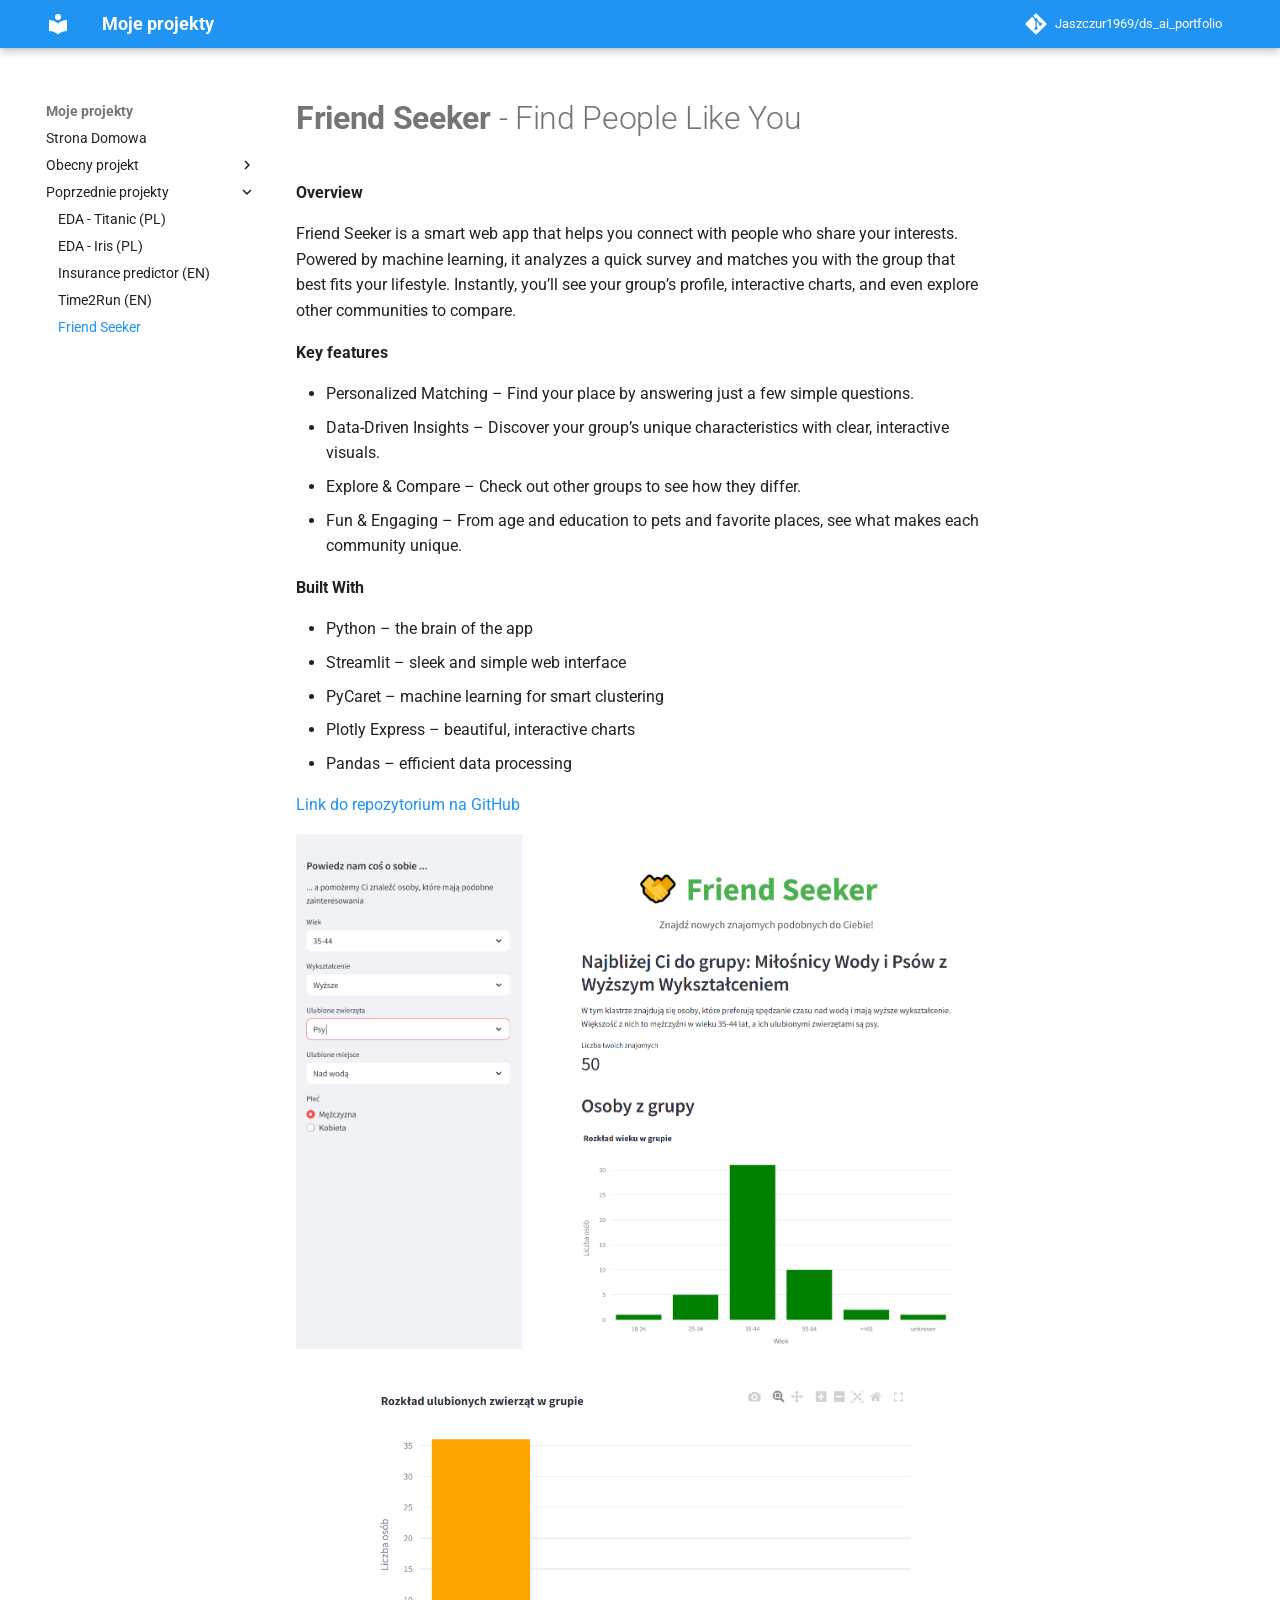
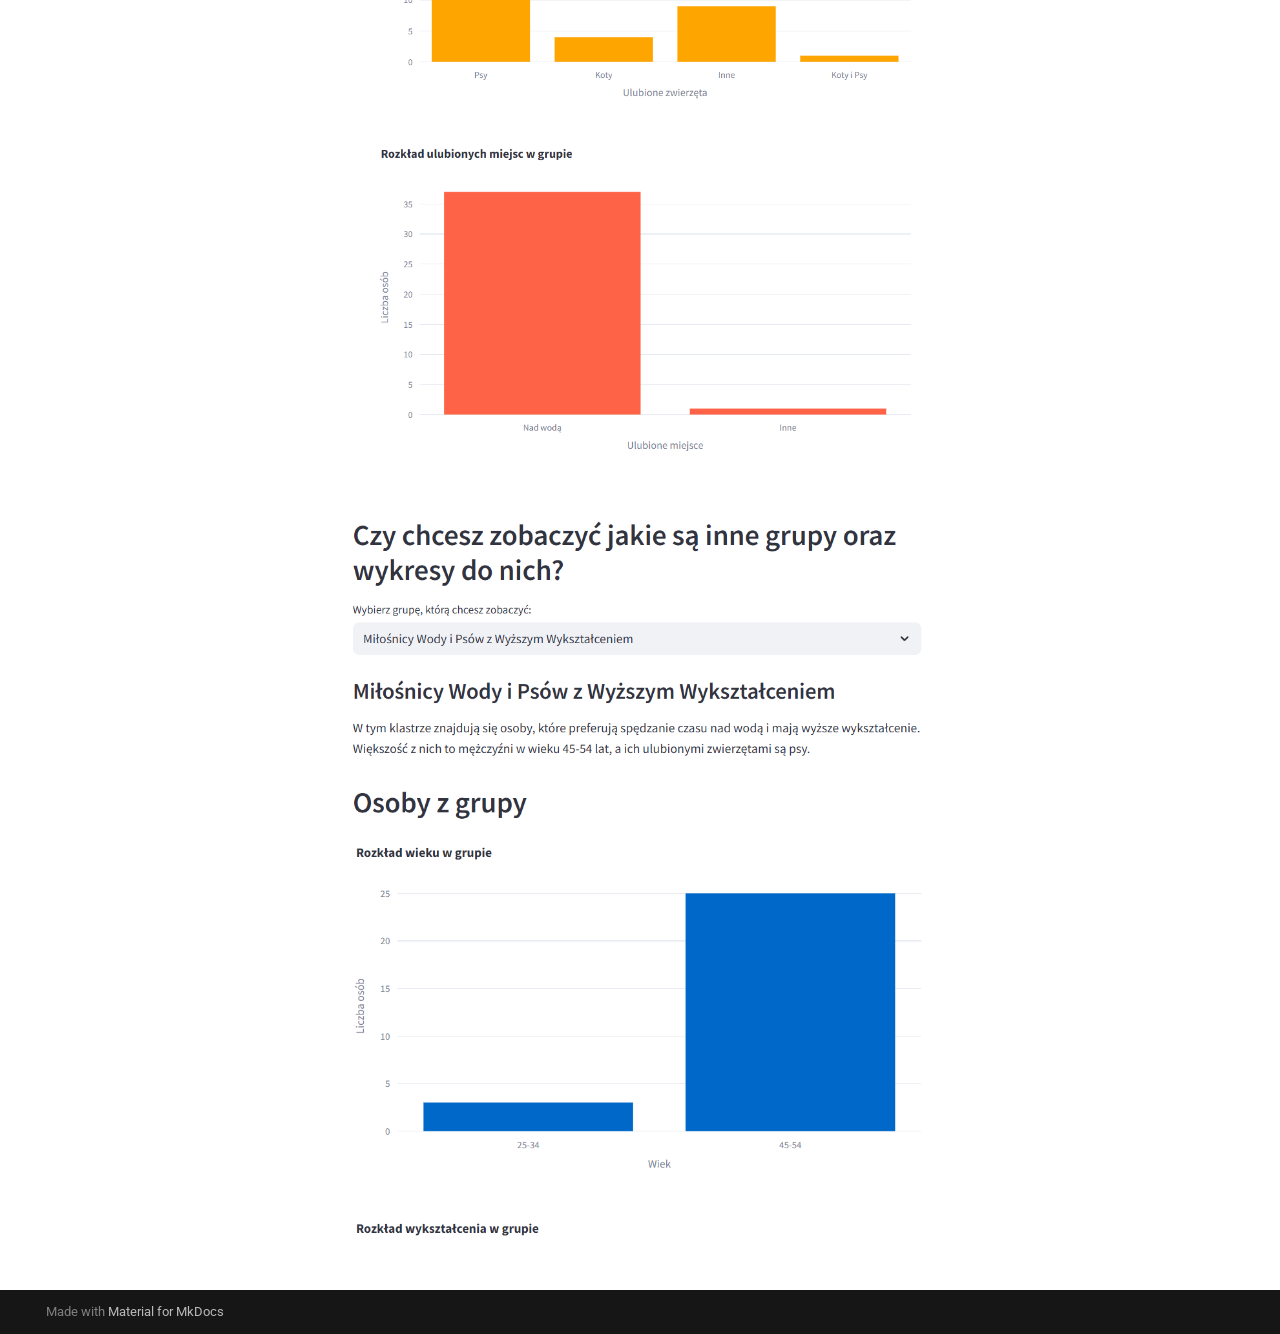
==== commit c2a2893d: "Deployed 19a49df with MkDocs version: 1.6.1" ====
--- a/Friend Seeker/index.html
+++ b/Friend Seeker/index.html
@@ -508,9 +508,9 @@
 <li>Pandas – efficient data processing</li>
 </ul>
 <p><a href="https://github.com/Jaszczur1969/Friend_Seeker.git" target="_blank">Link do repozytorium na GitHub</a></p>
-<p><a class="glightbox" data-type="image" data-width="auto" data-height="auto" href="Friend_Seeker_1.png" data-desc-position="bottom"><img src="Friend_Seeker_1.png" alt="Opis obrazka" width="800"></a></p>
-<p><a class="glightbox" data-type="image" data-width="auto" data-height="auto" href="Friend_Seeker_2.png" data-desc-position="bottom"><img src="Friend_Seeker_2.png" alt="Opis obrazka" width="800"></a></p>
-<p><a class="glightbox" data-type="image" data-width="auto" data-height="auto" href="Friend_Seeker_3.png" data-desc-position="bottom"><img src="Friend_Seeker_3.png" alt="Opis obrazka" width="800"></a></p>
+<p><a class="glightbox" data-type="image" data-width="auto" data-height="auto" href="Friend_Seeker_1.PNG" data-desc-position="bottom"><img src="Friend_Seeker_1.PNG" alt="Opis obrazka" width="800"></a></p>
+<p><a class="glightbox" data-type="image" data-width="auto" data-height="auto" href="Friend_Seeker_2.PNG" data-desc-position="bottom"><img src="Friend_Seeker_2.PNG" alt="Opis obrazka" width="800"></a></p>
+<p><a class="glightbox" data-type="image" data-width="auto" data-height="auto" href="Friend_Seeker_3.PNG" data-desc-position="bottom"><img src="Friend_Seeker_3.PNG" alt="Opis obrazka" width="800"></a></p>
 
 
 
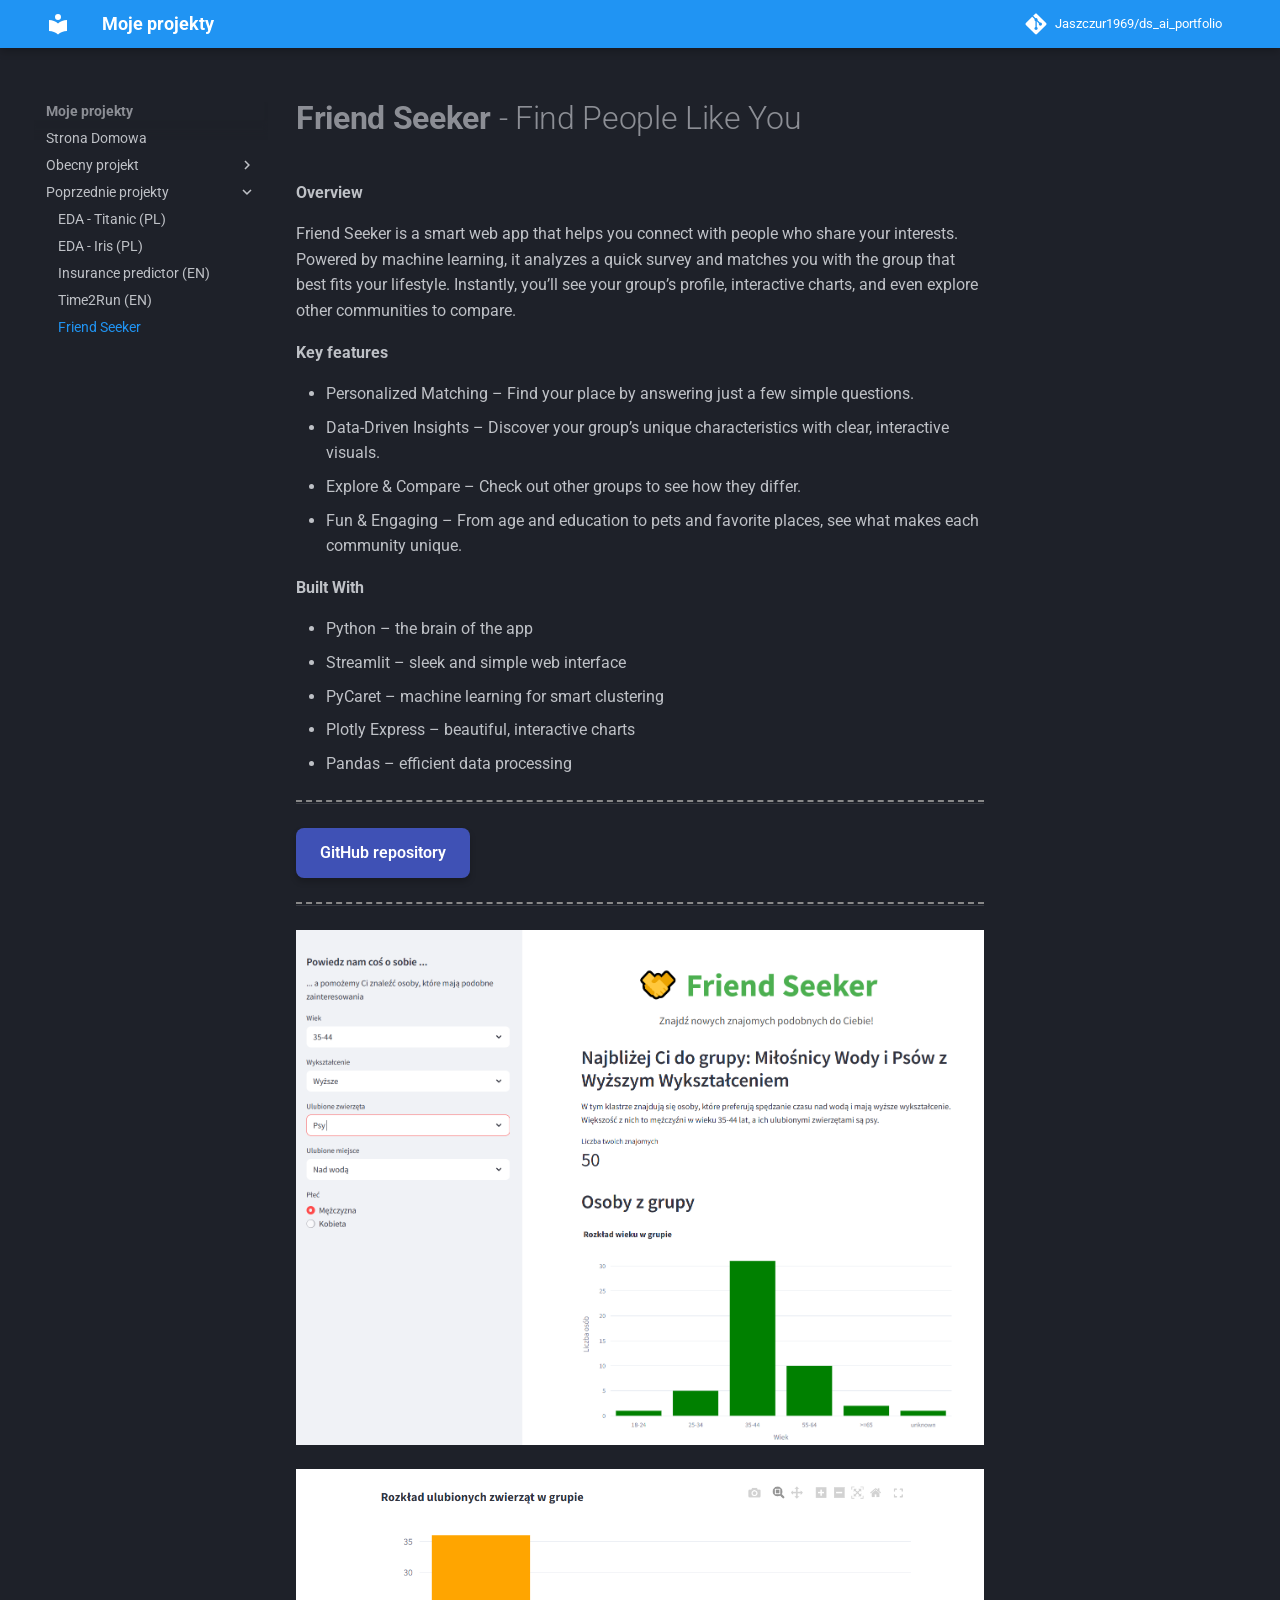
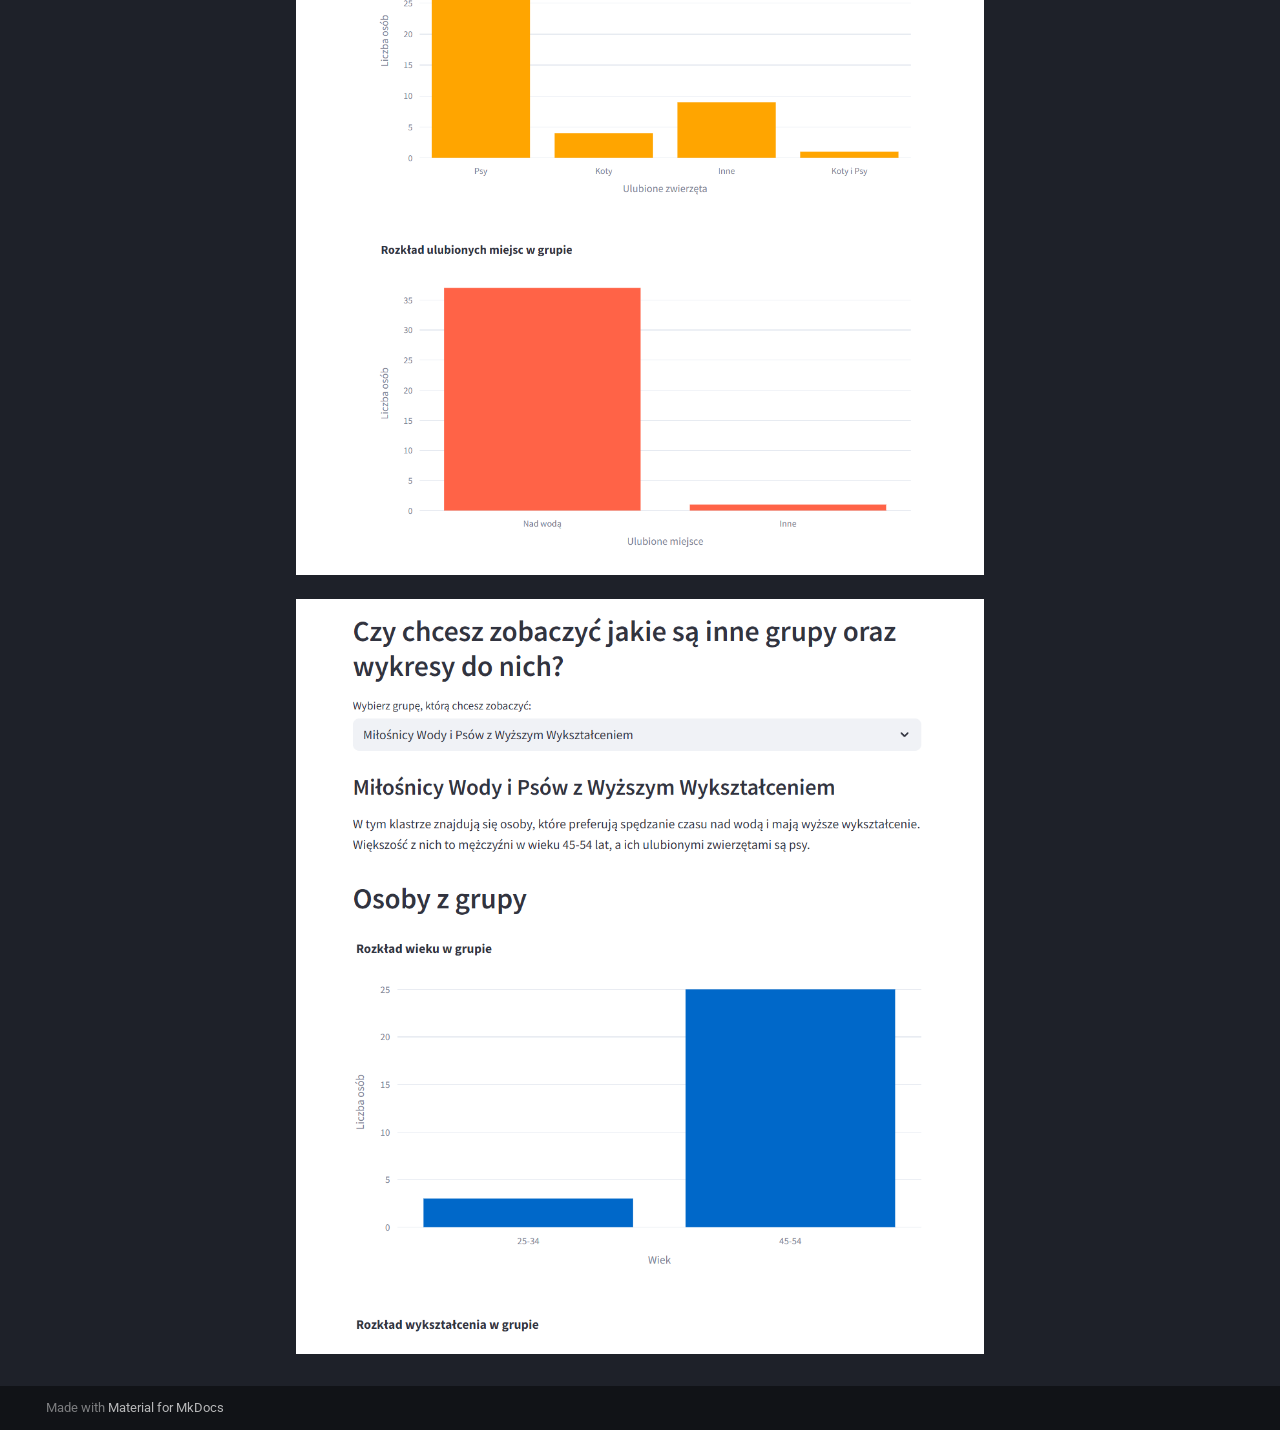
==== commit c10c68c1: "Deployed 60133f9 with MkDocs version: 1.6.1" ====
--- a/Friend Seeker/index.html
+++ b/Friend Seeker/index.html
@@ -46,6 +46,8 @@
         <style>:root{--md-text-font:"Roboto";--md-code-font:"Roboto Mono"}</style>
       
     
+    
+      <link rel="stylesheet" href="../css/extra.css">
     
     <script>__md_scope=new URL("..",location),__md_hash=e=>[...e].reduce(((e,_)=>(e<<5)-e+_.charCodeAt(0)),0),__md_get=(e,_=localStorage,t=__md_scope)=>JSON.parse(_.getItem(t.pathname+"."+e)),__md_set=(e,_,t=localStorage,a=__md_scope)=>{try{t.setItem(a.pathname+"."+e,JSON.stringify(_))}catch(e){}}</script>
     
@@ -69,10 +71,12 @@
   
     
     
-    
-    
-    
-    <body dir="ltr" data-md-color-scheme="default" data-md-color-primary="blue" data-md-color-accent="indigo">
+      
+    
+    
+    
+    
+    <body dir="ltr" data-md-color-scheme="slate" data-md-color-primary="blue" data-md-color-accent="indigo">
   
     
     <input class="md-toggle" data-md-toggle="drawer" type="checkbox" id="__drawer" autocomplete="off">
@@ -125,7 +129,19 @@
     </div>
     
       
-    
+        <form class="md-header__option" data-md-component="palette">
+  
+    
+    
+    
+    <input class="md-option" data-md-color-media="" data-md-color-scheme="slate" data-md-color-primary="blue" data-md-color-accent="indigo" aria-hidden="true" type="radio" name="__palette" id="__palette_0">
+    
+  
+</form>
+      
+    
+    
+      <script>var palette=__md_get("__palette");if(palette&&palette.color){if("(prefers-color-scheme)"===palette.color.media){var media=matchMedia("(prefers-color-scheme: light)"),input=document.querySelector(media.matches?"[data-md-color-media='(prefers-color-scheme: light)']":"[data-md-color-media='(prefers-color-scheme: dark)']");palette.color.media=input.getAttribute("data-md-color-media"),palette.color.scheme=input.getAttribute("data-md-color-scheme"),palette.color.primary=input.getAttribute("data-md-color-primary"),palette.color.accent=input.getAttribute("data-md-color-accent")}for(var[key,value]of Object.entries(palette.color))document.body.setAttribute("data-md-color-"+key,value)}</script>
     
     
     
@@ -507,7 +523,11 @@
 <li>Plotly Express – beautiful, interactive charts</li>
 <li>Pandas – efficient data processing</li>
 </ul>
-<p><a href="https://github.com/Jaszczur1969/Friend_Seeker.git" target="_blank">Link do repozytorium na GitHub</a></p>
+<hr class="section-divider">
+
+<p><a class="button-link" href="https://github.com/Jaszczur1969/Friend_Seeker.git" target="_blank">GitHub repository</a></p>
+<hr class="section-divider">
+
 <p><a class="glightbox" data-type="image" data-width="auto" data-height="auto" href="Friend_Seeker_1.PNG" data-desc-position="bottom"><img src="Friend_Seeker_1.PNG" alt="Opis obrazka" width="800"></a></p>
 <p><a class="glightbox" data-type="image" data-width="auto" data-height="auto" href="Friend_Seeker_2.PNG" data-desc-position="bottom"><img src="Friend_Seeker_2.PNG" alt="Opis obrazka" width="800"></a></p>
 <p><a class="glightbox" data-type="image" data-width="auto" data-height="auto" href="Friend_Seeker_3.PNG" data-desc-position="bottom"><img src="Friend_Seeker_3.PNG" alt="Opis obrazka" width="800"></a></p>
--- a/css/extra.css
+++ b/css/extra.css
@@ -0,0 +1,22 @@
+.button-link {
+  display: inline-block;
+  padding: 12px 24px;
+  background-color: #3f51b5; /* kolor przycisku */
+  color: white !important;
+  border-radius: 8px;
+  text-decoration: none;
+  font-weight: 600;
+  font-size: 16px;
+  transition: background 0.3s ease;
+  box-shadow: 0 4px 6px rgba(0,0,0,0.2);
+}
+
+.button-link:hover {
+  background-color: #303f9f;
+}
+
+.section-divider {
+  border: none;
+  border-top: 2px dashed #888;
+  margin: 2em 0;
+}
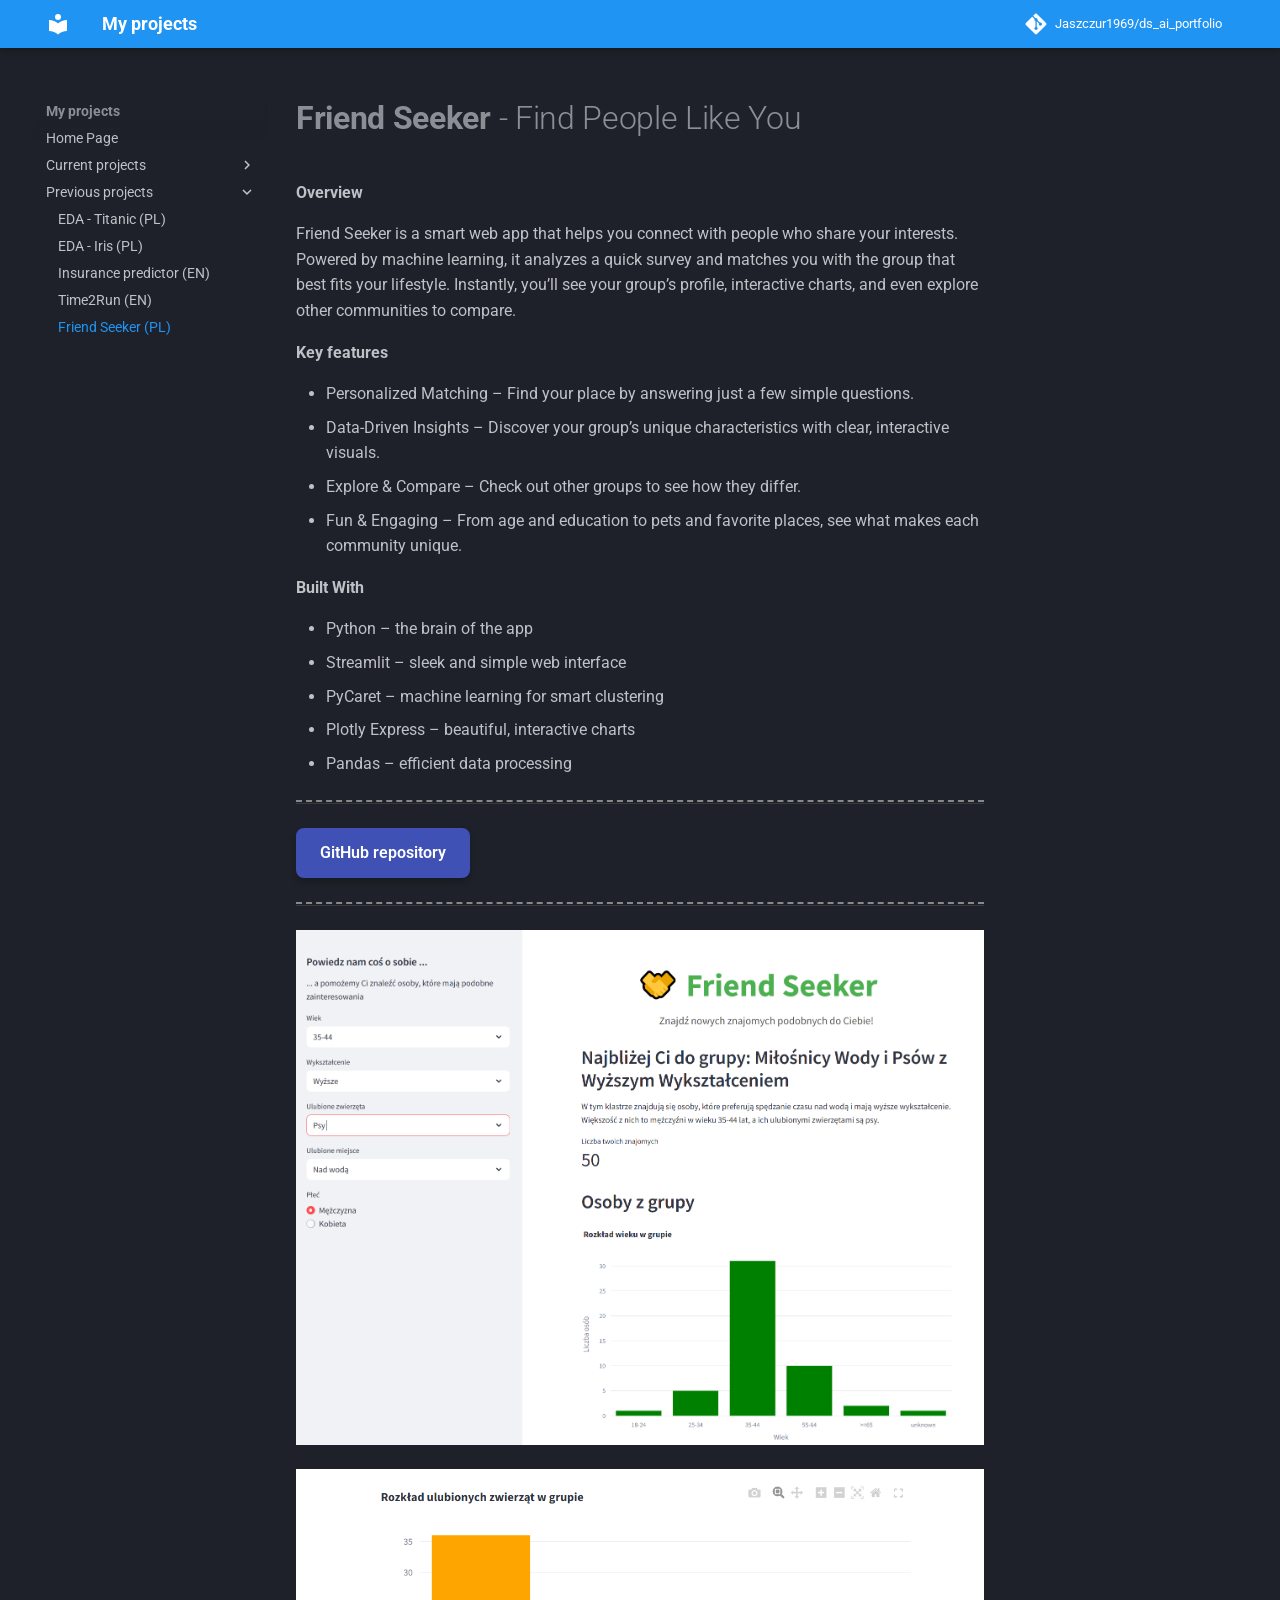
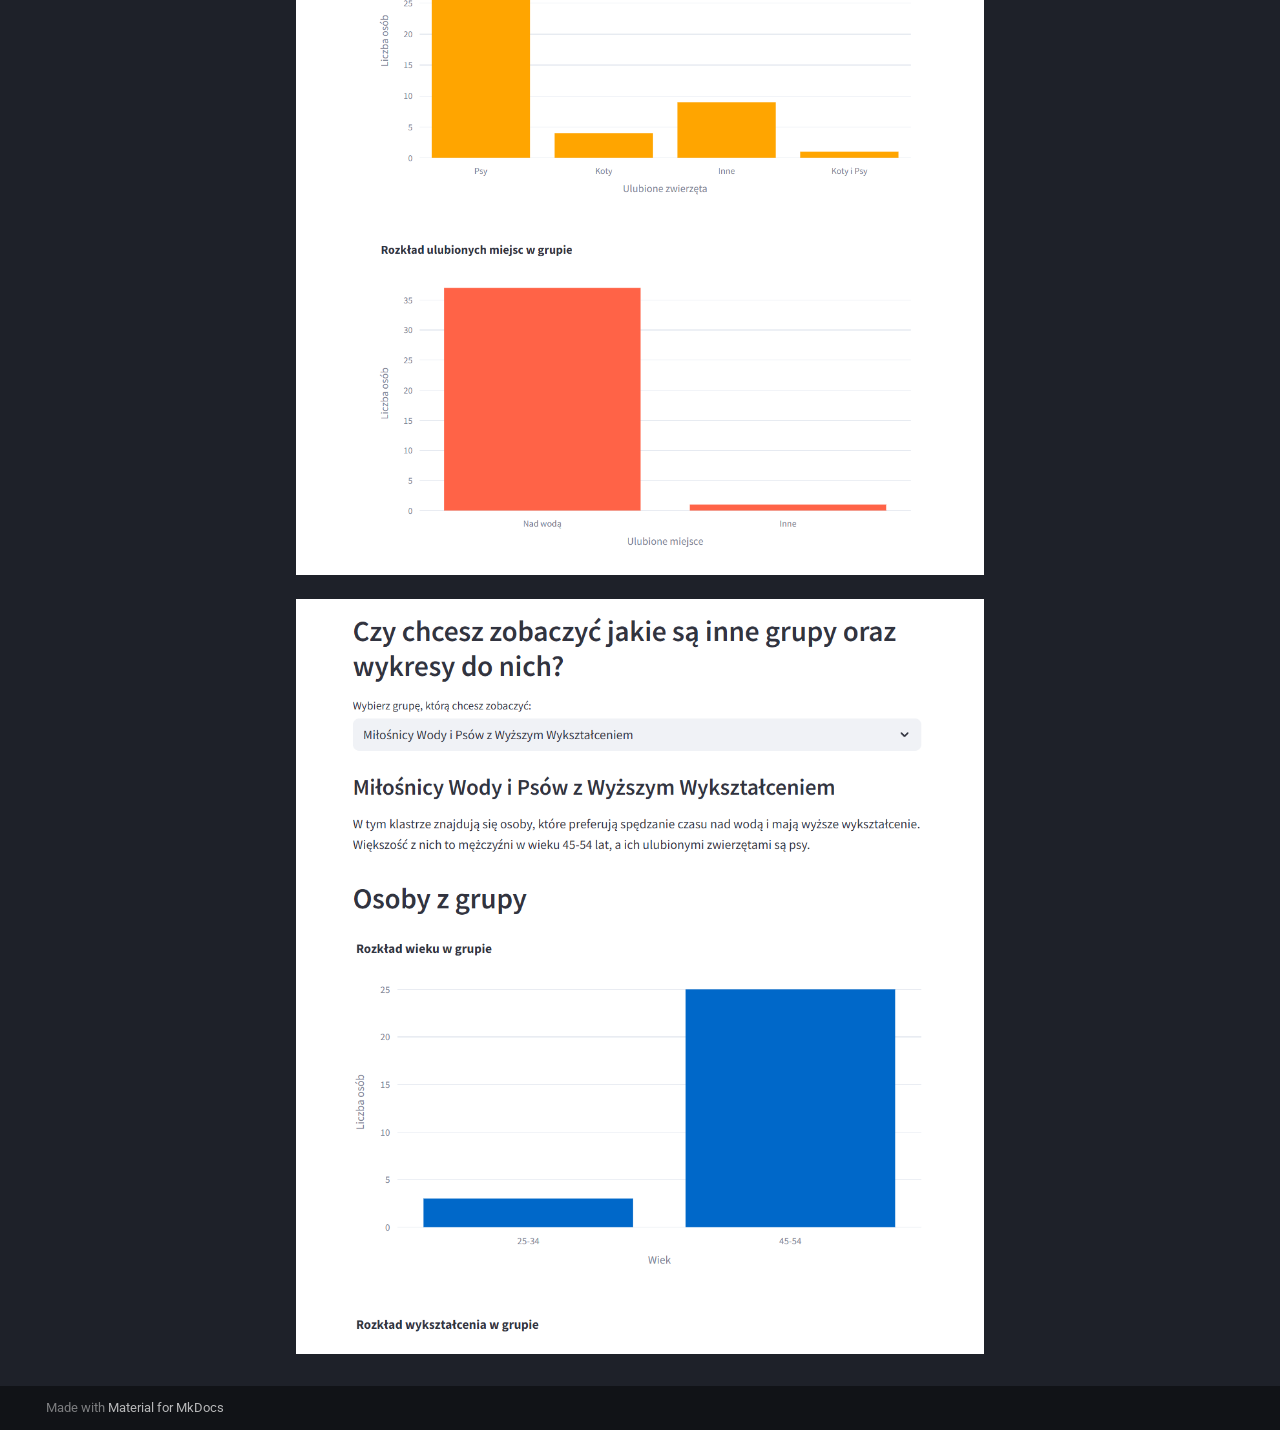
==== commit 989a703b: "Deployed 48a0c61 with MkDocs version: 1.6.1" ====
--- a/Friend Seeker/index.html
+++ b/Friend Seeker/index.html
@@ -3,7 +3,7 @@
       <meta charset="utf-8">
       <meta name="viewport" content="width=device-width,initial-scale=1">
       
-        <meta name="description" content="Portfolio moich projektów z Data Science i AI!">
+        <meta name="description" content="See my Data Science and AI projects portfolio!">
       
       
         <meta name="author" content="Jaszczur1969">
@@ -21,7 +21,7 @@
     
     
       
-        <title>Friend Seeker - Moje projekty</title>
+        <title>Friend Seeker (PL) - My projects</title>
       
     
     
@@ -101,7 +101,7 @@
 
 <header class="md-header md-header--shadow" data-md-component="header">
   <nav class="md-header__inner md-grid" aria-label="Header">
-    <a href=".." title="Moje projekty" class="md-header__button md-logo" aria-label="Moje projekty" data-md-component="logo">
+    <a href=".." title="My projects" class="md-header__button md-logo" aria-label="My projects" data-md-component="logo">
       
   
   <svg xmlns="http://www.w3.org/2000/svg" viewBox="0 0 24 24"><path d="M12 8a3 3 0 0 0 3-3 3 3 0 0 0-3-3 3 3 0 0 0-3 3 3 3 0 0 0 3 3m0 3.54C9.64 9.35 6.5 8 3 8v11c3.5 0 6.64 1.35 9 3.54 2.36-2.19 5.5-3.54 9-3.54V8c-3.5 0-6.64 1.35-9 3.54"></path></svg>
@@ -115,13 +115,13 @@
       <div class="md-header__ellipsis">
         <div class="md-header__topic">
           <span class="md-ellipsis">
-            Moje projekty
+            My projects
           </span>
         </div>
         <div class="md-header__topic" data-md-component="header-topic">
           <span class="md-ellipsis">
             
-              Friend Seeker
+              Friend Seeker (PL)
             
           </span>
         </div>
@@ -183,13 +183,13 @@
 
 <nav class="md-nav md-nav--primary" aria-label="Navigation" data-md-level="0">
   <label class="md-nav__title" for="__drawer">
-    <a href=".." title="Moje projekty" class="md-nav__button md-logo" aria-label="Moje projekty" data-md-component="logo">
+    <a href=".." title="My projects" class="md-nav__button md-logo" aria-label="My projects" data-md-component="logo">
       
   
   <svg xmlns="http://www.w3.org/2000/svg" viewBox="0 0 24 24"><path d="M12 8a3 3 0 0 0 3-3 3 3 0 0 0-3-3 3 3 0 0 0-3 3 3 3 0 0 0 3 3m0 3.54C9.64 9.35 6.5 8 3 8v11c3.5 0 6.64 1.35 9 3.54 2.36-2.19 5.5-3.54 9-3.54V8c-3.5 0-6.64 1.35-9 3.54"></path></svg>
 
     </a>
-    Moje projekty
+    My projects
   </label>
   
     <div class="md-nav__source">
@@ -218,7 +218,7 @@
   
   
   <span class="md-ellipsis">
-    Strona Domowa
+    Home Page
     
   </span>
   
@@ -251,7 +251,7 @@
   
   
   <span class="md-ellipsis">
-    Obecny projekt
+    Current projects
     
   </span>
   
@@ -262,7 +262,7 @@
         <nav class="md-nav" data-md-level="1" aria-labelledby="__nav_2_label" aria-expanded="false">
           <label class="md-nav__title" for="__nav_2">
             <span class="md-nav__icon md-icon"></span>
-            Obecny projekt
+            Current projects
           </label>
           <ul class="md-nav__list" data-md-scrollfix>
             
@@ -321,7 +321,7 @@
   
   
   <span class="md-ellipsis">
-    Poprzednie projekty
+    Previous projects
     
   </span>
   
@@ -332,7 +332,7 @@
         <nav class="md-nav" data-md-level="1" aria-labelledby="__nav_3_label" aria-expanded="true">
           <label class="md-nav__title" for="__nav_3">
             <span class="md-nav__icon md-icon"></span>
-            Poprzednie projekty
+            Previous projects
           </label>
           <ul class="md-nav__list" data-md-scrollfix>
             
@@ -449,7 +449,7 @@
   
   
   <span class="md-ellipsis">
-    Friend Seeker
+    Friend Seeker (PL)
     
   </span>
   
